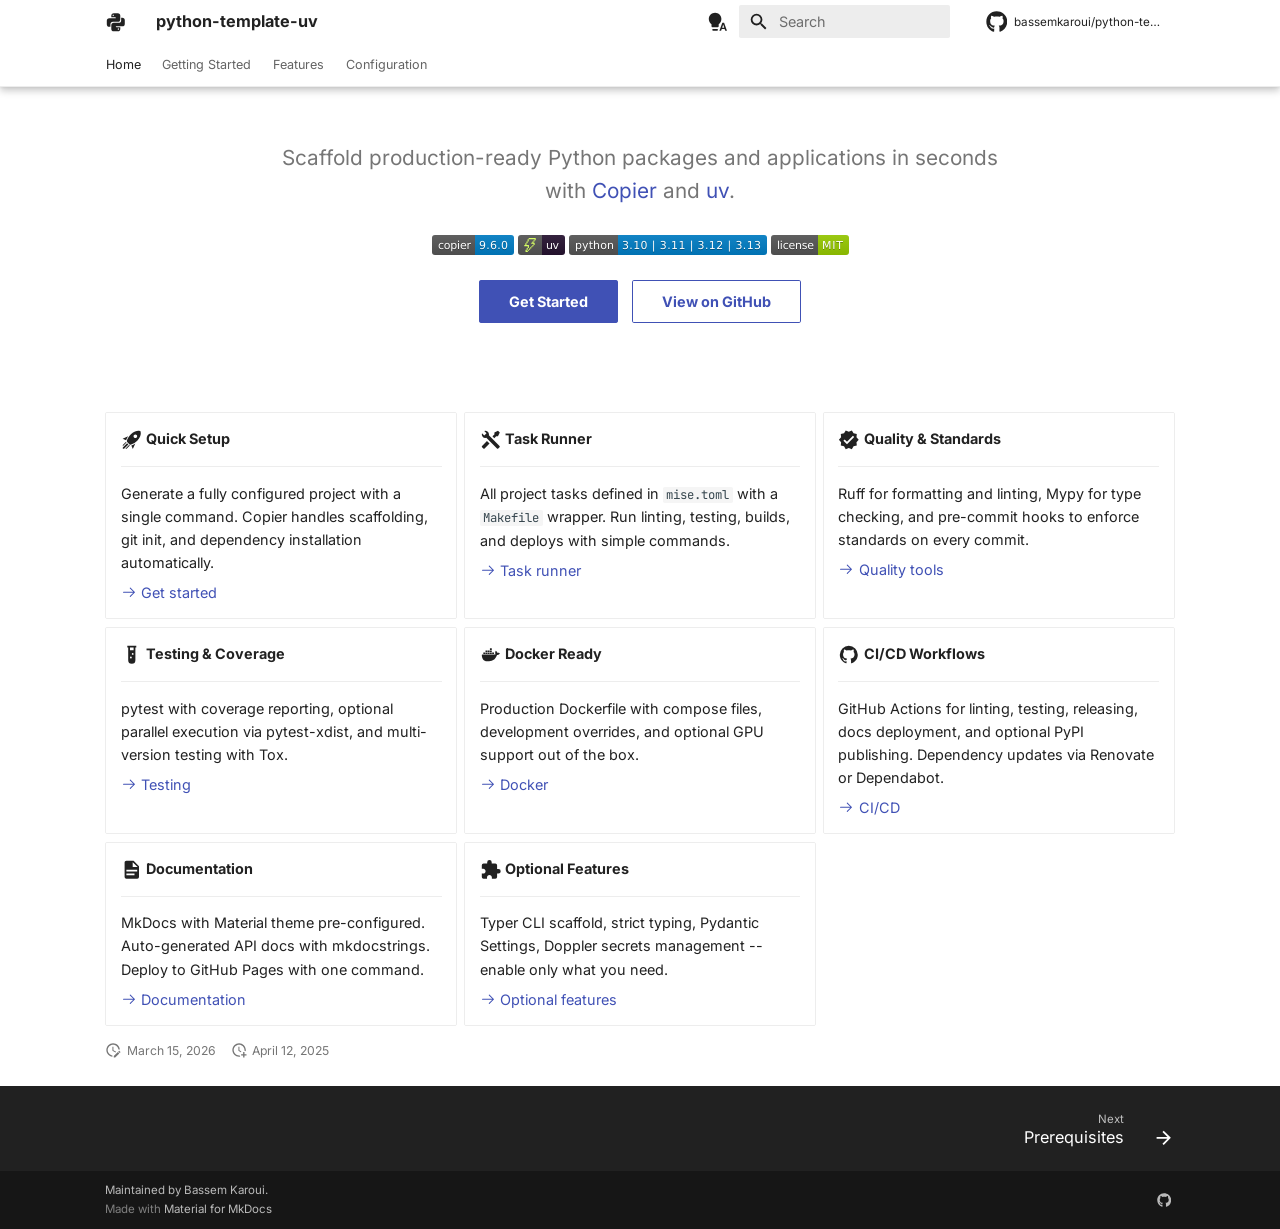
==== index.html @ ed6bb4bf "Deployed ac5b280 with MkDocs version: 1.6.1" ====
<!doctype html><html lang=en class=no-js> <head><meta charset=utf-8><meta name=viewport content="width=device-width,initial-scale=1"><meta name=description content="A Copier-powered template for creating Python packages managed with uv."><meta name=author content="Bassem Karoui"><link href="https://bassemkaroui.github.io/python-template-uv/" rel="canonical"><link href=getting-started/prerequisites/ rel=next><link rel=icon href=assets/images/favicon.png><meta name=generator content="mkdocs-1.6.1, mkdocs-material-9.7.5"><title>python-template-uv - python-template-uv</title><link rel=stylesheet href=assets/stylesheets/main.484c7ddc.min.css><link rel=stylesheet href=assets/stylesheets/palette.ab4e12ef.min.css><link rel="stylesheet" href="assets/external/fonts.googleapis.com/css.56f7ac64.css"><style>:root{--md-text-font:"Inter";--md-code-font:"JetBrains Mono"}</style><link rel=stylesheet href=css/overrides.css><script>__md_scope=new URL(".",location),__md_hash=e=>[...e].reduce(((e,_)=>(e<<5)-e+_.charCodeAt(0)),0),__md_get=(e,_=localStorage,t=__md_scope)=>JSON.parse(_.getItem(t.pathname+"."+e)),__md_set=(e,_,t=localStorage,a=__md_scope)=>{try{t.setItem(a.pathname+"."+e,JSON.stringify(_))}catch(e){}}</script><style>
    .md-header { background: transparent; }
    .md-main__inner { margin-top: 0; }
  </style></head> <body dir=ltr data-md-color-scheme=default data-md-color-primary=indigo data-md-color-accent=indigo> <input class=md-toggle data-md-toggle=drawer type=checkbox id=__drawer autocomplete=off> <input class=md-toggle data-md-toggle=search type=checkbox id=__search autocomplete=off> <label class=md-overlay for=__drawer></label> <div data-md-component=skip> <a href=#a-modern-python-project-template class=md-skip> Skip to content </a> </div> <div data-md-component=announce> </div> <header class="md-header md-header--shadow md-header--lifted" data-md-component=header> <nav class="md-header__inner md-grid" aria-label=Header> <a href=. title=python-template-uv class="md-header__button md-logo" aria-label=python-template-uv data-md-component=logo> <svg xmlns=http://www.w3.org/2000/svg viewbox="0 0 24 24"><path d="M19.14 7.5A2.86 2.86 0 0 1 22 10.36v3.78A2.86 2.86 0 0 1 19.14 17H12c0 .39.32.96.71.96H17v1.68a2.86 2.86 0 0 1-2.86 2.86H9.86A2.86 2.86 0 0 1 7 19.64v-3.75a2.85 2.85 0 0 1 2.86-2.85h5.25a2.85 2.85 0 0 0 2.85-2.86V7.5zm-4.28 11.79c-.4 0-.72.3-.72.89s.32.71.72.71a.71.71 0 0 0 .71-.71c0-.59-.32-.89-.71-.89m-10-1.79A2.86 2.86 0 0 1 2 14.64v-3.78A2.86 2.86 0 0 1 4.86 8H12c0-.39-.32-.96-.71-.96H7V5.36A2.86 2.86 0 0 1 9.86 2.5h4.28A2.86 2.86 0 0 1 17 5.36v3.75a2.85 2.85 0 0 1-2.86 2.85H8.89a2.85 2.85 0 0 0-2.85 2.86v2.68zM9.14 5.71c.4 0 .72-.3.72-.89s-.32-.71-.72-.71c-.39 0-.71.12-.71.71s.32.89.71.89"/></svg> </a> <label class="md-header__button md-icon" for=__drawer> <svg xmlns=http://www.w3.org/2000/svg viewbox="0 0 24 24"><path d="M3 6h18v2H3zm0 5h18v2H3zm0 5h18v2H3z"/></svg> </label> <div class=md-header__title data-md-component=header-title> <div class=md-header__ellipsis> <div class=md-header__topic> <span class=md-ellipsis> python-template-uv </span> </div> <div class=md-header__topic data-md-component=header-topic> <span class=md-ellipsis> python-template-uv </span> </div> </div> </div> <form class=md-header__option data-md-component=palette> <input class=md-option data-md-color-media=(prefers-color-scheme) data-md-color-scheme=default data-md-color-primary=indigo data-md-color-accent=indigo aria-label="Switch to light mode" type=radio name=__palette id=__palette_0> <label class="md-header__button md-icon" title="Switch to light mode" for=__palette_1 hidden> <svg xmlns=http://www.w3.org/2000/svg viewbox="0 0 24 24"><path d="M9 2C5.13 2 2 5.13 2 9c0 2.38 1.19 4.47 3 5.74V17c0 .55.45 1 1 1h6c.55 0 1-.45 1-1v-2.26c1.81-1.27 3-3.36 3-5.74 0-3.87-3.13-7-7-7M6 21c0 .55.45 1 1 1h4c.55 0 1-.45 1-1v-1H6zm13-8h-2l-3.2 9h1.9l.7-2h3.2l.7 2h1.9zm-2.15 5.65L18 15l1.15 3.65z"/></svg> </label> <input class=md-option data-md-color-media="(prefers-color-scheme: light)" data-md-color-scheme=default data-md-color-primary=white data-md-color-accent=deep-orange aria-label="Switch to dark mode" type=radio name=__palette id=__palette_1> <label class="md-header__button md-icon" title="Switch to dark mode" for=__palette_2 hidden> <svg xmlns=http://www.w3.org/2000/svg viewbox="0 0 24 24"><path d="M12 8a4 4 0 0 0-4 4 4 4 0 0 0 4 4 4 4 0 0 0 4-4 4 4 0 0 0-4-4m0 10a6 6 0 0 1-6-6 6 6 0 0 1 6-6 6 6 0 0 1 6 6 6 6 0 0 1-6 6m8-9.31V4h-4.69L12 .69 8.69 4H4v4.69L.69 12 4 15.31V20h4.69L12 23.31 15.31 20H20v-4.69L23.31 12z"/></svg> </label> <input class=md-option data-md-color-media="(prefers-color-scheme: dark)" data-md-color-scheme=slate data-md-color-primary=black data-md-color-accent=deep-orange aria-label="Switch to system preference" type=radio name=__palette id=__palette_2> <label class="md-header__button md-icon" title="Switch to system preference" for=__palette_0 hidden> <svg xmlns=http://www.w3.org/2000/svg viewbox="0 0 24 24"><path d="M12 18c-.89 0-1.74-.2-2.5-.55C11.56 16.5 13 14.42 13 12s-1.44-4.5-3.5-5.45C10.26 6.2 11.11 6 12 6a6 6 0 0 1 6 6 6 6 0 0 1-6 6m8-9.31V4h-4.69L12 .69 8.69 4H4v4.69L.69 12 4 15.31V20h4.69L12 23.31 15.31 20H20v-4.69L23.31 12z"/></svg> </label> </form> <script>var palette=__md_get("__palette");if(palette&&palette.color){if("(prefers-color-scheme)"===palette.color.media){var media=matchMedia("(prefers-color-scheme: light)"),input=document.querySelector(media.matches?"[data-md-color-media='(prefers-color-scheme: light)']":"[data-md-color-media='(prefers-color-scheme: dark)']");palette.color.media=input.getAttribute("data-md-color-media"),palette.color.scheme=input.getAttribute("data-md-color-scheme"),palette.color.primary=input.getAttribute("data-md-color-primary"),palette.color.accent=input.getAttribute("data-md-color-accent")}for(var[key,value]of Object.entries(palette.color))document.body.setAttribute("data-md-color-"+key,value)}</script> <label class="md-header__button md-icon" for=__search> <svg xmlns=http://www.w3.org/2000/svg viewbox="0 0 24 24"><path d="M9.5 3A6.5 6.5 0 0 1 16 9.5c0 1.61-.59 3.09-1.56 4.23l.27.27h.79l5 5-1.5 1.5-5-5v-.79l-.27-.27A6.52 6.52 0 0 1 9.5 16 6.5 6.5 0 0 1 3 9.5 6.5 6.5 0 0 1 9.5 3m0 2C7 5 5 7 5 9.5S7 14 9.5 14 14 12 14 9.5 12 5 9.5 5"/></svg> </label> <div class=md-search data-md-component=search role=dialog> <label class=md-search__overlay for=__search></label> <div class=md-search__inner role=search> <form class=md-search__form name=search> <input type=text class=md-search__input name=query aria-label=Search placeholder=Search autocapitalize=off autocorrect=off autocomplete=off spellcheck=false data-md-component=search-query required> <label class="md-search__icon md-icon" for=__search> <svg xmlns=http://www.w3.org/2000/svg viewbox="0 0 24 24"><path d="M9.5 3A6.5 6.5 0 0 1 16 9.5c0 1.61-.59 3.09-1.56 4.23l.27.27h.79l5 5-1.5 1.5-5-5v-.79l-.27-.27A6.52 6.52 0 0 1 9.5 16 6.5 6.5 0 0 1 3 9.5 6.5 6.5 0 0 1 9.5 3m0 2C7 5 5 7 5 9.5S7 14 9.5 14 14 12 14 9.5 12 5 9.5 5"/></svg> <svg xmlns=http://www.w3.org/2000/svg viewbox="0 0 24 24"><path d="M20 11v2H8l5.5 5.5-1.42 1.42L4.16 12l7.92-7.92L13.5 5.5 8 11z"/></svg> </label> <nav class=md-search__options aria-label=Search> <a href=javascript:void(0) class="md-search__icon md-icon" title=Share aria-label=Share data-clipboard data-clipboard-text data-md-component=search-share tabindex=-1> <svg xmlns=http://www.w3.org/2000/svg viewbox="0 0 24 24"><path d="M18 16.08c-.76 0-1.44.3-1.96.77L8.91 12.7c.05-.23.09-.46.09-.7s-.04-.47-.09-.7l7.05-4.11c.54.5 1.25.81 2.04.81a3 3 0 0 0 3-3 3 3 0 0 0-3-3 3 3 0 0 0-3 3c0 .24.04.47.09.7L8.04 9.81C7.5 9.31 6.79 9 6 9a3 3 0 0 0-3 3 3 3 0 0 0 3 3c.79 0 1.5-.31 2.04-.81l7.12 4.15c-.05.21-.08.43-.08.66 0 1.61 1.31 2.91 2.92 2.91s2.92-1.3 2.92-2.91A2.92 2.92 0 0 0 18 16.08"/></svg> </a> <button type=reset class="md-search__icon md-icon" title=Clear aria-label=Clear tabindex=-1> <svg xmlns=http://www.w3.org/2000/svg viewbox="0 0 24 24"><path d="M19 6.41 17.59 5 12 10.59 6.41 5 5 6.41 10.59 12 5 17.59 6.41 19 12 13.41 17.59 19 19 17.59 13.41 12z"/></svg> </button> </nav> <div class=md-search__suggest data-md-component=search-suggest></div> </form> <div class=md-search__output> <div class=md-search__scrollwrap tabindex=0 data-md-scrollfix> <div class=md-search-result data-md-component=search-result> <div class=md-search-result__meta> Initializing search </div> <ol class=md-search-result__list role=presentation></ol> </div> </div> </div> </div> </div> <div class=md-header__source> <a href="https://github.com/bassemkaroui/python-template-uv" title="Go to repository" class="md-source" data-md-component="source"> <div class="md-source__icon md-icon"> <svg xmlns=http://www.w3.org/2000/svg viewbox="0 0 512 512"><!-- Font Awesome Free 7.1.0 by @fontawesome - https://fontawesome.com License - https://fontawesome.com/license/free (Icons: CC BY 4.0, Fonts: SIL OFL 1.1, Code: MIT License) Copyright 2025 Fonticons, Inc.--><path d="M173.9 397.4c0 2-2.3 3.6-5.2 3.6-3.3.3-5.6-1.3-5.6-3.6 0-2 2.3-3.6 5.2-3.6 3-.3 5.6 1.3 5.6 3.6m-31.1-4.5c-.7 2 1.3 4.3 4.3 4.9 2.6 1 5.6 0 6.2-2s-1.3-4.3-4.3-5.2c-2.6-.7-5.5.3-6.2 2.3m44.2-1.7c-2.9.7-4.9 2.6-4.6 4.9.3 2 2.9 3.3 5.9 2.6 2.9-.7 4.9-2.6 4.6-4.6-.3-1.9-3-3.2-5.9-2.9M252.8 8C114.1 8 8 113.3 8 252c0 110.9 69.8 205.8 169.5 239.2 12.8 2.3 17.3-5.6 17.3-12.1 0-6.2-.3-40.4-.3-61.4 0 0-70 15-84.7-29.8 0 0-11.4-29.1-27.8-36.6 0 0-22.9-15.7 1.6-15.4 0 0 24.9 2 38.6 25.8 21.9 38.6 58.6 27.5 72.9 20.9 2.3-16 8.8-27.1 16-33.7-55.9-6.2-112.3-14.3-112.3-110.5 0-27.5 7.6-41.3 23.6-58.9-2.6-6.5-11.1-33.3 2.6-67.9 20.9-6.5 69 27 69 27 20-5.6 41.5-8.5 62.8-8.5s42.8 2.9 62.8 8.5c0 0 48.1-33.6 69-27 13.7 34.7 5.2 61.4 2.6 67.9 16 17.7 25.8 31.5 25.8 58.9 0 96.5-58.9 104.2-114.8 110.5 9.2 7.9 17 22.9 17 46.4 0 33.7-.3 75.4-.3 83.6 0 6.5 4.6 14.4 17.3 12.1C436.2 457.8 504 362.9 504 252 504 113.3 391.5 8 252.8 8M105.2 352.9c-1.3 1-1 3.3.7 5.2 1.6 1.6 3.9 2.3 5.2 1 1.3-1 1-3.3-.7-5.2-1.6-1.6-3.9-2.3-5.2-1m-10.8-8.1c-.7 1.3.3 2.9 2.3 3.9 1.6 1 3.6.7 4.3-.7.7-1.3-.3-2.9-2.3-3.9-2-.6-3.6-.3-4.3.7m32.4 35.6c-1.6 1.3-1 4.3 1.3 6.2 2.3 2.3 5.2 2.6 6.5 1 1.3-1.3.7-4.3-1.3-6.2-2.2-2.3-5.2-2.6-6.5-1m-11.4-14.7c-1.6 1-1.6 3.6 0 5.9s4.3 3.3 5.6 2.3c1.6-1.3 1.6-3.9 0-6.2-1.4-2.3-4-3.3-5.6-2"/></svg> </div> <div class=md-source__repository> bassemkaroui/python-template-uv </div> </a> </div> </nav> <nav class=md-tabs aria-label=Tabs data-md-component=tabs> <div class=md-grid> <ul class=md-tabs__list> <li class="md-tabs__item md-tabs__item--active"> <a href=. class=md-tabs__link> Home </a> </li> <li class=md-tabs__item> <a href=getting-started/prerequisites/ class=md-tabs__link> Getting Started </a> </li> <li class=md-tabs__item> <a href=features/overview/ class=md-tabs__link> Features </a> </li> <li class=md-tabs__item> <a href=configuration/variables/ class=md-tabs__link> Configuration </a> </li> </ul> </div> </nav> </header> <div class=md-container data-md-component=container> <main class=md-main data-md-component=main> <div class="md-main__inner md-grid"> <div class="md-sidebar md-sidebar--primary" data-md-component=sidebar data-md-type=navigation hidden> <div class=md-sidebar__scrollwrap> <div class=md-sidebar__inner> <nav class="md-nav md-nav--primary md-nav--lifted" aria-label=Navigation data-md-level=0> <label class=md-nav__title for=__drawer> <a href=. title=python-template-uv class="md-nav__button md-logo" aria-label=python-template-uv data-md-component=logo> <svg xmlns=http://www.w3.org/2000/svg viewbox="0 0 24 24"><path d="M19.14 7.5A2.86 2.86 0 0 1 22 10.36v3.78A2.86 2.86 0 0 1 19.14 17H12c0 .39.32.96.71.96H17v1.68a2.86 2.86 0 0 1-2.86 2.86H9.86A2.86 2.86 0 0 1 7 19.64v-3.75a2.85 2.85 0 0 1 2.86-2.85h5.25a2.85 2.85 0 0 0 2.85-2.86V7.5zm-4.28 11.79c-.4 0-.72.3-.72.89s.32.71.72.71a.71.71 0 0 0 .71-.71c0-.59-.32-.89-.71-.89m-10-1.79A2.86 2.86 0 0 1 2 14.64v-3.78A2.86 2.86 0 0 1 4.86 8H12c0-.39-.32-.96-.71-.96H7V5.36A2.86 2.86 0 0 1 9.86 2.5h4.28A2.86 2.86 0 0 1 17 5.36v3.75a2.85 2.85 0 0 1-2.86 2.85H8.89a2.85 2.85 0 0 0-2.85 2.86v2.68zM9.14 5.71c.4 0 .72-.3.72-.89s-.32-.71-.72-.71c-.39 0-.71.12-.71.71s.32.89.71.89"/></svg> </a> python-template-uv </label> <div class=md-nav__source> <a href="https://github.com/bassemkaroui/python-template-uv" title="Go to repository" class="md-source" data-md-component="source"> <div class="md-source__icon md-icon"> <svg xmlns=http://www.w3.org/2000/svg viewbox="0 0 512 512"><!-- Font Awesome Free 7.1.0 by @fontawesome - https://fontawesome.com License - https://fontawesome.com/license/free (Icons: CC BY 4.0, Fonts: SIL OFL 1.1, Code: MIT License) Copyright 2025 Fonticons, Inc.--><path d="M173.9 397.4c0 2-2.3 3.6-5.2 3.6-3.3.3-5.6-1.3-5.6-3.6 0-2 2.3-3.6 5.2-3.6 3-.3 5.6 1.3 5.6 3.6m-31.1-4.5c-.7 2 1.3 4.3 4.3 4.9 2.6 1 5.6 0 6.2-2s-1.3-4.3-4.3-5.2c-2.6-.7-5.5.3-6.2 2.3m44.2-1.7c-2.9.7-4.9 2.6-4.6 4.9.3 2 2.9 3.3 5.9 2.6 2.9-.7 4.9-2.6 4.6-4.6-.3-1.9-3-3.2-5.9-2.9M252.8 8C114.1 8 8 113.3 8 252c0 110.9 69.8 205.8 169.5 239.2 12.8 2.3 17.3-5.6 17.3-12.1 0-6.2-.3-40.4-.3-61.4 0 0-70 15-84.7-29.8 0 0-11.4-29.1-27.8-36.6 0 0-22.9-15.7 1.6-15.4 0 0 24.9 2 38.6 25.8 21.9 38.6 58.6 27.5 72.9 20.9 2.3-16 8.8-27.1 16-33.7-55.9-6.2-112.3-14.3-112.3-110.5 0-27.5 7.6-41.3 23.6-58.9-2.6-6.5-11.1-33.3 2.6-67.9 20.9-6.5 69 27 69 27 20-5.6 41.5-8.5 62.8-8.5s42.8 2.9 62.8 8.5c0 0 48.1-33.6 69-27 13.7 34.7 5.2 61.4 2.6 67.9 16 17.7 25.8 31.5 25.8 58.9 0 96.5-58.9 104.2-114.8 110.5 9.2 7.9 17 22.9 17 46.4 0 33.7-.3 75.4-.3 83.6 0 6.5 4.6 14.4 17.3 12.1C436.2 457.8 504 362.9 504 252 504 113.3 391.5 8 252.8 8M105.2 352.9c-1.3 1-1 3.3.7 5.2 1.6 1.6 3.9 2.3 5.2 1 1.3-1 1-3.3-.7-5.2-1.6-1.6-3.9-2.3-5.2-1m-10.8-8.1c-.7 1.3.3 2.9 2.3 3.9 1.6 1 3.6.7 4.3-.7.7-1.3-.3-2.9-2.3-3.9-2-.6-3.6-.3-4.3.7m32.4 35.6c-1.6 1.3-1 4.3 1.3 6.2 2.3 2.3 5.2 2.6 6.5 1 1.3-1.3.7-4.3-1.3-6.2-2.2-2.3-5.2-2.6-6.5-1m-11.4-14.7c-1.6 1-1.6 3.6 0 5.9s4.3 3.3 5.6 2.3c1.6-1.3 1.6-3.9 0-6.2-1.4-2.3-4-3.3-5.6-2"/></svg> </div> <div class=md-source__repository> bassemkaroui/python-template-uv </div> </a> </div> <ul class=md-nav__list data-md-scrollfix> <li class="md-nav__item md-nav__item--active"> <input class="md-nav__toggle md-toggle" type=checkbox id=__toc> <a href=. class="md-nav__link md-nav__link--active"> <span class=md-ellipsis> Home </span> </a> </li> <li class="md-nav__item md-nav__item--nested"> <input class="md-nav__toggle md-toggle " type=checkbox id=__nav_2> <label class=md-nav__link for=__nav_2 id=__nav_2_label tabindex=0> <span class=md-ellipsis> Getting Started </span> <span class="md-nav__icon md-icon"></span> </label> <nav class=md-nav data-md-level=1 aria-labelledby=__nav_2_label aria-expanded=false> <label class=md-nav__title for=__nav_2> <span class="md-nav__icon md-icon"></span> Getting Started </label> <ul class=md-nav__list data-md-scrollfix> <li class=md-nav__item> <a href=getting-started/prerequisites/ class=md-nav__link> <span class=md-ellipsis> Prerequisites </span> </a> </li> <li class=md-nav__item> <a href=getting-started/quickstart/ class=md-nav__link> <span class=md-ellipsis> Quickstart </span> </a> </li> <li class=md-nav__item> <a href=getting-started/updating/ class=md-nav__link> <span class=md-ellipsis> Updating </span> </a> </li> </ul> </nav> </li> <li class="md-nav__item md-nav__item--nested"> <input class="md-nav__toggle md-toggle " type=checkbox id=__nav_3> <label class=md-nav__link for=__nav_3 id=__nav_3_label tabindex=0> <span class=md-ellipsis> Features </span> <span class="md-nav__icon md-icon"></span> </label> <nav class=md-nav data-md-level=1 aria-labelledby=__nav_3_label aria-expanded=false> <label class=md-nav__title for=__nav_3> <span class="md-nav__icon md-icon"></span> Features </label> <ul class=md-nav__list data-md-scrollfix> <li class=md-nav__item> <a href=features/overview/ class=md-nav__link> <span class=md-ellipsis> Overview </span> </a> </li> <li class=md-nav__item> <a href=features/task-runner/ class=md-nav__link> <span class=md-ellipsis> Task Runner </span> </a> </li> <li class=md-nav__item> <a href=features/quality-tools/ class=md-nav__link> <span class=md-ellipsis> Quality Tools </span> </a> </li> <li class=md-nav__item> <a href=features/testing/ class=md-nav__link> <span class=md-ellipsis> Testing </span> </a> </li> <li class=md-nav__item> <a href=features/documentation/ class=md-nav__link> <span class=md-ellipsis> Documentation </span> </a> </li> <li class=md-nav__item> <a href=features/docker/ class=md-nav__link> <span class=md-ellipsis> Docker </span> </a> </li> <li class=md-nav__item> <a href=features/ci-cd/ class=md-nav__link> <span class=md-ellipsis> CI/CD </span> </a> </li> <li class=md-nav__item> <a href=features/optional/ class=md-nav__link> <span class=md-ellipsis> Optional Features </span> </a> </li> </ul> </nav> </li> <li class="md-nav__item md-nav__item--nested"> <input class="md-nav__toggle md-toggle " type=checkbox id=__nav_4> <label class=md-nav__link for=__nav_4 id=__nav_4_label tabindex=0> <span class=md-ellipsis> Configuration </span> <span class="md-nav__icon md-icon"></span> </label> <nav class=md-nav data-md-level=1 aria-labelledby=__nav_4_label aria-expanded=false> <label class=md-nav__title for=__nav_4> <span class="md-nav__icon md-icon"></span> Configuration </label> <ul class=md-nav__list data-md-scrollfix> <li class=md-nav__item> <a href=configuration/variables/ class=md-nav__link> <span class=md-ellipsis> Template Variables </span> </a> </li> </ul> </nav> </li> </ul> </nav> </div> </div> </div> <div class="md-sidebar md-sidebar--secondary" data-md-component=sidebar data-md-type=toc hidden> <div class=md-sidebar__scrollwrap> <div class=md-sidebar__inner> <nav class="md-nav md-nav--secondary" aria-label="Table of contents"> </nav> </div> </div> </div> <div class=md-content data-md-component=content> <article class="md-content__inner md-typeset"> <style>
  .md-typeset h1 { display: none; }
</style> <div class=hero> <div class=hero-content> <h1 id=a-modern-python-project-template>A modern Python project template <span class="twemoji hero-icon"><svg xmlns=http://www.w3.org/2000/svg viewbox="0 0 24 24"><path d="M19.14 7.5A2.86 2.86 0 0 1 22 10.36v3.78A2.86 2.86 0 0 1 19.14 17H12c0 .39.32.96.71.96H17v1.68a2.86 2.86 0 0 1-2.86 2.86H9.86A2.86 2.86 0 0 1 7 19.64v-3.75a2.85 2.85 0 0 1 2.86-2.85h5.25a2.85 2.85 0 0 0 2.85-2.86V7.5zm-4.28 11.79c-.4 0-.72.3-.72.89s.32.71.72.71a.71.71 0 0 0 .71-.71c0-.59-.32-.89-.71-.89m-10-1.79A2.86 2.86 0 0 1 2 14.64v-3.78A2.86 2.86 0 0 1 4.86 8H12c0-.39-.32-.96-.71-.96H7V5.36A2.86 2.86 0 0 1 9.86 2.5h4.28A2.86 2.86 0 0 1 17 5.36v3.75a2.85 2.85 0 0 1-2.86 2.85H8.89a2.85 2.85 0 0 0-2.85 2.86v2.68zM9.14 5.71c.4 0 .72-.3.72-.89s-.32-.71-.72-.71c-.39 0-.71.12-.71.71s.32.89.71.89"/></svg></span><a class=headerlink href=#a-modern-python-project-template title="Permanent link">&para;</a></h1> <p>Scaffold production-ready Python packages and applications in seconds with <a href="https://copier.readthedocs.io/">Copier</a> and <a href="https://docs.astral.sh/uv/">uv</a>.</p> <p><a href="https://copier.readthedocs.io/"><img alt="Copier Template" src="assets/external/img.shields.io/badge/copier-9.6.0-blue.svg"></a> <a href="https://github.com/astral-sh/uv"><img alt="uv" src="assets/external/img.shields.io/endpoint.d3339b3a.svg"></a> <a href><img alt="Python 3.10-3.13" src="assets/external/img.shields.io/badge/python-3.10 | 3.11 | 3.12 | 3.13-blue.svg"></a> <a href="https://github.com/bassemkaroui/python-template-uv/blob/main/LICENSE"><img alt="License" src="assets/external/img.shields.io/github/license/bassemkaroui/python-template-uv.svg"></a></p> <p><a href=getting-started/quickstart/ class="md-button md-button--primary">Get Started</a> <a class="md-button" href="https://github.com/bassemkaroui/python-template-uv">View on GitHub</a></p> </div> </div> <div class="grid cards"> <ul> <li> <p><span class="twemoji lg middle"><svg xmlns=http://www.w3.org/2000/svg viewbox="0 0 24 24"><path d="m13.13 22.19-1.63-3.83c1.57-.58 3.04-1.36 4.4-2.27zM5.64 12.5l-3.83-1.63 6.1-2.77C7 9.46 6.22 10.93 5.64 12.5M21.61 2.39S16.66.269 11 5.93c-2.19 2.19-3.5 4.6-4.35 6.71-.28.75-.09 1.57.46 2.13l2.13 2.12c.55.56 1.37.74 2.12.46A19.1 19.1 0 0 0 18.07 13c5.66-5.66 3.54-10.61 3.54-10.61m-7.07 7.07c-.78-.78-.78-2.05 0-2.83s2.05-.78 2.83 0c.77.78.78 2.05 0 2.83s-2.05.78-2.83 0m-5.66 7.07-1.41-1.41zM6.24 22l3.64-3.64c-.34-.09-.67-.24-.97-.45L4.83 22zM2 22h1.41l4.77-4.76-1.42-1.41L2 20.59zm0-2.83 4.09-4.08c-.21-.3-.36-.62-.45-.97L2 17.76z"/></svg></span> <strong>Quick Setup</strong></p> <hr> <p>Generate a fully configured project with a single command. Copier handles scaffolding, git init, and dependency installation automatically.</p> <p><a href=getting-started/quickstart/ ><span class=twemoji><svg xmlns=http://www.w3.org/2000/svg viewbox="0 0 24 24"><path d="M13.22 19.03a.75.75 0 0 1 0-1.06L18.19 13H3.75a.75.75 0 0 1 0-1.5h14.44l-4.97-4.97a.749.749 0 0 1 .326-1.275.75.75 0 0 1 .734.215l6.25 6.25a.75.75 0 0 1 0 1.06l-6.25 6.25a.75.75 0 0 1-1.06 0"/></svg></span> Get started</a></p> </li> <li> <p><span class="twemoji lg middle"><svg xmlns=http://www.w3.org/2000/svg viewbox="0 0 24 24"><path d="m21.71 20.29-1.42 1.42a1 1 0 0 1-1.41 0L7 9.85A3.8 3.8 0 0 1 6 10a4 4 0 0 1-3.78-5.3l2.54 2.54.53-.53 1.42-1.42.53-.53L4.7 2.22A4 4 0 0 1 10 6a3.8 3.8 0 0 1-.15 1l11.86 11.88a1 1 0 0 1 0 1.41M2.29 18.88a1 1 0 0 0 0 1.41l1.42 1.42a1 1 0 0 0 1.41 0l5.47-5.46-2.83-2.83M20 2l-4 2v2l-2.17 2.17 2 2L18 8h2l2-4Z"/></svg></span> <strong>Task Runner</strong></p> <hr> <p>All project tasks defined in <code>mise.toml</code> with a <code>Makefile</code> wrapper. Run linting, testing, builds, and deploys with simple commands.</p> <p><a href=features/task-runner/ ><span class=twemoji><svg xmlns=http://www.w3.org/2000/svg viewbox="0 0 24 24"><path d="M13.22 19.03a.75.75 0 0 1 0-1.06L18.19 13H3.75a.75.75 0 0 1 0-1.5h14.44l-4.97-4.97a.749.749 0 0 1 .326-1.275.75.75 0 0 1 .734.215l6.25 6.25a.75.75 0 0 1 0 1.06l-6.25 6.25a.75.75 0 0 1-1.06 0"/></svg></span> Task runner</a></p> </li> <li> <p><span class="twemoji lg middle"><svg xmlns=http://www.w3.org/2000/svg viewbox="0 0 24 24"><path d="m23 12-2.44-2.78.34-3.68-3.61-.82-1.89-3.18L12 3 8.6 1.54 6.71 4.72l-3.61.81.34 3.68L1 12l2.44 2.78-.34 3.69 3.61.82 1.89 3.18L12 21l3.4 1.46 1.89-3.18 3.61-.82-.34-3.68zm-13 5-4-4 1.41-1.41L10 14.17l6.59-6.59L18 9z"/></svg></span> <strong>Quality &amp; Standards</strong></p> <hr> <p>Ruff for formatting and linting, Mypy for type checking, and pre-commit hooks to enforce standards on every commit.</p> <p><a href=features/quality-tools/ ><span class=twemoji><svg xmlns=http://www.w3.org/2000/svg viewbox="0 0 24 24"><path d="M13.22 19.03a.75.75 0 0 1 0-1.06L18.19 13H3.75a.75.75 0 0 1 0-1.5h14.44l-4.97-4.97a.749.749 0 0 1 .326-1.275.75.75 0 0 1 .734.215l6.25 6.25a.75.75 0 0 1 0 1.06l-6.25 6.25a.75.75 0 0 1-1.06 0"/></svg></span> Quality tools</a></p> </li> <li> <p><span class="twemoji lg middle"><svg xmlns=http://www.w3.org/2000/svg viewbox="0 0 24 24"><path d="M7 2v2h1v14a4 4 0 0 0 4 4 4 4 0 0 0 4-4V4h1V2zm4 14c-.6 0-1-.4-1-1s.4-1 1-1 1 .4 1 1-.4 1-1 1m2-4c-.6 0-1-.4-1-1s.4-1 1-1 1 .4 1 1-.4 1-1 1m1-5h-4V4h4z"/></svg></span> <strong>Testing &amp; Coverage</strong></p> <hr> <p>pytest with coverage reporting, optional parallel execution via pytest-xdist, and multi-version testing with Tox.</p> <p><a href=features/testing/ ><span class=twemoji><svg xmlns=http://www.w3.org/2000/svg viewbox="0 0 24 24"><path d="M13.22 19.03a.75.75 0 0 1 0-1.06L18.19 13H3.75a.75.75 0 0 1 0-1.5h14.44l-4.97-4.97a.749.749 0 0 1 .326-1.275.75.75 0 0 1 .734.215l6.25 6.25a.75.75 0 0 1 0 1.06l-6.25 6.25a.75.75 0 0 1-1.06 0"/></svg></span> Testing</a></p> </li> <li> <p><span class="twemoji lg middle"><svg xmlns=http://www.w3.org/2000/svg viewbox="0 0 24 24"><path d="M21.81 10.25c-.06-.04-.56-.43-1.64-.43-.28 0-.56.03-.84.08-.21-1.4-1.38-2.11-1.43-2.14l-.29-.17-.18.27c-.24.36-.43.77-.51 1.19-.2.8-.08 1.56.33 2.21-.49.28-1.29.35-1.46.35H2.62c-.34 0-.62.28-.62.63 0 1.15.18 2.3.58 3.38.45 1.19 1.13 2.07 2 2.61.98.6 2.59.94 4.42.94.79 0 1.61-.07 2.42-.22 1.12-.2 2.2-.59 3.19-1.16A8.3 8.3 0 0 0 16.78 16c1.05-1.17 1.67-2.5 2.12-3.65h.19c1.14 0 1.85-.46 2.24-.85.26-.24.45-.53.59-.87l.08-.24zm-17.96.99h1.76c.08 0 .16-.07.16-.16V9.5c0-.08-.07-.16-.16-.16H3.85c-.09 0-.16.07-.16.16v1.58c.01.09.07.16.16.16m2.43 0h1.76c.08 0 .16-.07.16-.16V9.5c0-.08-.07-.16-.16-.16H6.28c-.09 0-.16.07-.16.16v1.58c.01.09.07.16.16.16m2.47 0h1.75c.1 0 .17-.07.17-.16V9.5c0-.08-.06-.16-.17-.16H8.75c-.08 0-.15.07-.15.16v1.58c0 .09.06.16.15.16m2.44 0h1.77c.08 0 .15-.07.15-.16V9.5c0-.08-.06-.16-.15-.16h-1.77c-.08 0-.15.07-.15.16v1.58c0 .09.07.16.15.16M6.28 9h1.76c.08 0 .16-.09.16-.18V7.25c0-.09-.07-.16-.16-.16H6.28c-.09 0-.16.06-.16.16v1.57c.01.09.07.18.16.18m2.47 0h1.75c.1 0 .17-.09.17-.18V7.25c0-.09-.06-.16-.17-.16H8.75c-.08 0-.15.06-.15.16v1.57c0 .09.06.18.15.18m2.44 0h1.77c.08 0 .15-.09.15-.18V7.25c0-.09-.07-.16-.15-.16h-1.77c-.08 0-.15.06-.15.16v1.57c0 .09.07.18.15.18m0-2.28h1.77c.08 0 .15-.07.15-.16V5c0-.1-.07-.17-.15-.17h-1.77c-.08 0-.15.06-.15.17v1.56c0 .08.07.16.15.16m2.46 4.52h1.76c.09 0 .16-.07.16-.16V9.5c0-.08-.07-.16-.16-.16h-1.76c-.08 0-.15.07-.15.16v1.58c0 .09.07.16.15.16"/></svg></span> <strong>Docker Ready</strong></p> <hr> <p>Production Dockerfile with compose files, development overrides, and optional GPU support out of the box.</p> <p><a href=features/docker/ ><span class=twemoji><svg xmlns=http://www.w3.org/2000/svg viewbox="0 0 24 24"><path d="M13.22 19.03a.75.75 0 0 1 0-1.06L18.19 13H3.75a.75.75 0 0 1 0-1.5h14.44l-4.97-4.97a.749.749 0 0 1 .326-1.275.75.75 0 0 1 .734.215l6.25 6.25a.75.75 0 0 1 0 1.06l-6.25 6.25a.75.75 0 0 1-1.06 0"/></svg></span> Docker</a></p> </li> <li> <p><span class="twemoji lg middle"><svg xmlns=http://www.w3.org/2000/svg viewbox="0 0 24 24"><path d="M12 2A10 10 0 0 0 2 12c0 4.42 2.87 8.17 6.84 9.5.5.08.66-.23.66-.5v-1.69c-2.77.6-3.36-1.34-3.36-1.34-.46-1.16-1.11-1.47-1.11-1.47-.91-.62.07-.6.07-.6 1 .07 1.53 1.03 1.53 1.03.87 1.52 2.34 1.07 2.91.83.09-.65.35-1.09.63-1.34-2.22-.25-4.55-1.11-4.55-4.92 0-1.11.38-2 1.03-2.71-.1-.25-.45-1.29.1-2.64 0 0 .84-.27 2.75 1.02.79-.22 1.65-.33 2.5-.33s1.71.11 2.5.33c1.91-1.29 2.75-1.02 2.75-1.02.55 1.35.2 2.39.1 2.64.65.71 1.03 1.6 1.03 2.71 0 3.82-2.34 4.66-4.57 4.91.36.31.69.92.69 1.85V21c0 .27.16.59.67.5C19.14 20.16 22 16.42 22 12A10 10 0 0 0 12 2"/></svg></span> <strong>CI/CD Workflows</strong></p> <hr> <p>GitHub Actions for linting, testing, releasing, docs deployment, and optional PyPI publishing. Dependency updates via Renovate or Dependabot.</p> <p><a href=features/ci-cd/ ><span class=twemoji><svg xmlns=http://www.w3.org/2000/svg viewbox="0 0 24 24"><path d="M13.22 19.03a.75.75 0 0 1 0-1.06L18.19 13H3.75a.75.75 0 0 1 0-1.5h14.44l-4.97-4.97a.749.749 0 0 1 .326-1.275.75.75 0 0 1 .734.215l6.25 6.25a.75.75 0 0 1 0 1.06l-6.25 6.25a.75.75 0 0 1-1.06 0"/></svg></span> CI/CD</a></p> </li> <li> <p><span class="twemoji lg middle"><svg xmlns=http://www.w3.org/2000/svg viewbox="0 0 24 24"><path d="M13 9h5.5L13 3.5zM6 2h8l6 6v12a2 2 0 0 1-2 2H6a2 2 0 0 1-2-2V4c0-1.11.89-2 2-2m9 16v-2H6v2zm3-4v-2H6v2z"/></svg></span> <strong>Documentation</strong></p> <hr> <p>MkDocs with Material theme pre-configured. Auto-generated API docs with mkdocstrings. Deploy to GitHub Pages with one command.</p> <p><a href=features/documentation/ ><span class=twemoji><svg xmlns=http://www.w3.org/2000/svg viewbox="0 0 24 24"><path d="M13.22 19.03a.75.75 0 0 1 0-1.06L18.19 13H3.75a.75.75 0 0 1 0-1.5h14.44l-4.97-4.97a.749.749 0 0 1 .326-1.275.75.75 0 0 1 .734.215l6.25 6.25a.75.75 0 0 1 0 1.06l-6.25 6.25a.75.75 0 0 1-1.06 0"/></svg></span> Documentation</a></p> </li> <li> <p><span class="twemoji lg middle"><svg xmlns=http://www.w3.org/2000/svg viewbox="0 0 24 24"><path d="M20.5 11H19V7a2 2 0 0 0-2-2h-4V3.5A2.5 2.5 0 0 0 10.5 1 2.5 2.5 0 0 0 8 3.5V5H4a2 2 0 0 0-2 2v3.8h1.5c1.5 0 2.7 1.2 2.7 2.7S5 16.2 3.5 16.2H2V20a2 2 0 0 0 2 2h3.8v-1.5c0-1.5 1.2-2.7 2.7-2.7s2.7 1.2 2.7 2.7V22H17a2 2 0 0 0 2-2v-4h1.5a2.5 2.5 0 0 0 2.5-2.5 2.5 2.5 0 0 0-2.5-2.5"/></svg></span> <strong>Optional Features</strong></p> <hr> <p>Typer CLI scaffold, strict typing, Pydantic Settings, Doppler secrets management -- enable only what you need.</p> <p><a href=features/optional/ ><span class=twemoji><svg xmlns=http://www.w3.org/2000/svg viewbox="0 0 24 24"><path d="M13.22 19.03a.75.75 0 0 1 0-1.06L18.19 13H3.75a.75.75 0 0 1 0-1.5h14.44l-4.97-4.97a.749.749 0 0 1 .326-1.275.75.75 0 0 1 .734.215l6.25 6.25a.75.75 0 0 1 0 1.06l-6.25 6.25a.75.75 0 0 1-1.06 0"/></svg></span> Optional features</a></p> </li> </ul> </div> <aside class=md-source-file> <span class=md-source-file__fact> <span class=md-icon title="Last update"> <svg xmlns=http://www.w3.org/2000/svg viewbox="0 0 24 24"><path d="M21 13.1c-.1 0-.3.1-.4.2l-1 1 2.1 2.1 1-1c.2-.2.2-.6 0-.8l-1.3-1.3c-.1-.1-.2-.2-.4-.2m-1.9 1.8-6.1 6V23h2.1l6.1-6.1zM12.5 7v5.2l4 2.4-1 1L11 13V7zM11 21.9c-5.1-.5-9-4.8-9-9.9C2 6.5 6.5 2 12 2c5.3 0 9.6 4.1 10 9.3-.3-.1-.6-.2-1-.2s-.7.1-1 .2C19.6 7.2 16.2 4 12 4c-4.4 0-8 3.6-8 8 0 4.1 3.1 7.5 7.1 7.9l-.1.2z"/></svg> </span> <span class="git-revision-date-localized-plugin git-revision-date-localized-plugin-date" title="March 15, 2026 14:25:08 UTC">March 15, 2026</span> </span> <span class=md-source-file__fact> <span class=md-icon title=Created> <svg xmlns=http://www.w3.org/2000/svg viewbox="0 0 24 24"><path d="M14.47 15.08 11 13V7h1.5v5.25l3.08 1.83c-.41.28-.79.62-1.11 1m-1.39 4.84c-.36.05-.71.08-1.08.08-4.42 0-8-3.58-8-8s3.58-8 8-8 8 3.58 8 8c0 .37-.03.72-.08 1.08.69.1 1.33.32 1.92.64.1-.56.16-1.13.16-1.72 0-5.5-4.5-10-10-10S2 6.5 2 12s4.47 10 10 10c.59 0 1.16-.06 1.72-.16-.32-.59-.54-1.23-.64-1.92M18 15v3h-3v2h3v3h2v-3h3v-2h-3v-3z"/></svg> </span> <span class="git-revision-date-localized-plugin git-revision-date-localized-plugin-date" title="April 12, 2025 21:39:57 UTC">April 12, 2025</span> </span> </aside> </article> </div> <script>var tabs=__md_get("__tabs");if(Array.isArray(tabs))e:for(var set of document.querySelectorAll(".tabbed-set")){var labels=set.querySelector(".tabbed-labels");for(var tab of tabs)for(var label of labels.getElementsByTagName("label"))if(label.innerText.trim()===tab){var input=document.getElementById(label.htmlFor);input.checked=!0;continue e}}</script> <script>var target=document.getElementById(location.hash.slice(1));target&&target.name&&(target.checked=target.name.startsWith("__tabbed_"))</script> </div> <button type=button class="md-top md-icon" data-md-component=top hidden> <svg xmlns=http://www.w3.org/2000/svg viewbox="0 0 24 24"><path d="M13 20h-2V8l-5.5 5.5-1.42-1.42L12 4.16l7.92 7.92-1.42 1.42L13 8z"/></svg> Back to top </button> </main> <footer class=md-footer> <nav class="md-footer__inner md-grid" aria-label=Footer> <a href=getting-started/prerequisites/ class="md-footer__link md-footer__link--next" aria-label="Next: Prerequisites"> <div class=md-footer__title> <span class=md-footer__direction> Next </span> <div class=md-ellipsis> Prerequisites </div> </div> <div class="md-footer__button md-icon"> <svg xmlns=http://www.w3.org/2000/svg viewbox="0 0 24 24"><path d="M4 11v2h12l-5.5 5.5 1.42 1.42L19.84 12l-7.92-7.92L10.5 5.5 16 11z"/></svg> </div> </a> </nav> <div class="md-footer-meta md-typeset"> <div class="md-footer-meta__inner md-grid"> <div class=md-copyright> <div class=md-copyright__highlight> Maintained by <a href="https://github.com/bassemkaroui">Bassem Karoui</a>. </div> Made with <a href="https://squidfunk.github.io/mkdocs-material/" target="_blank" rel="noopener"> Material for MkDocs </a> </div> <div class=md-social> <a href="https://github.com/bassemkaroui/python-template-uv" target="_blank" rel="noopener" title="github.com" class="md-social__link"> <svg xmlns=http://www.w3.org/2000/svg viewbox="0 0 512 512"><!-- Font Awesome Free 7.1.0 by @fontawesome - https://fontawesome.com License - https://fontawesome.com/license/free (Icons: CC BY 4.0, Fonts: SIL OFL 1.1, Code: MIT License) Copyright 2025 Fonticons, Inc.--><path d="M173.9 397.4c0 2-2.3 3.6-5.2 3.6-3.3.3-5.6-1.3-5.6-3.6 0-2 2.3-3.6 5.2-3.6 3-.3 5.6 1.3 5.6 3.6m-31.1-4.5c-.7 2 1.3 4.3 4.3 4.9 2.6 1 5.6 0 6.2-2s-1.3-4.3-4.3-5.2c-2.6-.7-5.5.3-6.2 2.3m44.2-1.7c-2.9.7-4.9 2.6-4.6 4.9.3 2 2.9 3.3 5.9 2.6 2.9-.7 4.9-2.6 4.6-4.6-.3-1.9-3-3.2-5.9-2.9M252.8 8C114.1 8 8 113.3 8 252c0 110.9 69.8 205.8 169.5 239.2 12.8 2.3 17.3-5.6 17.3-12.1 0-6.2-.3-40.4-.3-61.4 0 0-70 15-84.7-29.8 0 0-11.4-29.1-27.8-36.6 0 0-22.9-15.7 1.6-15.4 0 0 24.9 2 38.6 25.8 21.9 38.6 58.6 27.5 72.9 20.9 2.3-16 8.8-27.1 16-33.7-55.9-6.2-112.3-14.3-112.3-110.5 0-27.5 7.6-41.3 23.6-58.9-2.6-6.5-11.1-33.3 2.6-67.9 20.9-6.5 69 27 69 27 20-5.6 41.5-8.5 62.8-8.5s42.8 2.9 62.8 8.5c0 0 48.1-33.6 69-27 13.7 34.7 5.2 61.4 2.6 67.9 16 17.7 25.8 31.5 25.8 58.9 0 96.5-58.9 104.2-114.8 110.5 9.2 7.9 17 22.9 17 46.4 0 33.7-.3 75.4-.3 83.6 0 6.5 4.6 14.4 17.3 12.1C436.2 457.8 504 362.9 504 252 504 113.3 391.5 8 252.8 8M105.2 352.9c-1.3 1-1 3.3.7 5.2 1.6 1.6 3.9 2.3 5.2 1 1.3-1 1-3.3-.7-5.2-1.6-1.6-3.9-2.3-5.2-1m-10.8-8.1c-.7 1.3.3 2.9 2.3 3.9 1.6 1 3.6.7 4.3-.7.7-1.3-.3-2.9-2.3-3.9-2-.6-3.6-.3-4.3.7m32.4 35.6c-1.6 1.3-1 4.3 1.3 6.2 2.3 2.3 5.2 2.6 6.5 1 1.3-1.3.7-4.3-1.3-6.2-2.2-2.3-5.2-2.6-6.5-1m-11.4-14.7c-1.6 1-1.6 3.6 0 5.9s4.3 3.3 5.6 2.3c1.6-1.3 1.6-3.9 0-6.2-1.4-2.3-4-3.3-5.6-2"/></svg> </a> </div> </div> </div> </footer> </div> <div class=md-dialog data-md-component=dialog> <div class="md-dialog__inner md-typeset"></div> </div> <div class=md-progress data-md-component=progress role=progressbar></div> <script id=__config type=application/json>{"annotate": null, "base": ".", "features": ["navigation.footer", "navigation.indexes", "navigation.instant", "navigation.instant.prefetch", "navigation.instant.progress", "navigation.path", "navigation.tabs", "navigation.tabs.sticky", "navigation.top", "navigation.tracking", "toc.follow", "search.suggest", "search.share", "search.highlight", "content.tabs.link", "content.code.annotate", "content.code.copy", "content.tooltips", "content.footnote.tooltips"], "search": "assets/javascripts/workers/search.2c215733.min.js", "tags": null, "translations": {"clipboard.copied": "Copied to clipboard", "clipboard.copy": "Copy to clipboard", "search.result.more.one": "1 more on this page", "search.result.more.other": "# more on this page", "search.result.none": "No matching documents", "search.result.one": "1 matching document", "search.result.other": "# matching documents", "search.result.placeholder": "Type to start searching", "search.result.term.missing": "Missing", "select.version": "Select version"}, "version": null}</script> <script src=assets/javascripts/bundle.79ae519e.min.js></script> </body> </html>
---- assets/external/fonts.googleapis.com/css.56f7ac64.css ----
/* cyrillic-ext */
@font-face {
  font-family: 'Inter';
  font-style: italic;
  font-weight: 300;
  font-display: fallback;
  src: url(../fonts.gstatic.com/s/inter/v20/UcC53FwrK3iLTcvneQg7Ca725JhhKnNqk6L0UUMJng.woff2) format('woff2');
  unicode-range: U+0460-052F, U+1C80-1C8A, U+20B4, U+2DE0-2DFF, U+A640-A69F, U+FE2E-FE2F;
}
/* cyrillic */
@font-face {
  font-family: 'Inter';
  font-style: italic;
  font-weight: 300;
  font-display: fallback;
  src: url(../fonts.gstatic.com/s/inter/v20/UcC53FwrK3iLTcvneQg7Ca725JhhKnNqk6L9UUMJng.woff2) format('woff2');
  unicode-range: U+0301, U+0400-045F, U+0490-0491, U+04B0-04B1, U+2116;
}
/* greek-ext */
@font-face {
  font-family: 'Inter';
  font-style: italic;
  font-weight: 300;
  font-display: fallback;
  src: url(../fonts.gstatic.com/s/inter/v20/UcC53FwrK3iLTcvneQg7Ca725JhhKnNqk6L1UUMJng.woff2) format('woff2');
  unicode-range: U+1F00-1FFF;
}
/* greek */
@font-face {
  font-family: 'Inter';
  font-style: italic;
  font-weight: 300;
  font-display: fallback;
  src: url(../fonts.gstatic.com/s/inter/v20/UcC53FwrK3iLTcvneQg7Ca725JhhKnNqk6L6UUMJng.woff2) format('woff2');
  unicode-range: U+0370-0377, U+037A-037F, U+0384-038A, U+038C, U+038E-03A1, U+03A3-03FF;
}
/* vietnamese */
@font-face {
  font-family: 'Inter';
  font-style: italic;
  font-weight: 300;
  font-display: fallback;
  src: url(../fonts.gstatic.com/s/inter/v20/UcC53FwrK3iLTcvneQg7Ca725JhhKnNqk6L2UUMJng.woff2) format('woff2');
  unicode-range: U+0102-0103, U+0110-0111, U+0128-0129, U+0168-0169, U+01A0-01A1, U+01AF-01B0, U+0300-0301, U+0303-0304, U+0308-0309, U+0323, U+0329, U+1EA0-1EF9, U+20AB;
}
/* latin-ext */
@font-face {
  font-family: 'Inter';
  font-style: italic;
  font-weight: 300;
  font-display: fallback;
  src: url(../fonts.gstatic.com/s/inter/v20/UcC53FwrK3iLTcvneQg7Ca725JhhKnNqk6L3UUMJng.woff2) format('woff2');
  unicode-range: U+0100-02BA, U+02BD-02C5, U+02C7-02CC, U+02CE-02D7, U+02DD-02FF, U+0304, U+0308, U+0329, U+1D00-1DBF, U+1E00-1E9F, U+1EF2-1EFF, U+2020, U+20A0-20AB, U+20AD-20C0, U+2113, U+2C60-2C7F, U+A720-A7FF;
}
/* latin */
@font-face {
  font-family: 'Inter';
  font-style: italic;
  font-weight: 300;
  font-display: fallback;
  src: url(../fonts.gstatic.com/s/inter/v20/UcC53FwrK3iLTcvneQg7Ca725JhhKnNqk6L5UUM.woff2) format('woff2');
  unicode-range: U+0000-00FF, U+0131, U+0152-0153, U+02BB-02BC, U+02C6, U+02DA, U+02DC, U+0304, U+0308, U+0329, U+2000-206F, U+20AC, U+2122, U+2191, U+2193, U+2212, U+2215, U+FEFF, U+FFFD;
}
/* cyrillic-ext */
@font-face {
  font-family: 'Inter';
  font-style: italic;
  font-weight: 400;
  font-display: fallback;
  src: url(../fonts.gstatic.com/s/inter/v20/UcC53FwrK3iLTcvneQg7Ca725JhhKnNqk6L0UUMJng.woff2) format('woff2');
  unicode-range: U+0460-052F, U+1C80-1C8A, U+20B4, U+2DE0-2DFF, U+A640-A69F, U+FE2E-FE2F;
}
/* cyrillic */
@font-face {
  font-family: 'Inter';
  font-style: italic;
  font-weight: 400;
  font-display: fallback;
  src: url(../fonts.gstatic.com/s/inter/v20/UcC53FwrK3iLTcvneQg7Ca725JhhKnNqk6L9UUMJng.woff2) format('woff2');
  unicode-range: U+0301, U+0400-045F, U+0490-0491, U+04B0-04B1, U+2116;
}
/* greek-ext */
@font-face {
  font-family: 'Inter';
  font-style: italic;
  font-weight: 400;
  font-display: fallback;
  src: url(../fonts.gstatic.com/s/inter/v20/UcC53FwrK3iLTcvneQg7Ca725JhhKnNqk6L1UUMJng.woff2) format('woff2');
  unicode-range: U+1F00-1FFF;
}
/* greek */
@font-face {
  font-family: 'Inter';
  font-style: italic;
  font-weight: 400;
  font-display: fallback;
  src: url(../fonts.gstatic.com/s/inter/v20/UcC53FwrK3iLTcvneQg7Ca725JhhKnNqk6L6UUMJng.woff2) format('woff2');
  unicode-range: U+0370-0377, U+037A-037F, U+0384-038A, U+038C, U+038E-03A1, U+03A3-03FF;
}
/* vietnamese */
@font-face {
  font-family: 'Inter';
  font-style: italic;
  font-weight: 400;
  font-display: fallback;
  src: url(../fonts.gstatic.com/s/inter/v20/UcC53FwrK3iLTcvneQg7Ca725JhhKnNqk6L2UUMJng.woff2) format('woff2');
  unicode-range: U+0102-0103, U+0110-0111, U+0128-0129, U+0168-0169, U+01A0-01A1, U+01AF-01B0, U+0300-0301, U+0303-0304, U+0308-0309, U+0323, U+0329, U+1EA0-1EF9, U+20AB;
}
/* latin-ext */
@font-face {
  font-family: 'Inter';
  font-style: italic;
  font-weight: 400;
  font-display: fallback;
  src: url(../fonts.gstatic.com/s/inter/v20/UcC53FwrK3iLTcvneQg7Ca725JhhKnNqk6L3UUMJng.woff2) format('woff2');
  unicode-range: U+0100-02BA, U+02BD-02C5, U+02C7-02CC, U+02CE-02D7, U+02DD-02FF, U+0304, U+0308, U+0329, U+1D00-1DBF, U+1E00-1E9F, U+1EF2-1EFF, U+2020, U+20A0-20AB, U+20AD-20C0, U+2113, U+2C60-2C7F, U+A720-A7FF;
}
/* latin */
@font-face {
  font-family: 'Inter';
  font-style: italic;
  font-weight: 400;
  font-display: fallback;
  src: url(../fonts.gstatic.com/s/inter/v20/UcC53FwrK3iLTcvneQg7Ca725JhhKnNqk6L5UUM.woff2) format('woff2');
  unicode-range: U+0000-00FF, U+0131, U+0152-0153, U+02BB-02BC, U+02C6, U+02DA, U+02DC, U+0304, U+0308, U+0329, U+2000-206F, U+20AC, U+2122, U+2191, U+2193, U+2212, U+2215, U+FEFF, U+FFFD;
}
/* cyrillic-ext */
@font-face {
  font-family: 'Inter';
  font-style: italic;
  font-weight: 700;
  font-display: fallback;
  src: url(../fonts.gstatic.com/s/inter/v20/UcC53FwrK3iLTcvneQg7Ca725JhhKnNqk6L0UUMJng.woff2) format('woff2');
  unicode-range: U+0460-052F, U+1C80-1C8A, U+20B4, U+2DE0-2DFF, U+A640-A69F, U+FE2E-FE2F;
}
/* cyrillic */
@font-face {
  font-family: 'Inter';
  font-style: italic;
  font-weight: 700;
  font-display: fallback;
  src: url(../fonts.gstatic.com/s/inter/v20/UcC53FwrK3iLTcvneQg7Ca725JhhKnNqk6L9UUMJng.woff2) format('woff2');
  unicode-range: U+0301, U+0400-045F, U+0490-0491, U+04B0-04B1, U+2116;
}
/* greek-ext */
@font-face {
  font-family: 'Inter';
  font-style: italic;
  font-weight: 700;
  font-display: fallback;
  src: url(../fonts.gstatic.com/s/inter/v20/UcC53FwrK3iLTcvneQg7Ca725JhhKnNqk6L1UUMJng.woff2) format('woff2');
  unicode-range: U+1F00-1FFF;
}
/* greek */
@font-face {
  font-family: 'Inter';
  font-style: italic;
  font-weight: 700;
  font-display: fallback;
  src: url(../fonts.gstatic.com/s/inter/v20/UcC53FwrK3iLTcvneQg7Ca725JhhKnNqk6L6UUMJng.woff2) format('woff2');
  unicode-range: U+0370-0377, U+037A-037F, U+0384-038A, U+038C, U+038E-03A1, U+03A3-03FF;
}
/* vietnamese */
@font-face {
  font-family: 'Inter';
  font-style: italic;
  font-weight: 700;
  font-display: fallback;
  src: url(../fonts.gstatic.com/s/inter/v20/UcC53FwrK3iLTcvneQg7Ca725JhhKnNqk6L2UUMJng.woff2) format('woff2');
  unicode-range: U+0102-0103, U+0110-0111, U+0128-0129, U+0168-0169, U+01A0-01A1, U+01AF-01B0, U+0300-0301, U+0303-0304, U+0308-0309, U+0323, U+0329, U+1EA0-1EF9, U+20AB;
}
/* latin-ext */
@font-face {
  font-family: 'Inter';
  font-style: italic;
  font-weight: 700;
  font-display: fallback;
  src: url(../fonts.gstatic.com/s/inter/v20/UcC53FwrK3iLTcvneQg7Ca725JhhKnNqk6L3UUMJng.woff2) format('woff2');
  unicode-range: U+0100-02BA, U+02BD-02C5, U+02C7-02CC, U+02CE-02D7, U+02DD-02FF, U+0304, U+0308, U+0329, U+1D00-1DBF, U+1E00-1E9F, U+1EF2-1EFF, U+2020, U+20A0-20AB, U+20AD-20C0, U+2113, U+2C60-2C7F, U+A720-A7FF;
}
/* latin */
@font-face {
  font-family: 'Inter';
  font-style: italic;
  font-weight: 700;
  font-display: fallback;
  src: url(../fonts.gstatic.com/s/inter/v20/UcC53FwrK3iLTcvneQg7Ca725JhhKnNqk6L5UUM.woff2) format('woff2');
  unicode-range: U+0000-00FF, U+0131, U+0152-0153, U+02BB-02BC, U+02C6, U+02DA, U+02DC, U+0304, U+0308, U+0329, U+2000-206F, U+20AC, U+2122, U+2191, U+2193, U+2212, U+2215, U+FEFF, U+FFFD;
}
/* cyrillic-ext */
@font-face {
  font-family: 'Inter';
  font-style: normal;
  font-weight: 300;
  font-display: fallback;
  src: url(../fonts.gstatic.com/s/inter/v20/UcC73FwrK3iLTeHuS_nVMrMxCp50SjIa2JL7SUc.woff2) format('woff2');
  unicode-range: U+0460-052F, U+1C80-1C8A, U+20B4, U+2DE0-2DFF, U+A640-A69F, U+FE2E-FE2F;
}
/* cyrillic */
@font-face {
  font-family: 'Inter';
  font-style: normal;
  font-weight: 300;
  font-display: fallback;
  src: url(../fonts.gstatic.com/s/inter/v20/UcC73FwrK3iLTeHuS_nVMrMxCp50SjIa0ZL7SUc.woff2) format('woff2');
  unicode-range: U+0301, U+0400-045F, U+0490-0491, U+04B0-04B1, U+2116;
}
/* greek-ext */
@font-face {
  font-family: 'Inter';
  font-style: normal;
  font-weight: 300;
  font-display: fallback;
  src: url(../fonts.gstatic.com/s/inter/v20/UcC73FwrK3iLTeHuS_nVMrMxCp50SjIa2ZL7SUc.woff2) format('woff2');
  unicode-range: U+1F00-1FFF;
}
/* greek */
@font-face {
  font-family: 'Inter';
  font-style: normal;
  font-weight: 300;
  font-display: fallback;
  src: url(../fonts.gstatic.com/s/inter/v20/UcC73FwrK3iLTeHuS_nVMrMxCp50SjIa1pL7SUc.woff2) format('woff2');
  unicode-range: U+0370-0377, U+037A-037F, U+0384-038A, U+038C, U+038E-03A1, U+03A3-03FF;
}
/* vietnamese */
@font-face {
  font-family: 'Inter';
  font-style: normal;
  font-weight: 300;
  font-display: fallback;
  src: url(../fonts.gstatic.com/s/inter/v20/UcC73FwrK3iLTeHuS_nVMrMxCp50SjIa2pL7SUc.woff2) format('woff2');
  unicode-range: U+0102-0103, U+0110-0111, U+0128-0129, U+0168-0169, U+01A0-01A1, U+01AF-01B0, U+0300-0301, U+0303-0304, U+0308-0309, U+0323, U+0329, U+1EA0-1EF9, U+20AB;
}
/* latin-ext */
@font-face {
  font-family: 'Inter';
  font-style: normal;
  font-weight: 300;
  font-display: fallback;
  src: url(../fonts.gstatic.com/s/inter/v20/UcC73FwrK3iLTeHuS_nVMrMxCp50SjIa25L7SUc.woff2) format('woff2');
  unicode-range: U+0100-02BA, U+02BD-02C5, U+02C7-02CC, U+02CE-02D7, U+02DD-02FF, U+0304, U+0308, U+0329, U+1D00-1DBF, U+1E00-1E9F, U+1EF2-1EFF, U+2020, U+20A0-20AB, U+20AD-20C0, U+2113, U+2C60-2C7F, U+A720-A7FF;
}
/* latin */
@font-face {
  font-family: 'Inter';
  font-style: normal;
  font-weight: 300;
  font-display: fallback;
  src: url(../fonts.gstatic.com/s/inter/v20/UcC73FwrK3iLTeHuS_nVMrMxCp50SjIa1ZL7.woff2) format('woff2');
  unicode-range: U+0000-00FF, U+0131, U+0152-0153, U+02BB-02BC, U+02C6, U+02DA, U+02DC, U+0304, U+0308, U+0329, U+2000-206F, U+20AC, U+2122, U+2191, U+2193, U+2212, U+2215, U+FEFF, U+FFFD;
}
/* cyrillic-ext */
@font-face {
  font-family: 'Inter';
  font-style: normal;
  font-weight: 400;
  font-display: fallback;
  src: url(../fonts.gstatic.com/s/inter/v20/UcC73FwrK3iLTeHuS_nVMrMxCp50SjIa2JL7SUc.woff2) format('woff2');
  unicode-range: U+0460-052F, U+1C80-1C8A, U+20B4, U+2DE0-2DFF, U+A640-A69F, U+FE2E-FE2F;
}
/* cyrillic */
@font-face {
  font-family: 'Inter';
  font-style: normal;
  font-weight: 400;
  font-display: fallback;
  src: url(../fonts.gstatic.com/s/inter/v20/UcC73FwrK3iLTeHuS_nVMrMxCp50SjIa0ZL7SUc.woff2) format('woff2');
  unicode-range: U+0301, U+0400-045F, U+0490-0491, U+04B0-04B1, U+2116;
}
/* greek-ext */
@font-face {
  font-family: 'Inter';
  font-style: normal;
  font-weight: 400;
  font-display: fallback;
  src: url(../fonts.gstatic.com/s/inter/v20/UcC73FwrK3iLTeHuS_nVMrMxCp50SjIa2ZL7SUc.woff2) format('woff2');
  unicode-range: U+1F00-1FFF;
}
/* greek */
@font-face {
  font-family: 'Inter';
  font-style: normal;
  font-weight: 400;
  font-display: fallback;
  src: url(../fonts.gstatic.com/s/inter/v20/UcC73FwrK3iLTeHuS_nVMrMxCp50SjIa1pL7SUc.woff2) format('woff2');
  unicode-range: U+0370-0377, U+037A-037F, U+0384-038A, U+038C, U+038E-03A1, U+03A3-03FF;
}
/* vietnamese */
@font-face {
  font-family: 'Inter';
  font-style: normal;
  font-weight: 400;
  font-display: fallback;
  src: url(../fonts.gstatic.com/s/inter/v20/UcC73FwrK3iLTeHuS_nVMrMxCp50SjIa2pL7SUc.woff2) format('woff2');
  unicode-range: U+0102-0103, U+0110-0111, U+0128-0129, U+0168-0169, U+01A0-01A1, U+01AF-01B0, U+0300-0301, U+0303-0304, U+0308-0309, U+0323, U+0329, U+1EA0-1EF9, U+20AB;
}
/* latin-ext */
@font-face {
  font-family: 'Inter';
  font-style: normal;
  font-weight: 400;
  font-display: fallback;
  src: url(../fonts.gstatic.com/s/inter/v20/UcC73FwrK3iLTeHuS_nVMrMxCp50SjIa25L7SUc.woff2) format('woff2');
  unicode-range: U+0100-02BA, U+02BD-02C5, U+02C7-02CC, U+02CE-02D7, U+02DD-02FF, U+0304, U+0308, U+0329, U+1D00-1DBF, U+1E00-1E9F, U+1EF2-1EFF, U+2020, U+20A0-20AB, U+20AD-20C0, U+2113, U+2C60-2C7F, U+A720-A7FF;
}
/* latin */
@font-face {
  font-family: 'Inter';
  font-style: normal;
  font-weight: 400;
  font-display: fallback;
  src: url(../fonts.gstatic.com/s/inter/v20/UcC73FwrK3iLTeHuS_nVMrMxCp50SjIa1ZL7.woff2) format('woff2');
  unicode-range: U+0000-00FF, U+0131, U+0152-0153, U+02BB-02BC, U+02C6, U+02DA, U+02DC, U+0304, U+0308, U+0329, U+2000-206F, U+20AC, U+2122, U+2191, U+2193, U+2212, U+2215, U+FEFF, U+FFFD;
}
/* cyrillic-ext */
@font-face {
  font-family: 'Inter';
  font-style: normal;
  font-weight: 700;
  font-display: fallback;
  src: url(../fonts.gstatic.com/s/inter/v20/UcC73FwrK3iLTeHuS_nVMrMxCp50SjIa2JL7SUc.woff2) format('woff2');
  unicode-range: U+0460-052F, U+1C80-1C8A, U+20B4, U+2DE0-2DFF, U+A640-A69F, U+FE2E-FE2F;
}
/* cyrillic */
@font-face {
  font-family: 'Inter';
  font-style: normal;
  font-weight: 700;
  font-display: fallback;
  src: url(../fonts.gstatic.com/s/inter/v20/UcC73FwrK3iLTeHuS_nVMrMxCp50SjIa0ZL7SUc.woff2) format('woff2');
  unicode-range: U+0301, U+0400-045F, U+0490-0491, U+04B0-04B1, U+2116;
}
/* greek-ext */
@font-face {
  font-family: 'Inter';
  font-style: normal;
  font-weight: 700;
  font-display: fallback;
  src: url(../fonts.gstatic.com/s/inter/v20/UcC73FwrK3iLTeHuS_nVMrMxCp50SjIa2ZL7SUc.woff2) format('woff2');
  unicode-range: U+1F00-1FFF;
}
/* greek */
@font-face {
  font-family: 'Inter';
  font-style: normal;
  font-weight: 700;
  font-display: fallback;
  src: url(../fonts.gstatic.com/s/inter/v20/UcC73FwrK3iLTeHuS_nVMrMxCp50SjIa1pL7SUc.woff2) format('woff2');
  unicode-range: U+0370-0377, U+037A-037F, U+0384-038A, U+038C, U+038E-03A1, U+03A3-03FF;
}
/* vietnamese */
@font-face {
  font-family: 'Inter';
  font-style: normal;
  font-weight: 700;
  font-display: fallback;
  src: url(../fonts.gstatic.com/s/inter/v20/UcC73FwrK3iLTeHuS_nVMrMxCp50SjIa2pL7SUc.woff2) format('woff2');
  unicode-range: U+0102-0103, U+0110-0111, U+0128-0129, U+0168-0169, U+01A0-01A1, U+01AF-01B0, U+0300-0301, U+0303-0304, U+0308-0309, U+0323, U+0329, U+1EA0-1EF9, U+20AB;
}
/* latin-ext */
@font-face {
  font-family: 'Inter';
  font-style: normal;
  font-weight: 700;
  font-display: fallback;
  src: url(../fonts.gstatic.com/s/inter/v20/UcC73FwrK3iLTeHuS_nVMrMxCp50SjIa25L7SUc.woff2) format('woff2');
  unicode-range: U+0100-02BA, U+02BD-02C5, U+02C7-02CC, U+02CE-02D7, U+02DD-02FF, U+0304, U+0308, U+0329, U+1D00-1DBF, U+1E00-1E9F, U+1EF2-1EFF, U+2020, U+20A0-20AB, U+20AD-20C0, U+2113, U+2C60-2C7F, U+A720-A7FF;
}
/* latin */
@font-face {
  font-family: 'Inter';
  font-style: normal;
  font-weight: 700;
  font-display: fallback;
  src: url(../fonts.gstatic.com/s/inter/v20/UcC73FwrK3iLTeHuS_nVMrMxCp50SjIa1ZL7.woff2) format('woff2');
  unicode-range: U+0000-00FF, U+0131, U+0152-0153, U+02BB-02BC, U+02C6, U+02DA, U+02DC, U+0304, U+0308, U+0329, U+2000-206F, U+20AC, U+2122, U+2191, U+2193, U+2212, U+2215, U+FEFF, U+FFFD;
}
/* cyrillic-ext */
@font-face {
  font-family: 'JetBrains Mono';
  font-style: italic;
  font-weight: 400;
  font-display: fallback;
  src: url(../fonts.gstatic.com/s/jetbrainsmono/v24/tDbp2o-flEEny0FZhsfKu5WU4xD-IQ-PuZJJXxfpAO-LfjGbsVNLG7DGdF6OZ1PszQMgo-8.woff2) format('woff2');
  unicode-range: U+0460-052F, U+1C80-1C8A, U+20B4, U+2DE0-2DFF, U+A640-A69F, U+FE2E-FE2F;
}
/* cyrillic */
@font-face {
  font-family: 'JetBrains Mono';
  font-style: italic;
  font-weight: 400;
  font-display: fallback;
  src: url(../fonts.gstatic.com/s/jetbrainsmono/v24/tDbp2o-flEEny0FZhsfKu5WU4xD-IQ-PuZJJXxfpAO-LfjGbsVNLG7DGdF6OZ1PsxAMgo-8.woff2) format('woff2');
  unicode-range: U+0301, U+0400-045F, U+0490-0491, U+04B0-04B1, U+2116;
}
/* greek */
@font-face {
  font-family: 'JetBrains Mono';
  font-style: italic;
  font-weight: 400;
  font-display: fallback;
  src: url(../fonts.gstatic.com/s/jetbrainsmono/v24/tDbp2o-flEEny0FZhsfKu5WU4xD-IQ-PuZJJXxfpAO-LfjGbsVNLG7DGdF6OZ1PswwMgo-8.woff2) format('woff2');
  unicode-range: U+0370-0377, U+037A-037F, U+0384-038A, U+038C, U+038E-03A1, U+03A3-03FF;
}
/* vietnamese */
@font-face {
  font-family: 'JetBrains Mono';
  font-style: italic;
  font-weight: 400;
  font-display: fallback;
  src: url(../fonts.gstatic.com/s/jetbrainsmono/v24/tDbp2o-flEEny0FZhsfKu5WU4xD-IQ-PuZJJXxfpAO-LfjGbsVNLG7DGdF6OZ1PszwMgo-8.woff2) format('woff2');
  unicode-range: U+0102-0103, U+0110-0111, U+0128-0129, U+0168-0169, U+01A0-01A1, U+01AF-01B0, U+0300-0301, U+0303-0304, U+0308-0309, U+0323, U+0329, U+1EA0-1EF9, U+20AB;
}
/* latin-ext */
@font-face {
  font-family: 'JetBrains Mono';
  font-style: italic;
  font-weight: 400;
  font-display: fallback;
  src: url(../fonts.gstatic.com/s/jetbrainsmono/v24/tDbp2o-flEEny0FZhsfKu5WU4xD-IQ-PuZJJXxfpAO-LfjGbsVNLG7DGdF6OZ1PszgMgo-8.woff2) format('woff2');
  unicode-range: U+0100-02BA, U+02BD-02C5, U+02C7-02CC, U+02CE-02D7, U+02DD-02FF, U+0304, U+0308, U+0329, U+1D00-1DBF, U+1E00-1E9F, U+1EF2-1EFF, U+2020, U+20A0-20AB, U+20AD-20C0, U+2113, U+2C60-2C7F, U+A720-A7FF;
}
/* latin */
@font-face {
  font-family: 'JetBrains Mono';
  font-style: italic;
  font-weight: 400;
  font-display: fallback;
  src: url(../fonts.gstatic.com/s/jetbrainsmono/v24/tDbp2o-flEEny0FZhsfKu5WU4xD-IQ-PuZJJXxfpAO-LfjGbsVNLG7DGdF6OZ1PswAMg.woff2) format('woff2');
  unicode-range: U+0000-00FF, U+0131, U+0152-0153, U+02BB-02BC, U+02C6, U+02DA, U+02DC, U+0304, U+0308, U+0329, U+2000-206F, U+20AC, U+2122, U+2191, U+2193, U+2212, U+2215, U+FEFF, U+FFFD;
}
/* cyrillic-ext */
@font-face {
  font-family: 'JetBrains Mono';
  font-style: italic;
  font-weight: 700;
  font-display: fallback;
  src: url(../fonts.gstatic.com/s/jetbrainsmono/v24/tDbp2o-flEEny0FZhsfKu5WU4xD-IQ-PuZJJXxfpAO-LfjGbsVNLG7DGdF6OZ1PszQMgo-8.woff2) format('woff2');
  unicode-range: U+0460-052F, U+1C80-1C8A, U+20B4, U+2DE0-2DFF, U+A640-A69F, U+FE2E-FE2F;
}
/* cyrillic */
@font-face {
  font-family: 'JetBrains Mono';
  font-style: italic;
  font-weight: 700;
  font-display: fallback;
  src: url(../fonts.gstatic.com/s/jetbrainsmono/v24/tDbp2o-flEEny0FZhsfKu5WU4xD-IQ-PuZJJXxfpAO-LfjGbsVNLG7DGdF6OZ1PsxAMgo-8.woff2) format('woff2');
  unicode-range: U+0301, U+0400-045F, U+0490-0491, U+04B0-04B1, U+2116;
}
/* greek */
@font-face {
  font-family: 'JetBrains Mono';
  font-style: italic;
  font-weight: 700;
  font-display: fallback;
  src: url(../fonts.gstatic.com/s/jetbrainsmono/v24/tDbp2o-flEEny0FZhsfKu5WU4xD-IQ-PuZJJXxfpAO-LfjGbsVNLG7DGdF6OZ1PswwMgo-8.woff2) format('woff2');
  unicode-range: U+0370-0377, U+037A-037F, U+0384-038A, U+038C, U+038E-03A1, U+03A3-03FF;
}
/* vietnamese */
@font-face {
  font-family: 'JetBrains Mono';
  font-style: italic;
  font-weight: 700;
  font-display: fallback;
  src: url(../fonts.gstatic.com/s/jetbrainsmono/v24/tDbp2o-flEEny0FZhsfKu5WU4xD-IQ-PuZJJXxfpAO-LfjGbsVNLG7DGdF6OZ1PszwMgo-8.woff2) format('woff2');
  unicode-range: U+0102-0103, U+0110-0111, U+0128-0129, U+0168-0169, U+01A0-01A1, U+01AF-01B0, U+0300-0301, U+0303-0304, U+0308-0309, U+0323, U+0329, U+1EA0-1EF9, U+20AB;
}
/* latin-ext */
@font-face {
  font-family: 'JetBrains Mono';
  font-style: italic;
  font-weight: 700;
  font-display: fallback;
  src: url(../fonts.gstatic.com/s/jetbrainsmono/v24/tDbp2o-flEEny0FZhsfKu5WU4xD-IQ-PuZJJXxfpAO-LfjGbsVNLG7DGdF6OZ1PszgMgo-8.woff2) format('woff2');
  unicode-range: U+0100-02BA, U+02BD-02C5, U+02C7-02CC, U+02CE-02D7, U+02DD-02FF, U+0304, U+0308, U+0329, U+1D00-1DBF, U+1E00-1E9F, U+1EF2-1EFF, U+2020, U+20A0-20AB, U+20AD-20C0, U+2113, U+2C60-2C7F, U+A720-A7FF;
}
/* latin */
@font-face {
  font-family: 'JetBrains Mono';
  font-style: italic;
  font-weight: 700;
  font-display: fallback;
  src: url(../fonts.gstatic.com/s/jetbrainsmono/v24/tDbp2o-flEEny0FZhsfKu5WU4xD-IQ-PuZJJXxfpAO-LfjGbsVNLG7DGdF6OZ1PswAMg.woff2) format('woff2');
  unicode-range: U+0000-00FF, U+0131, U+0152-0153, U+02BB-02BC, U+02C6, U+02DA, U+02DC, U+0304, U+0308, U+0329, U+2000-206F, U+20AC, U+2122, U+2191, U+2193, U+2212, U+2215, U+FEFF, U+FFFD;
}
/* cyrillic-ext */
@font-face {
  font-family: 'JetBrains Mono';
  font-style: normal;
  font-weight: 400;
  font-display: fallback;
  src: url(../fonts.gstatic.com/s/jetbrainsmono/v24/tDbv2o-flEEny0FZhsfKu5WU4zr3E_BX0PnT8RD8yKwBNntkaToggR7BYRbKPx3cwhsk.woff2) format('woff2');
  unicode-range: U+0460-052F, U+1C80-1C8A, U+20B4, U+2DE0-2DFF, U+A640-A69F, U+FE2E-FE2F;
}
/* cyrillic */
@font-face {
  font-family: 'JetBrains Mono';
  font-style: normal;
  font-weight: 400;
  font-display: fallback;
  src: url(../fonts.gstatic.com/s/jetbrainsmono/v24/tDbv2o-flEEny0FZhsfKu5WU4zr3E_BX0PnT8RD8yKwBNntkaToggR7BYRbKPxTcwhsk.woff2) format('woff2');
  unicode-range: U+0301, U+0400-045F, U+0490-0491, U+04B0-04B1, U+2116;
}
/* greek */
@font-face {
  font-family: 'JetBrains Mono';
  font-style: normal;
  font-weight: 400;
  font-display: fallback;
  src: url(../fonts.gstatic.com/s/jetbrainsmono/v24/tDbv2o-flEEny0FZhsfKu5WU4zr3E_BX0PnT8RD8yKwBNntkaToggR7BYRbKPxPcwhsk.woff2) format('woff2');
  unicode-range: U+0370-0377, U+037A-037F, U+0384-038A, U+038C, U+038E-03A1, U+03A3-03FF;
}
/* vietnamese */
@font-face {
  font-family: 'JetBrains Mono';
  font-style: normal;
  font-weight: 400;
  font-display: fallback;
  src: url(../fonts.gstatic.com/s/jetbrainsmono/v24/tDbv2o-flEEny0FZhsfKu5WU4zr3E_BX0PnT8RD8yKwBNntkaToggR7BYRbKPx_cwhsk.woff2) format('woff2');
  unicode-range: U+0102-0103, U+0110-0111, U+0128-0129, U+0168-0169, U+01A0-01A1, U+01AF-01B0, U+0300-0301, U+0303-0304, U+0308-0309, U+0323, U+0329, U+1EA0-1EF9, U+20AB;
}
/* latin-ext */
@font-face {
  font-family: 'JetBrains Mono';
  font-style: normal;
  font-weight: 400;
  font-display: fallback;
  src: url(../fonts.gstatic.com/s/jetbrainsmono/v24/tDbv2o-flEEny0FZhsfKu5WU4zr3E_BX0PnT8RD8yKwBNntkaToggR7BYRbKPx7cwhsk.woff2) format('woff2');
  unicode-range: U+0100-02BA, U+02BD-02C5, U+02C7-02CC, U+02CE-02D7, U+02DD-02FF, U+0304, U+0308, U+0329, U+1D00-1DBF, U+1E00-1E9F, U+1EF2-1EFF, U+2020, U+20A0-20AB, U+20AD-20C0, U+2113, U+2C60-2C7F, U+A720-A7FF;
}
/* latin */
@font-face {
  font-family: 'JetBrains Mono';
  font-style: normal;
  font-weight: 400;
  font-display: fallback;
  src: url(../fonts.gstatic.com/s/jetbrainsmono/v24/tDbv2o-flEEny0FZhsfKu5WU4zr3E_BX0PnT8RD8yKwBNntkaToggR7BYRbKPxDcwg.woff2) format('woff2');
  unicode-range: U+0000-00FF, U+0131, U+0152-0153, U+02BB-02BC, U+02C6, U+02DA, U+02DC, U+0304, U+0308, U+0329, U+2000-206F, U+20AC, U+2122, U+2191, U+2193, U+2212, U+2215, U+FEFF, U+FFFD;
}
/* cyrillic-ext */
@font-face {
  font-family: 'JetBrains Mono';
  font-style: normal;
  font-weight: 700;
  font-display: fallback;
  src: url(../fonts.gstatic.com/s/jetbrainsmono/v24/tDbv2o-flEEny0FZhsfKu5WU4zr3E_BX0PnT8RD8yKwBNntkaToggR7BYRbKPx3cwhsk.woff2) format('woff2');
  unicode-range: U+0460-052F, U+1C80-1C8A, U+20B4, U+2DE0-2DFF, U+A640-A69F, U+FE2E-FE2F;
}
/* cyrillic */
@font-face {
  font-family: 'JetBrains Mono';
  font-style: normal;
  font-weight: 700;
  font-display: fallback;
  src: url(../fonts.gstatic.com/s/jetbrainsmono/v24/tDbv2o-flEEny0FZhsfKu5WU4zr3E_BX0PnT8RD8yKwBNntkaToggR7BYRbKPxTcwhsk.woff2) format('woff2');
  unicode-range: U+0301, U+0400-045F, U+0490-0491, U+04B0-04B1, U+2116;
}
/* greek */
@font-face {
  font-family: 'JetBrains Mono';
  font-style: normal;
  font-weight: 700;
  font-display: fallback;
  src: url(../fonts.gstatic.com/s/jetbrainsmono/v24/tDbv2o-flEEny0FZhsfKu5WU4zr3E_BX0PnT8RD8yKwBNntkaToggR7BYRbKPxPcwhsk.woff2) format('woff2');
  unicode-range: U+0370-0377, U+037A-037F, U+0384-038A, U+038C, U+038E-03A1, U+03A3-03FF;
}
/* vietnamese */
@font-face {
  font-family: 'JetBrains Mono';
  font-style: normal;
  font-weight: 700;
  font-display: fallback;
  src: url(../fonts.gstatic.com/s/jetbrainsmono/v24/tDbv2o-flEEny0FZhsfKu5WU4zr3E_BX0PnT8RD8yKwBNntkaToggR7BYRbKPx_cwhsk.woff2) format('woff2');
  unicode-range: U+0102-0103, U+0110-0111, U+0128-0129, U+0168-0169, U+01A0-01A1, U+01AF-01B0, U+0300-0301, U+0303-0304, U+0308-0309, U+0323, U+0329, U+1EA0-1EF9, U+20AB;
}
/* latin-ext */
@font-face {
  font-family: 'JetBrains Mono';
  font-style: normal;
  font-weight: 700;
  font-display: fallback;
  src: url(../fonts.gstatic.com/s/jetbrainsmono/v24/tDbv2o-flEEny0FZhsfKu5WU4zr3E_BX0PnT8RD8yKwBNntkaToggR7BYRbKPx7cwhsk.woff2) format('woff2');
  unicode-range: U+0100-02BA, U+02BD-02C5, U+02C7-02CC, U+02CE-02D7, U+02DD-02FF, U+0304, U+0308, U+0329, U+1D00-1DBF, U+1E00-1E9F, U+1EF2-1EFF, U+2020, U+20A0-20AB, U+20AD-20C0, U+2113, U+2C60-2C7F, U+A720-A7FF;
}
/* latin */
@font-face {
  font-family: 'JetBrains Mono';
  font-style: normal;
  font-weight: 700;
  font-display: fallback;
  src: url(../fonts.gstatic.com/s/jetbrainsmono/v24/tDbv2o-flEEny0FZhsfKu5WU4zr3E_BX0PnT8RD8yKwBNntkaToggR7BYRbKPxDcwg.woff2) format('woff2');
  unicode-range: U+0000-00FF, U+0131, U+0152-0153, U+02BB-02BC, U+02C6, U+02DA, U+02DC, U+0304, U+0308, U+0329, U+2000-206F, U+20AC, U+2122, U+2191, U+2193, U+2212, U+2215, U+FEFF, U+FFFD;
}
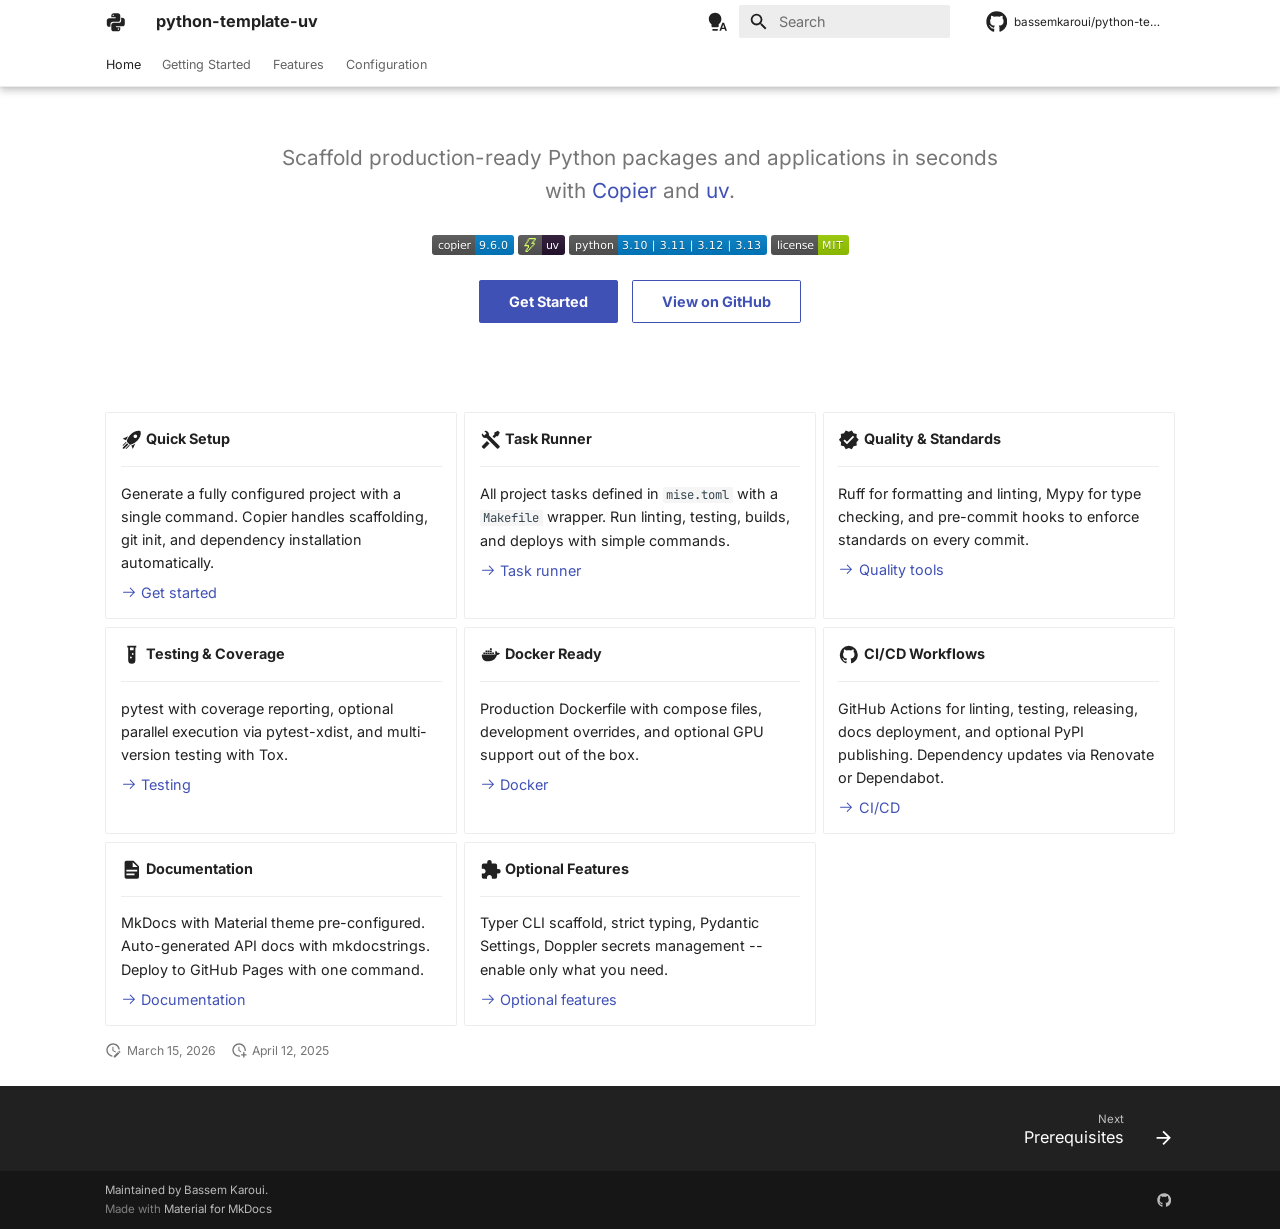
==== commit 90d4551b: "Deployed 30bda1a with MkDocs version: 1.6.1" ====
--- a/index.html
+++ b/index.html
@@ -1,6 +1,6 @@
 <!doctype html><html lang=en class=no-js> <head><meta charset=utf-8><meta name=viewport content="width=device-width,initial-scale=1"><meta name=description content="A Copier-powered template for creating Python packages managed with uv."><meta name=author content="Bassem Karoui"><link href="https://bassemkaroui.github.io/python-template-uv/" rel="canonical"><link href=getting-started/prerequisites/ rel=next><link rel=icon href=assets/images/favicon.png><meta name=generator content="mkdocs-1.6.1, mkdocs-material-9.7.5"><title>python-template-uv - python-template-uv</title><link rel=stylesheet href=assets/stylesheets/main.484c7ddc.min.css><link rel=stylesheet href=assets/stylesheets/palette.ab4e12ef.min.css><link rel="stylesheet" href="assets/external/fonts.googleapis.com/css.56f7ac64.css"><style>:root{--md-text-font:"Inter";--md-code-font:"JetBrains Mono"}</style><link rel=stylesheet href=css/overrides.css><script>__md_scope=new URL(".",location),__md_hash=e=>[...e].reduce(((e,_)=>(e<<5)-e+_.charCodeAt(0)),0),__md_get=(e,_=localStorage,t=__md_scope)=>JSON.parse(_.getItem(t.pathname+"."+e)),__md_set=(e,_,t=localStorage,a=__md_scope)=>{try{t.setItem(a.pathname+"."+e,JSON.stringify(_))}catch(e){}}</script><style>
     .md-header { background: transparent; }
     .md-main__inner { margin-top: 0; }
-  </style></head> <body dir=ltr data-md-color-scheme=default data-md-color-primary=indigo data-md-color-accent=indigo> <input class=md-toggle data-md-toggle=drawer type=checkbox id=__drawer autocomplete=off> <input class=md-toggle data-md-toggle=search type=checkbox id=__search autocomplete=off> <label class=md-overlay for=__drawer></label> <div data-md-component=skip> <a href=#a-modern-python-project-template class=md-skip> Skip to content </a> </div> <div data-md-component=announce> </div> <header class="md-header md-header--shadow md-header--lifted" data-md-component=header> <nav class="md-header__inner md-grid" aria-label=Header> <a href=. title=python-template-uv class="md-header__button md-logo" aria-label=python-template-uv data-md-component=logo> <svg xmlns=http://www.w3.org/2000/svg viewbox="0 0 24 24"><path d="M19.14 7.5A2.86 2.86 0 0 1 22 10.36v3.78A2.86 2.86 0 0 1 19.14 17H12c0 .39.32.96.71.96H17v1.68a2.86 2.86 0 0 1-2.86 2.86H9.86A2.86 2.86 0 0 1 7 19.64v-3.75a2.85 2.85 0 0 1 2.86-2.85h5.25a2.85 2.85 0 0 0 2.85-2.86V7.5zm-4.28 11.79c-.4 0-.72.3-.72.89s.32.71.72.71a.71.71 0 0 0 .71-.71c0-.59-.32-.89-.71-.89m-10-1.79A2.86 2.86 0 0 1 2 14.64v-3.78A2.86 2.86 0 0 1 4.86 8H12c0-.39-.32-.96-.71-.96H7V5.36A2.86 2.86 0 0 1 9.86 2.5h4.28A2.86 2.86 0 0 1 17 5.36v3.75a2.85 2.85 0 0 1-2.86 2.85H8.89a2.85 2.85 0 0 0-2.85 2.86v2.68zM9.14 5.71c.4 0 .72-.3.72-.89s-.32-.71-.72-.71c-.39 0-.71.12-.71.71s.32.89.71.89"/></svg> </a> <label class="md-header__button md-icon" for=__drawer> <svg xmlns=http://www.w3.org/2000/svg viewbox="0 0 24 24"><path d="M3 6h18v2H3zm0 5h18v2H3zm0 5h18v2H3z"/></svg> </label> <div class=md-header__title data-md-component=header-title> <div class=md-header__ellipsis> <div class=md-header__topic> <span class=md-ellipsis> python-template-uv </span> </div> <div class=md-header__topic data-md-component=header-topic> <span class=md-ellipsis> python-template-uv </span> </div> </div> </div> <form class=md-header__option data-md-component=palette> <input class=md-option data-md-color-media=(prefers-color-scheme) data-md-color-scheme=default data-md-color-primary=indigo data-md-color-accent=indigo aria-label="Switch to light mode" type=radio name=__palette id=__palette_0> <label class="md-header__button md-icon" title="Switch to light mode" for=__palette_1 hidden> <svg xmlns=http://www.w3.org/2000/svg viewbox="0 0 24 24"><path d="M9 2C5.13 2 2 5.13 2 9c0 2.38 1.19 4.47 3 5.74V17c0 .55.45 1 1 1h6c.55 0 1-.45 1-1v-2.26c1.81-1.27 3-3.36 3-5.74 0-3.87-3.13-7-7-7M6 21c0 .55.45 1 1 1h4c.55 0 1-.45 1-1v-1H6zm13-8h-2l-3.2 9h1.9l.7-2h3.2l.7 2h1.9zm-2.15 5.65L18 15l1.15 3.65z"/></svg> </label> <input class=md-option data-md-color-media="(prefers-color-scheme: light)" data-md-color-scheme=default data-md-color-primary=white data-md-color-accent=deep-orange aria-label="Switch to dark mode" type=radio name=__palette id=__palette_1> <label class="md-header__button md-icon" title="Switch to dark mode" for=__palette_2 hidden> <svg xmlns=http://www.w3.org/2000/svg viewbox="0 0 24 24"><path d="M12 8a4 4 0 0 0-4 4 4 4 0 0 0 4 4 4 4 0 0 0 4-4 4 4 0 0 0-4-4m0 10a6 6 0 0 1-6-6 6 6 0 0 1 6-6 6 6 0 0 1 6 6 6 6 0 0 1-6 6m8-9.31V4h-4.69L12 .69 8.69 4H4v4.69L.69 12 4 15.31V20h4.69L12 23.31 15.31 20H20v-4.69L23.31 12z"/></svg> </label> <input class=md-option data-md-color-media="(prefers-color-scheme: dark)" data-md-color-scheme=slate data-md-color-primary=black data-md-color-accent=deep-orange aria-label="Switch to system preference" type=radio name=__palette id=__palette_2> <label class="md-header__button md-icon" title="Switch to system preference" for=__palette_0 hidden> <svg xmlns=http://www.w3.org/2000/svg viewbox="0 0 24 24"><path d="M12 18c-.89 0-1.74-.2-2.5-.55C11.56 16.5 13 14.42 13 12s-1.44-4.5-3.5-5.45C10.26 6.2 11.11 6 12 6a6 6 0 0 1 6 6 6 6 0 0 1-6 6m8-9.31V4h-4.69L12 .69 8.69 4H4v4.69L.69 12 4 15.31V20h4.69L12 23.31 15.31 20H20v-4.69L23.31 12z"/></svg> </label> </form> <script>var palette=__md_get("__palette");if(palette&&palette.color){if("(prefers-color-scheme)"===palette.color.media){var media=matchMedia("(prefers-color-scheme: light)"),input=document.querySelector(media.matches?"[data-md-color-media='(prefers-color-scheme: light)']":"[data-md-color-media='(prefers-color-scheme: dark)']");palette.color.media=input.getAttribute("data-md-color-media"),palette.color.scheme=input.getAttribute("data-md-color-scheme"),palette.color.primary=input.getAttribute("data-md-color-primary"),palette.color.accent=input.getAttribute("data-md-color-accent")}for(var[key,value]of Object.entries(palette.color))document.body.setAttribute("data-md-color-"+key,value)}</script> <label class="md-header__button md-icon" for=__search> <svg xmlns=http://www.w3.org/2000/svg viewbox="0 0 24 24"><path d="M9.5 3A6.5 6.5 0 0 1 16 9.5c0 1.61-.59 3.09-1.56 4.23l.27.27h.79l5 5-1.5 1.5-5-5v-.79l-.27-.27A6.52 6.52 0 0 1 9.5 16 6.5 6.5 0 0 1 3 9.5 6.5 6.5 0 0 1 9.5 3m0 2C7 5 5 7 5 9.5S7 14 9.5 14 14 12 14 9.5 12 5 9.5 5"/></svg> </label> <div class=md-search data-md-component=search role=dialog> <label class=md-search__overlay for=__search></label> <div class=md-search__inner role=search> <form class=md-search__form name=search> <input type=text class=md-search__input name=query aria-label=Search placeholder=Search autocapitalize=off autocorrect=off autocomplete=off spellcheck=false data-md-component=search-query required> <label class="md-search__icon md-icon" for=__search> <svg xmlns=http://www.w3.org/2000/svg viewbox="0 0 24 24"><path d="M9.5 3A6.5 6.5 0 0 1 16 9.5c0 1.61-.59 3.09-1.56 4.23l.27.27h.79l5 5-1.5 1.5-5-5v-.79l-.27-.27A6.52 6.52 0 0 1 9.5 16 6.5 6.5 0 0 1 3 9.5 6.5 6.5 0 0 1 9.5 3m0 2C7 5 5 7 5 9.5S7 14 9.5 14 14 12 14 9.5 12 5 9.5 5"/></svg> <svg xmlns=http://www.w3.org/2000/svg viewbox="0 0 24 24"><path d="M20 11v2H8l5.5 5.5-1.42 1.42L4.16 12l7.92-7.92L13.5 5.5 8 11z"/></svg> </label> <nav class=md-search__options aria-label=Search> <a href=javascript:void(0) class="md-search__icon md-icon" title=Share aria-label=Share data-clipboard data-clipboard-text data-md-component=search-share tabindex=-1> <svg xmlns=http://www.w3.org/2000/svg viewbox="0 0 24 24"><path d="M18 16.08c-.76 0-1.44.3-1.96.77L8.91 12.7c.05-.23.09-.46.09-.7s-.04-.47-.09-.7l7.05-4.11c.54.5 1.25.81 2.04.81a3 3 0 0 0 3-3 3 3 0 0 0-3-3 3 3 0 0 0-3 3c0 .24.04.47.09.7L8.04 9.81C7.5 9.31 6.79 9 6 9a3 3 0 0 0-3 3 3 3 0 0 0 3 3c.79 0 1.5-.31 2.04-.81l7.12 4.15c-.05.21-.08.43-.08.66 0 1.61 1.31 2.91 2.92 2.91s2.92-1.3 2.92-2.91A2.92 2.92 0 0 0 18 16.08"/></svg> </a> <button type=reset class="md-search__icon md-icon" title=Clear aria-label=Clear tabindex=-1> <svg xmlns=http://www.w3.org/2000/svg viewbox="0 0 24 24"><path d="M19 6.41 17.59 5 12 10.59 6.41 5 5 6.41 10.59 12 5 17.59 6.41 19 12 13.41 17.59 19 19 17.59 13.41 12z"/></svg> </button> </nav> <div class=md-search__suggest data-md-component=search-suggest></div> </form> <div class=md-search__output> <div class=md-search__scrollwrap tabindex=0 data-md-scrollfix> <div class=md-search-result data-md-component=search-result> <div class=md-search-result__meta> Initializing search </div> <ol class=md-search-result__list role=presentation></ol> </div> </div> </div> </div> </div> <div class=md-header__source> <a href="https://github.com/bassemkaroui/python-template-uv" title="Go to repository" class="md-source" data-md-component="source"> <div class="md-source__icon md-icon"> <svg xmlns=http://www.w3.org/2000/svg viewbox="0 0 512 512"><!-- Font Awesome Free 7.1.0 by @fontawesome - https://fontawesome.com License - https://fontawesome.com/license/free (Icons: CC BY 4.0, Fonts: SIL OFL 1.1, Code: MIT License) Copyright 2025 Fonticons, Inc.--><path d="M173.9 397.4c0 2-2.3 3.6-5.2 3.6-3.3.3-5.6-1.3-5.6-3.6 0-2 2.3-3.6 5.2-3.6 3-.3 5.6 1.3 5.6 3.6m-31.1-4.5c-.7 2 1.3 4.3 4.3 4.9 2.6 1 5.6 0 6.2-2s-1.3-4.3-4.3-5.2c-2.6-.7-5.5.3-6.2 2.3m44.2-1.7c-2.9.7-4.9 2.6-4.6 4.9.3 2 2.9 3.3 5.9 2.6 2.9-.7 4.9-2.6 4.6-4.6-.3-1.9-3-3.2-5.9-2.9M252.8 8C114.1 8 8 113.3 8 252c0 110.9 69.8 205.8 169.5 239.2 12.8 2.3 17.3-5.6 17.3-12.1 0-6.2-.3-40.4-.3-61.4 0 0-70 15-84.7-29.8 0 0-11.4-29.1-27.8-36.6 0 0-22.9-15.7 1.6-15.4 0 0 24.9 2 38.6 25.8 21.9 38.6 58.6 27.5 72.9 20.9 2.3-16 8.8-27.1 16-33.7-55.9-6.2-112.3-14.3-112.3-110.5 0-27.5 7.6-41.3 23.6-58.9-2.6-6.5-11.1-33.3 2.6-67.9 20.9-6.5 69 27 69 27 20-5.6 41.5-8.5 62.8-8.5s42.8 2.9 62.8 8.5c0 0 48.1-33.6 69-27 13.7 34.7 5.2 61.4 2.6 67.9 16 17.7 25.8 31.5 25.8 58.9 0 96.5-58.9 104.2-114.8 110.5 9.2 7.9 17 22.9 17 46.4 0 33.7-.3 75.4-.3 83.6 0 6.5 4.6 14.4 17.3 12.1C436.2 457.8 504 362.9 504 252 504 113.3 391.5 8 252.8 8M105.2 352.9c-1.3 1-1 3.3.7 5.2 1.6 1.6 3.9 2.3 5.2 1 1.3-1 1-3.3-.7-5.2-1.6-1.6-3.9-2.3-5.2-1m-10.8-8.1c-.7 1.3.3 2.9 2.3 3.9 1.6 1 3.6.7 4.3-.7.7-1.3-.3-2.9-2.3-3.9-2-.6-3.6-.3-4.3.7m32.4 35.6c-1.6 1.3-1 4.3 1.3 6.2 2.3 2.3 5.2 2.6 6.5 1 1.3-1.3.7-4.3-1.3-6.2-2.2-2.3-5.2-2.6-6.5-1m-11.4-14.7c-1.6 1-1.6 3.6 0 5.9s4.3 3.3 5.6 2.3c1.6-1.3 1.6-3.9 0-6.2-1.4-2.3-4-3.3-5.6-2"/></svg> </div> <div class=md-source__repository> bassemkaroui/python-template-uv </div> </a> </div> </nav> <nav class=md-tabs aria-label=Tabs data-md-component=tabs> <div class=md-grid> <ul class=md-tabs__list> <li class="md-tabs__item md-tabs__item--active"> <a href=. class=md-tabs__link> Home </a> </li> <li class=md-tabs__item> <a href=getting-started/prerequisites/ class=md-tabs__link> Getting Started </a> </li> <li class=md-tabs__item> <a href=features/overview/ class=md-tabs__link> Features </a> </li> <li class=md-tabs__item> <a href=configuration/variables/ class=md-tabs__link> Configuration </a> </li> </ul> </div> </nav> </header> <div class=md-container data-md-component=container> <main class=md-main data-md-component=main> <div class="md-main__inner md-grid"> <div class="md-sidebar md-sidebar--primary" data-md-component=sidebar data-md-type=navigation hidden> <div class=md-sidebar__scrollwrap> <div class=md-sidebar__inner> <nav class="md-nav md-nav--primary md-nav--lifted" aria-label=Navigation data-md-level=0> <label class=md-nav__title for=__drawer> <a href=. title=python-template-uv class="md-nav__button md-logo" aria-label=python-template-uv data-md-component=logo> <svg xmlns=http://www.w3.org/2000/svg viewbox="0 0 24 24"><path d="M19.14 7.5A2.86 2.86 0 0 1 22 10.36v3.78A2.86 2.86 0 0 1 19.14 17H12c0 .39.32.96.71.96H17v1.68a2.86 2.86 0 0 1-2.86 2.86H9.86A2.86 2.86 0 0 1 7 19.64v-3.75a2.85 2.85 0 0 1 2.86-2.85h5.25a2.85 2.85 0 0 0 2.85-2.86V7.5zm-4.28 11.79c-.4 0-.72.3-.72.89s.32.71.72.71a.71.71 0 0 0 .71-.71c0-.59-.32-.89-.71-.89m-10-1.79A2.86 2.86 0 0 1 2 14.64v-3.78A2.86 2.86 0 0 1 4.86 8H12c0-.39-.32-.96-.71-.96H7V5.36A2.86 2.86 0 0 1 9.86 2.5h4.28A2.86 2.86 0 0 1 17 5.36v3.75a2.85 2.85 0 0 1-2.86 2.85H8.89a2.85 2.85 0 0 0-2.85 2.86v2.68zM9.14 5.71c.4 0 .72-.3.72-.89s-.32-.71-.72-.71c-.39 0-.71.12-.71.71s.32.89.71.89"/></svg> </a> python-template-uv </label> <div class=md-nav__source> <a href="https://github.com/bassemkaroui/python-template-uv" title="Go to repository" class="md-source" data-md-component="source"> <div class="md-source__icon md-icon"> <svg xmlns=http://www.w3.org/2000/svg viewbox="0 0 512 512"><!-- Font Awesome Free 7.1.0 by @fontawesome - https://fontawesome.com License - https://fontawesome.com/license/free (Icons: CC BY 4.0, Fonts: SIL OFL 1.1, Code: MIT License) Copyright 2025 Fonticons, Inc.--><path d="M173.9 397.4c0 2-2.3 3.6-5.2 3.6-3.3.3-5.6-1.3-5.6-3.6 0-2 2.3-3.6 5.2-3.6 3-.3 5.6 1.3 5.6 3.6m-31.1-4.5c-.7 2 1.3 4.3 4.3 4.9 2.6 1 5.6 0 6.2-2s-1.3-4.3-4.3-5.2c-2.6-.7-5.5.3-6.2 2.3m44.2-1.7c-2.9.7-4.9 2.6-4.6 4.9.3 2 2.9 3.3 5.9 2.6 2.9-.7 4.9-2.6 4.6-4.6-.3-1.9-3-3.2-5.9-2.9M252.8 8C114.1 8 8 113.3 8 252c0 110.9 69.8 205.8 169.5 239.2 12.8 2.3 17.3-5.6 17.3-12.1 0-6.2-.3-40.4-.3-61.4 0 0-70 15-84.7-29.8 0 0-11.4-29.1-27.8-36.6 0 0-22.9-15.7 1.6-15.4 0 0 24.9 2 38.6 25.8 21.9 38.6 58.6 27.5 72.9 20.9 2.3-16 8.8-27.1 16-33.7-55.9-6.2-112.3-14.3-112.3-110.5 0-27.5 7.6-41.3 23.6-58.9-2.6-6.5-11.1-33.3 2.6-67.9 20.9-6.5 69 27 69 27 20-5.6 41.5-8.5 62.8-8.5s42.8 2.9 62.8 8.5c0 0 48.1-33.6 69-27 13.7 34.7 5.2 61.4 2.6 67.9 16 17.7 25.8 31.5 25.8 58.9 0 96.5-58.9 104.2-114.8 110.5 9.2 7.9 17 22.9 17 46.4 0 33.7-.3 75.4-.3 83.6 0 6.5 4.6 14.4 17.3 12.1C436.2 457.8 504 362.9 504 252 504 113.3 391.5 8 252.8 8M105.2 352.9c-1.3 1-1 3.3.7 5.2 1.6 1.6 3.9 2.3 5.2 1 1.3-1 1-3.3-.7-5.2-1.6-1.6-3.9-2.3-5.2-1m-10.8-8.1c-.7 1.3.3 2.9 2.3 3.9 1.6 1 3.6.7 4.3-.7.7-1.3-.3-2.9-2.3-3.9-2-.6-3.6-.3-4.3.7m32.4 35.6c-1.6 1.3-1 4.3 1.3 6.2 2.3 2.3 5.2 2.6 6.5 1 1.3-1.3.7-4.3-1.3-6.2-2.2-2.3-5.2-2.6-6.5-1m-11.4-14.7c-1.6 1-1.6 3.6 0 5.9s4.3 3.3 5.6 2.3c1.6-1.3 1.6-3.9 0-6.2-1.4-2.3-4-3.3-5.6-2"/></svg> </div> <div class=md-source__repository> bassemkaroui/python-template-uv </div> </a> </div> <ul class=md-nav__list data-md-scrollfix> <li class="md-nav__item md-nav__item--active"> <input class="md-nav__toggle md-toggle" type=checkbox id=__toc> <a href=. class="md-nav__link md-nav__link--active"> <span class=md-ellipsis> Home </span> </a> </li> <li class="md-nav__item md-nav__item--nested"> <input class="md-nav__toggle md-toggle " type=checkbox id=__nav_2> <label class=md-nav__link for=__nav_2 id=__nav_2_label tabindex=0> <span class=md-ellipsis> Getting Started </span> <span class="md-nav__icon md-icon"></span> </label> <nav class=md-nav data-md-level=1 aria-labelledby=__nav_2_label aria-expanded=false> <label class=md-nav__title for=__nav_2> <span class="md-nav__icon md-icon"></span> Getting Started </label> <ul class=md-nav__list data-md-scrollfix> <li class=md-nav__item> <a href=getting-started/prerequisites/ class=md-nav__link> <span class=md-ellipsis> Prerequisites </span> </a> </li> <li class=md-nav__item> <a href=getting-started/quickstart/ class=md-nav__link> <span class=md-ellipsis> Quickstart </span> </a> </li> <li class=md-nav__item> <a href=getting-started/updating/ class=md-nav__link> <span class=md-ellipsis> Updating </span> </a> </li> </ul> </nav> </li> <li class="md-nav__item md-nav__item--nested"> <input class="md-nav__toggle md-toggle " type=checkbox id=__nav_3> <label class=md-nav__link for=__nav_3 id=__nav_3_label tabindex=0> <span class=md-ellipsis> Features </span> <span class="md-nav__icon md-icon"></span> </label> <nav class=md-nav data-md-level=1 aria-labelledby=__nav_3_label aria-expanded=false> <label class=md-nav__title for=__nav_3> <span class="md-nav__icon md-icon"></span> Features </label> <ul class=md-nav__list data-md-scrollfix> <li class=md-nav__item> <a href=features/overview/ class=md-nav__link> <span class=md-ellipsis> Overview </span> </a> </li> <li class=md-nav__item> <a href=features/task-runner/ class=md-nav__link> <span class=md-ellipsis> Task Runner </span> </a> </li> <li class=md-nav__item> <a href=features/quality-tools/ class=md-nav__link> <span class=md-ellipsis> Quality Tools </span> </a> </li> <li class=md-nav__item> <a href=features/testing/ class=md-nav__link> <span class=md-ellipsis> Testing </span> </a> </li> <li class=md-nav__item> <a href=features/documentation/ class=md-nav__link> <span class=md-ellipsis> Documentation </span> </a> </li> <li class=md-nav__item> <a href=features/docker/ class=md-nav__link> <span class=md-ellipsis> Docker </span> </a> </li> <li class=md-nav__item> <a href=features/ci-cd/ class=md-nav__link> <span class=md-ellipsis> CI/CD </span> </a> </li> <li class=md-nav__item> <a href=features/optional/ class=md-nav__link> <span class=md-ellipsis> Optional Features </span> </a> </li> </ul> </nav> </li> <li class="md-nav__item md-nav__item--nested"> <input class="md-nav__toggle md-toggle " type=checkbox id=__nav_4> <label class=md-nav__link for=__nav_4 id=__nav_4_label tabindex=0> <span class=md-ellipsis> Configuration </span> <span class="md-nav__icon md-icon"></span> </label> <nav class=md-nav data-md-level=1 aria-labelledby=__nav_4_label aria-expanded=false> <label class=md-nav__title for=__nav_4> <span class="md-nav__icon md-icon"></span> Configuration </label> <ul class=md-nav__list data-md-scrollfix> <li class=md-nav__item> <a href=configuration/variables/ class=md-nav__link> <span class=md-ellipsis> Template Variables </span> </a> </li> </ul> </nav> </li> </ul> </nav> </div> </div> </div> <div class="md-sidebar md-sidebar--secondary" data-md-component=sidebar data-md-type=toc hidden> <div class=md-sidebar__scrollwrap> <div class=md-sidebar__inner> <nav class="md-nav md-nav--secondary" aria-label="Table of contents"> </nav> </div> </div> </div> <div class=md-content data-md-component=content> <article class="md-content__inner md-typeset"> <style>
+  </style><meta property=og:type content=website><meta property=og:title content=python-template-uv><meta property=og:description content="A Copier-powered template for creating Python packages managed with uv."><meta property=og:image content=https://bassemkaroui.github.io/python-template-uv/assets/images/social/index.png><meta property=og:image:type content=image/png><meta property=og:image:width content=1200><meta property=og:image:height content=630><meta content=https://bassemkaroui.github.io/python-template-uv/ property=og:url><meta property=twitter:card content=summary_large_image><meta property=twitter:title content=python-template-uv><meta property=twitter:description content="A Copier-powered template for creating Python packages managed with uv."><meta property=twitter:image content=https://bassemkaroui.github.io/python-template-uv/assets/images/social/index.png></head> <body dir=ltr data-md-color-scheme=default data-md-color-primary=indigo data-md-color-accent=indigo> <input class=md-toggle data-md-toggle=drawer type=checkbox id=__drawer autocomplete=off> <input class=md-toggle data-md-toggle=search type=checkbox id=__search autocomplete=off> <label class=md-overlay for=__drawer></label> <div data-md-component=skip> <a href=#a-modern-python-project-template class=md-skip> Skip to content </a> </div> <div data-md-component=announce> </div> <header class="md-header md-header--shadow md-header--lifted" data-md-component=header> <nav class="md-header__inner md-grid" aria-label=Header> <a href=. title=python-template-uv class="md-header__button md-logo" aria-label=python-template-uv data-md-component=logo> <svg xmlns=http://www.w3.org/2000/svg viewbox="0 0 24 24"><path d="M19.14 7.5A2.86 2.86 0 0 1 22 10.36v3.78A2.86 2.86 0 0 1 19.14 17H12c0 .39.32.96.71.96H17v1.68a2.86 2.86 0 0 1-2.86 2.86H9.86A2.86 2.86 0 0 1 7 19.64v-3.75a2.85 2.85 0 0 1 2.86-2.85h5.25a2.85 2.85 0 0 0 2.85-2.86V7.5zm-4.28 11.79c-.4 0-.72.3-.72.89s.32.71.72.71a.71.71 0 0 0 .71-.71c0-.59-.32-.89-.71-.89m-10-1.79A2.86 2.86 0 0 1 2 14.64v-3.78A2.86 2.86 0 0 1 4.86 8H12c0-.39-.32-.96-.71-.96H7V5.36A2.86 2.86 0 0 1 9.86 2.5h4.28A2.86 2.86 0 0 1 17 5.36v3.75a2.85 2.85 0 0 1-2.86 2.85H8.89a2.85 2.85 0 0 0-2.85 2.86v2.68zM9.14 5.71c.4 0 .72-.3.72-.89s-.32-.71-.72-.71c-.39 0-.71.12-.71.71s.32.89.71.89"/></svg> </a> <label class="md-header__button md-icon" for=__drawer> <svg xmlns=http://www.w3.org/2000/svg viewbox="0 0 24 24"><path d="M3 6h18v2H3zm0 5h18v2H3zm0 5h18v2H3z"/></svg> </label> <div class=md-header__title data-md-component=header-title> <div class=md-header__ellipsis> <div class=md-header__topic> <span class=md-ellipsis> python-template-uv </span> </div> <div class=md-header__topic data-md-component=header-topic> <span class=md-ellipsis> python-template-uv </span> </div> </div> </div> <form class=md-header__option data-md-component=palette> <input class=md-option data-md-color-media=(prefers-color-scheme) data-md-color-scheme=default data-md-color-primary=indigo data-md-color-accent=indigo aria-label="Switch to light mode" type=radio name=__palette id=__palette_0> <label class="md-header__button md-icon" title="Switch to light mode" for=__palette_1 hidden> <svg xmlns=http://www.w3.org/2000/svg viewbox="0 0 24 24"><path d="M9 2C5.13 2 2 5.13 2 9c0 2.38 1.19 4.47 3 5.74V17c0 .55.45 1 1 1h6c.55 0 1-.45 1-1v-2.26c1.81-1.27 3-3.36 3-5.74 0-3.87-3.13-7-7-7M6 21c0 .55.45 1 1 1h4c.55 0 1-.45 1-1v-1H6zm13-8h-2l-3.2 9h1.9l.7-2h3.2l.7 2h1.9zm-2.15 5.65L18 15l1.15 3.65z"/></svg> </label> <input class=md-option data-md-color-media="(prefers-color-scheme: light)" data-md-color-scheme=default data-md-color-primary=white data-md-color-accent=deep-orange aria-label="Switch to dark mode" type=radio name=__palette id=__palette_1> <label class="md-header__button md-icon" title="Switch to dark mode" for=__palette_2 hidden> <svg xmlns=http://www.w3.org/2000/svg viewbox="0 0 24 24"><path d="M12 8a4 4 0 0 0-4 4 4 4 0 0 0 4 4 4 4 0 0 0 4-4 4 4 0 0 0-4-4m0 10a6 6 0 0 1-6-6 6 6 0 0 1 6-6 6 6 0 0 1 6 6 6 6 0 0 1-6 6m8-9.31V4h-4.69L12 .69 8.69 4H4v4.69L.69 12 4 15.31V20h4.69L12 23.31 15.31 20H20v-4.69L23.31 12z"/></svg> </label> <input class=md-option data-md-color-media="(prefers-color-scheme: dark)" data-md-color-scheme=slate data-md-color-primary=black data-md-color-accent=deep-orange aria-label="Switch to system preference" type=radio name=__palette id=__palette_2> <label class="md-header__button md-icon" title="Switch to system preference" for=__palette_0 hidden> <svg xmlns=http://www.w3.org/2000/svg viewbox="0 0 24 24"><path d="M12 18c-.89 0-1.74-.2-2.5-.55C11.56 16.5 13 14.42 13 12s-1.44-4.5-3.5-5.45C10.26 6.2 11.11 6 12 6a6 6 0 0 1 6 6 6 6 0 0 1-6 6m8-9.31V4h-4.69L12 .69 8.69 4H4v4.69L.69 12 4 15.31V20h4.69L12 23.31 15.31 20H20v-4.69L23.31 12z"/></svg> </label> </form> <script>var palette=__md_get("__palette");if(palette&&palette.color){if("(prefers-color-scheme)"===palette.color.media){var media=matchMedia("(prefers-color-scheme: light)"),input=document.querySelector(media.matches?"[data-md-color-media='(prefers-color-scheme: light)']":"[data-md-color-media='(prefers-color-scheme: dark)']");palette.color.media=input.getAttribute("data-md-color-media"),palette.color.scheme=input.getAttribute("data-md-color-scheme"),palette.color.primary=input.getAttribute("data-md-color-primary"),palette.color.accent=input.getAttribute("data-md-color-accent")}for(var[key,value]of Object.entries(palette.color))document.body.setAttribute("data-md-color-"+key,value)}</script> <label class="md-header__button md-icon" for=__search> <svg xmlns=http://www.w3.org/2000/svg viewbox="0 0 24 24"><path d="M9.5 3A6.5 6.5 0 0 1 16 9.5c0 1.61-.59 3.09-1.56 4.23l.27.27h.79l5 5-1.5 1.5-5-5v-.79l-.27-.27A6.52 6.52 0 0 1 9.5 16 6.5 6.5 0 0 1 3 9.5 6.5 6.5 0 0 1 9.5 3m0 2C7 5 5 7 5 9.5S7 14 9.5 14 14 12 14 9.5 12 5 9.5 5"/></svg> </label> <div class=md-search data-md-component=search role=dialog> <label class=md-search__overlay for=__search></label> <div class=md-search__inner role=search> <form class=md-search__form name=search> <input type=text class=md-search__input name=query aria-label=Search placeholder=Search autocapitalize=off autocorrect=off autocomplete=off spellcheck=false data-md-component=search-query required> <label class="md-search__icon md-icon" for=__search> <svg xmlns=http://www.w3.org/2000/svg viewbox="0 0 24 24"><path d="M9.5 3A6.5 6.5 0 0 1 16 9.5c0 1.61-.59 3.09-1.56 4.23l.27.27h.79l5 5-1.5 1.5-5-5v-.79l-.27-.27A6.52 6.52 0 0 1 9.5 16 6.5 6.5 0 0 1 3 9.5 6.5 6.5 0 0 1 9.5 3m0 2C7 5 5 7 5 9.5S7 14 9.5 14 14 12 14 9.5 12 5 9.5 5"/></svg> <svg xmlns=http://www.w3.org/2000/svg viewbox="0 0 24 24"><path d="M20 11v2H8l5.5 5.5-1.42 1.42L4.16 12l7.92-7.92L13.5 5.5 8 11z"/></svg> </label> <nav class=md-search__options aria-label=Search> <a href=javascript:void(0) class="md-search__icon md-icon" title=Share aria-label=Share data-clipboard data-clipboard-text data-md-component=search-share tabindex=-1> <svg xmlns=http://www.w3.org/2000/svg viewbox="0 0 24 24"><path d="M18 16.08c-.76 0-1.44.3-1.96.77L8.91 12.7c.05-.23.09-.46.09-.7s-.04-.47-.09-.7l7.05-4.11c.54.5 1.25.81 2.04.81a3 3 0 0 0 3-3 3 3 0 0 0-3-3 3 3 0 0 0-3 3c0 .24.04.47.09.7L8.04 9.81C7.5 9.31 6.79 9 6 9a3 3 0 0 0-3 3 3 3 0 0 0 3 3c.79 0 1.5-.31 2.04-.81l7.12 4.15c-.05.21-.08.43-.08.66 0 1.61 1.31 2.91 2.92 2.91s2.92-1.3 2.92-2.91A2.92 2.92 0 0 0 18 16.08"/></svg> </a> <button type=reset class="md-search__icon md-icon" title=Clear aria-label=Clear tabindex=-1> <svg xmlns=http://www.w3.org/2000/svg viewbox="0 0 24 24"><path d="M19 6.41 17.59 5 12 10.59 6.41 5 5 6.41 10.59 12 5 17.59 6.41 19 12 13.41 17.59 19 19 17.59 13.41 12z"/></svg> </button> </nav> <div class=md-search__suggest data-md-component=search-suggest></div> </form> <div class=md-search__output> <div class=md-search__scrollwrap tabindex=0 data-md-scrollfix> <div class=md-search-result data-md-component=search-result> <div class=md-search-result__meta> Initializing search </div> <ol class=md-search-result__list role=presentation></ol> </div> </div> </div> </div> </div> <div class=md-header__source> <a href="https://github.com/bassemkaroui/python-template-uv" title="Go to repository" class="md-source" data-md-component="source"> <div class="md-source__icon md-icon"> <svg xmlns=http://www.w3.org/2000/svg viewbox="0 0 512 512"><!-- Font Awesome Free 7.1.0 by @fontawesome - https://fontawesome.com License - https://fontawesome.com/license/free (Icons: CC BY 4.0, Fonts: SIL OFL 1.1, Code: MIT License) Copyright 2025 Fonticons, Inc.--><path d="M173.9 397.4c0 2-2.3 3.6-5.2 3.6-3.3.3-5.6-1.3-5.6-3.6 0-2 2.3-3.6 5.2-3.6 3-.3 5.6 1.3 5.6 3.6m-31.1-4.5c-.7 2 1.3 4.3 4.3 4.9 2.6 1 5.6 0 6.2-2s-1.3-4.3-4.3-5.2c-2.6-.7-5.5.3-6.2 2.3m44.2-1.7c-2.9.7-4.9 2.6-4.6 4.9.3 2 2.9 3.3 5.9 2.6 2.9-.7 4.9-2.6 4.6-4.6-.3-1.9-3-3.2-5.9-2.9M252.8 8C114.1 8 8 113.3 8 252c0 110.9 69.8 205.8 169.5 239.2 12.8 2.3 17.3-5.6 17.3-12.1 0-6.2-.3-40.4-.3-61.4 0 0-70 15-84.7-29.8 0 0-11.4-29.1-27.8-36.6 0 0-22.9-15.7 1.6-15.4 0 0 24.9 2 38.6 25.8 21.9 38.6 58.6 27.5 72.9 20.9 2.3-16 8.8-27.1 16-33.7-55.9-6.2-112.3-14.3-112.3-110.5 0-27.5 7.6-41.3 23.6-58.9-2.6-6.5-11.1-33.3 2.6-67.9 20.9-6.5 69 27 69 27 20-5.6 41.5-8.5 62.8-8.5s42.8 2.9 62.8 8.5c0 0 48.1-33.6 69-27 13.7 34.7 5.2 61.4 2.6 67.9 16 17.7 25.8 31.5 25.8 58.9 0 96.5-58.9 104.2-114.8 110.5 9.2 7.9 17 22.9 17 46.4 0 33.7-.3 75.4-.3 83.6 0 6.5 4.6 14.4 17.3 12.1C436.2 457.8 504 362.9 504 252 504 113.3 391.5 8 252.8 8M105.2 352.9c-1.3 1-1 3.3.7 5.2 1.6 1.6 3.9 2.3 5.2 1 1.3-1 1-3.3-.7-5.2-1.6-1.6-3.9-2.3-5.2-1m-10.8-8.1c-.7 1.3.3 2.9 2.3 3.9 1.6 1 3.6.7 4.3-.7.7-1.3-.3-2.9-2.3-3.9-2-.6-3.6-.3-4.3.7m32.4 35.6c-1.6 1.3-1 4.3 1.3 6.2 2.3 2.3 5.2 2.6 6.5 1 1.3-1.3.7-4.3-1.3-6.2-2.2-2.3-5.2-2.6-6.5-1m-11.4-14.7c-1.6 1-1.6 3.6 0 5.9s4.3 3.3 5.6 2.3c1.6-1.3 1.6-3.9 0-6.2-1.4-2.3-4-3.3-5.6-2"/></svg> </div> <div class=md-source__repository> bassemkaroui/python-template-uv </div> </a> </div> </nav> <nav class=md-tabs aria-label=Tabs data-md-component=tabs> <div class=md-grid> <ul class=md-tabs__list> <li class="md-tabs__item md-tabs__item--active"> <a href=. class=md-tabs__link> Home </a> </li> <li class=md-tabs__item> <a href=getting-started/prerequisites/ class=md-tabs__link> Getting Started </a> </li> <li class=md-tabs__item> <a href=features/overview/ class=md-tabs__link> Features </a> </li> <li class=md-tabs__item> <a href=configuration/variables/ class=md-tabs__link> Configuration </a> </li> </ul> </div> </nav> </header> <div class=md-container data-md-component=container> <main class=md-main data-md-component=main> <div class="md-main__inner md-grid"> <div class="md-sidebar md-sidebar--primary" data-md-component=sidebar data-md-type=navigation hidden> <div class=md-sidebar__scrollwrap> <div class=md-sidebar__inner> <nav class="md-nav md-nav--primary md-nav--lifted" aria-label=Navigation data-md-level=0> <label class=md-nav__title for=__drawer> <a href=. title=python-template-uv class="md-nav__button md-logo" aria-label=python-template-uv data-md-component=logo> <svg xmlns=http://www.w3.org/2000/svg viewbox="0 0 24 24"><path d="M19.14 7.5A2.86 2.86 0 0 1 22 10.36v3.78A2.86 2.86 0 0 1 19.14 17H12c0 .39.32.96.71.96H17v1.68a2.86 2.86 0 0 1-2.86 2.86H9.86A2.86 2.86 0 0 1 7 19.64v-3.75a2.85 2.85 0 0 1 2.86-2.85h5.25a2.85 2.85 0 0 0 2.85-2.86V7.5zm-4.28 11.79c-.4 0-.72.3-.72.89s.32.71.72.71a.71.71 0 0 0 .71-.71c0-.59-.32-.89-.71-.89m-10-1.79A2.86 2.86 0 0 1 2 14.64v-3.78A2.86 2.86 0 0 1 4.86 8H12c0-.39-.32-.96-.71-.96H7V5.36A2.86 2.86 0 0 1 9.86 2.5h4.28A2.86 2.86 0 0 1 17 5.36v3.75a2.85 2.85 0 0 1-2.86 2.85H8.89a2.85 2.85 0 0 0-2.85 2.86v2.68zM9.14 5.71c.4 0 .72-.3.72-.89s-.32-.71-.72-.71c-.39 0-.71.12-.71.71s.32.89.71.89"/></svg> </a> python-template-uv </label> <div class=md-nav__source> <a href="https://github.com/bassemkaroui/python-template-uv" title="Go to repository" class="md-source" data-md-component="source"> <div class="md-source__icon md-icon"> <svg xmlns=http://www.w3.org/2000/svg viewbox="0 0 512 512"><!-- Font Awesome Free 7.1.0 by @fontawesome - https://fontawesome.com License - https://fontawesome.com/license/free (Icons: CC BY 4.0, Fonts: SIL OFL 1.1, Code: MIT License) Copyright 2025 Fonticons, Inc.--><path d="M173.9 397.4c0 2-2.3 3.6-5.2 3.6-3.3.3-5.6-1.3-5.6-3.6 0-2 2.3-3.6 5.2-3.6 3-.3 5.6 1.3 5.6 3.6m-31.1-4.5c-.7 2 1.3 4.3 4.3 4.9 2.6 1 5.6 0 6.2-2s-1.3-4.3-4.3-5.2c-2.6-.7-5.5.3-6.2 2.3m44.2-1.7c-2.9.7-4.9 2.6-4.6 4.9.3 2 2.9 3.3 5.9 2.6 2.9-.7 4.9-2.6 4.6-4.6-.3-1.9-3-3.2-5.9-2.9M252.8 8C114.1 8 8 113.3 8 252c0 110.9 69.8 205.8 169.5 239.2 12.8 2.3 17.3-5.6 17.3-12.1 0-6.2-.3-40.4-.3-61.4 0 0-70 15-84.7-29.8 0 0-11.4-29.1-27.8-36.6 0 0-22.9-15.7 1.6-15.4 0 0 24.9 2 38.6 25.8 21.9 38.6 58.6 27.5 72.9 20.9 2.3-16 8.8-27.1 16-33.7-55.9-6.2-112.3-14.3-112.3-110.5 0-27.5 7.6-41.3 23.6-58.9-2.6-6.5-11.1-33.3 2.6-67.9 20.9-6.5 69 27 69 27 20-5.6 41.5-8.5 62.8-8.5s42.8 2.9 62.8 8.5c0 0 48.1-33.6 69-27 13.7 34.7 5.2 61.4 2.6 67.9 16 17.7 25.8 31.5 25.8 58.9 0 96.5-58.9 104.2-114.8 110.5 9.2 7.9 17 22.9 17 46.4 0 33.7-.3 75.4-.3 83.6 0 6.5 4.6 14.4 17.3 12.1C436.2 457.8 504 362.9 504 252 504 113.3 391.5 8 252.8 8M105.2 352.9c-1.3 1-1 3.3.7 5.2 1.6 1.6 3.9 2.3 5.2 1 1.3-1 1-3.3-.7-5.2-1.6-1.6-3.9-2.3-5.2-1m-10.8-8.1c-.7 1.3.3 2.9 2.3 3.9 1.6 1 3.6.7 4.3-.7.7-1.3-.3-2.9-2.3-3.9-2-.6-3.6-.3-4.3.7m32.4 35.6c-1.6 1.3-1 4.3 1.3 6.2 2.3 2.3 5.2 2.6 6.5 1 1.3-1.3.7-4.3-1.3-6.2-2.2-2.3-5.2-2.6-6.5-1m-11.4-14.7c-1.6 1-1.6 3.6 0 5.9s4.3 3.3 5.6 2.3c1.6-1.3 1.6-3.9 0-6.2-1.4-2.3-4-3.3-5.6-2"/></svg> </div> <div class=md-source__repository> bassemkaroui/python-template-uv </div> </a> </div> <ul class=md-nav__list data-md-scrollfix> <li class="md-nav__item md-nav__item--active"> <input class="md-nav__toggle md-toggle" type=checkbox id=__toc> <a href=. class="md-nav__link md-nav__link--active"> <span class=md-ellipsis> Home </span> </a> </li> <li class="md-nav__item md-nav__item--nested"> <input class="md-nav__toggle md-toggle " type=checkbox id=__nav_2> <label class=md-nav__link for=__nav_2 id=__nav_2_label tabindex=0> <span class=md-ellipsis> Getting Started </span> <span class="md-nav__icon md-icon"></span> </label> <nav class=md-nav data-md-level=1 aria-labelledby=__nav_2_label aria-expanded=false> <label class=md-nav__title for=__nav_2> <span class="md-nav__icon md-icon"></span> Getting Started </label> <ul class=md-nav__list data-md-scrollfix> <li class=md-nav__item> <a href=getting-started/prerequisites/ class=md-nav__link> <span class=md-ellipsis> Prerequisites </span> </a> </li> <li class=md-nav__item> <a href=getting-started/quickstart/ class=md-nav__link> <span class=md-ellipsis> Quickstart </span> </a> </li> <li class=md-nav__item> <a href=getting-started/updating/ class=md-nav__link> <span class=md-ellipsis> Updating </span> </a> </li> </ul> </nav> </li> <li class="md-nav__item md-nav__item--nested"> <input class="md-nav__toggle md-toggle " type=checkbox id=__nav_3> <label class=md-nav__link for=__nav_3 id=__nav_3_label tabindex=0> <span class=md-ellipsis> Features </span> <span class="md-nav__icon md-icon"></span> </label> <nav class=md-nav data-md-level=1 aria-labelledby=__nav_3_label aria-expanded=false> <label class=md-nav__title for=__nav_3> <span class="md-nav__icon md-icon"></span> Features </label> <ul class=md-nav__list data-md-scrollfix> <li class=md-nav__item> <a href=features/overview/ class=md-nav__link> <span class=md-ellipsis> Overview </span> </a> </li> <li class=md-nav__item> <a href=features/task-runner/ class=md-nav__link> <span class=md-ellipsis> Task Runner </span> </a> </li> <li class=md-nav__item> <a href=features/quality-tools/ class=md-nav__link> <span class=md-ellipsis> Quality Tools </span> </a> </li> <li class=md-nav__item> <a href=features/testing/ class=md-nav__link> <span class=md-ellipsis> Testing </span> </a> </li> <li class=md-nav__item> <a href=features/documentation/ class=md-nav__link> <span class=md-ellipsis> Documentation </span> </a> </li> <li class=md-nav__item> <a href=features/docker/ class=md-nav__link> <span class=md-ellipsis> Docker </span> </a> </li> <li class=md-nav__item> <a href=features/ci-cd/ class=md-nav__link> <span class=md-ellipsis> CI/CD </span> </a> </li> <li class=md-nav__item> <a href=features/optional/ class=md-nav__link> <span class=md-ellipsis> Optional Features </span> </a> </li> </ul> </nav> </li> <li class="md-nav__item md-nav__item--nested"> <input class="md-nav__toggle md-toggle " type=checkbox id=__nav_4> <label class=md-nav__link for=__nav_4 id=__nav_4_label tabindex=0> <span class=md-ellipsis> Configuration </span> <span class="md-nav__icon md-icon"></span> </label> <nav class=md-nav data-md-level=1 aria-labelledby=__nav_4_label aria-expanded=false> <label class=md-nav__title for=__nav_4> <span class="md-nav__icon md-icon"></span> Configuration </label> <ul class=md-nav__list data-md-scrollfix> <li class=md-nav__item> <a href=configuration/variables/ class=md-nav__link> <span class=md-ellipsis> Template Variables </span> </a> </li> </ul> </nav> </li> </ul> </nav> </div> </div> </div> <div class="md-sidebar md-sidebar--secondary" data-md-component=sidebar data-md-type=toc hidden> <div class=md-sidebar__scrollwrap> <div class=md-sidebar__inner> <nav class="md-nav md-nav--secondary" aria-label="Table of contents"> </nav> </div> </div> </div> <div class=md-content data-md-component=content> <article class="md-content__inner md-typeset"> <style>
   .md-typeset h1 { display: none; }
 </style> <div class=hero> <div class=hero-content> <h1 id=a-modern-python-project-template>A modern Python project template <span class="twemoji hero-icon"><svg xmlns=http://www.w3.org/2000/svg viewbox="0 0 24 24"><path d="M19.14 7.5A2.86 2.86 0 0 1 22 10.36v3.78A2.86 2.86 0 0 1 19.14 17H12c0 .39.32.96.71.96H17v1.68a2.86 2.86 0 0 1-2.86 2.86H9.86A2.86 2.86 0 0 1 7 19.64v-3.75a2.85 2.85 0 0 1 2.86-2.85h5.25a2.85 2.85 0 0 0 2.85-2.86V7.5zm-4.28 11.79c-.4 0-.72.3-.72.89s.32.71.72.71a.71.71 0 0 0 .71-.71c0-.59-.32-.89-.71-.89m-10-1.79A2.86 2.86 0 0 1 2 14.64v-3.78A2.86 2.86 0 0 1 4.86 8H12c0-.39-.32-.96-.71-.96H7V5.36A2.86 2.86 0 0 1 9.86 2.5h4.28A2.86 2.86 0 0 1 17 5.36v3.75a2.85 2.85 0 0 1-2.86 2.85H8.89a2.85 2.85 0 0 0-2.85 2.86v2.68zM9.14 5.71c.4 0 .72-.3.72-.89s-.32-.71-.72-.71c-.39 0-.71.12-.71.71s.32.89.71.89"/></svg></span><a class=headerlink href=#a-modern-python-project-template title="Permanent link">&para;</a></h1> <p>Scaffold production-ready Python packages and applications in seconds with <a href="https://copier.readthedocs.io/">Copier</a> and <a href="https://docs.astral.sh/uv/">uv</a>.</p> <p><a href="https://copier.readthedocs.io/"><img alt="Copier Template" src="assets/external/img.shields.io/badge/copier-9.6.0-blue.svg"></a> <a href="https://github.com/astral-sh/uv"><img alt="uv" src="assets/external/img.shields.io/endpoint.d3339b3a.svg"></a> <a href><img alt="Python 3.10-3.13" src="assets/external/img.shields.io/badge/python-3.10 | 3.11 | 3.12 | 3.13-blue.svg"></a> <a href="https://github.com/bassemkaroui/python-template-uv/blob/main/LICENSE"><img alt="License" src="assets/external/img.shields.io/github/license/bassemkaroui/python-template-uv.svg"></a></p> <p><a href=getting-started/quickstart/ class="md-button md-button--primary">Get Started</a> <a class="md-button" href="https://github.com/bassemkaroui/python-template-uv">View on GitHub</a></p> </div> </div> <div class="grid cards"> <ul> <li> <p><span class="twemoji lg middle"><svg xmlns=http://www.w3.org/2000/svg viewbox="0 0 24 24"><path d="m13.13 22.19-1.63-3.83c1.57-.58 3.04-1.36 4.4-2.27zM5.64 12.5l-3.83-1.63 6.1-2.77C7 9.46 6.22 10.93 5.64 12.5M21.61 2.39S16.66.269 11 5.93c-2.19 2.19-3.5 4.6-4.35 6.71-.28.75-.09 1.57.46 2.13l2.13 2.12c.55.56 1.37.74 2.12.46A19.1 19.1 0 0 0 18.07 13c5.66-5.66 3.54-10.61 3.54-10.61m-7.07 7.07c-.78-.78-.78-2.05 0-2.83s2.05-.78 2.83 0c.77.78.78 2.05 0 2.83s-2.05.78-2.83 0m-5.66 7.07-1.41-1.41zM6.24 22l3.64-3.64c-.34-.09-.67-.24-.97-.45L4.83 22zM2 22h1.41l4.77-4.76-1.42-1.41L2 20.59zm0-2.83 4.09-4.08c-.21-.3-.36-.62-.45-.97L2 17.76z"/></svg></span> <strong>Quick Setup</strong></p> <hr> <p>Generate a fully configured project with a single command. Copier handles scaffolding, git init, and dependency installation automatically.</p> <p><a href=getting-started/quickstart/ ><span class=twemoji><svg xmlns=http://www.w3.org/2000/svg viewbox="0 0 24 24"><path d="M13.22 19.03a.75.75 0 0 1 0-1.06L18.19 13H3.75a.75.75 0 0 1 0-1.5h14.44l-4.97-4.97a.749.749 0 0 1 .326-1.275.75.75 0 0 1 .734.215l6.25 6.25a.75.75 0 0 1 0 1.06l-6.25 6.25a.75.75 0 0 1-1.06 0"/></svg></span> Get started</a></p> </li> <li> <p><span class="twemoji lg middle"><svg xmlns=http://www.w3.org/2000/svg viewbox="0 0 24 24"><path d="m21.71 20.29-1.42 1.42a1 1 0 0 1-1.41 0L7 9.85A3.8 3.8 0 0 1 6 10a4 4 0 0 1-3.78-5.3l2.54 2.54.53-.53 1.42-1.42.53-.53L4.7 2.22A4 4 0 0 1 10 6a3.8 3.8 0 0 1-.15 1l11.86 11.88a1 1 0 0 1 0 1.41M2.29 18.88a1 1 0 0 0 0 1.41l1.42 1.42a1 1 0 0 0 1.41 0l5.47-5.46-2.83-2.83M20 2l-4 2v2l-2.17 2.17 2 2L18 8h2l2-4Z"/></svg></span> <strong>Task Runner</strong></p> <hr> <p>All project tasks defined in <code>mise.toml</code> with a <code>Makefile</code> wrapper. Run linting, testing, builds, and deploys with simple commands.</p> <p><a href=features/task-runner/ ><span class=twemoji><svg xmlns=http://www.w3.org/2000/svg viewbox="0 0 24 24"><path d="M13.22 19.03a.75.75 0 0 1 0-1.06L18.19 13H3.75a.75.75 0 0 1 0-1.5h14.44l-4.97-4.97a.749.749 0 0 1 .326-1.275.75.75 0 0 1 .734.215l6.25 6.25a.75.75 0 0 1 0 1.06l-6.25 6.25a.75.75 0 0 1-1.06 0"/></svg></span> Task runner</a></p> </li> <li> <p><span class="twemoji lg middle"><svg xmlns=http://www.w3.org/2000/svg viewbox="0 0 24 24"><path d="m23 12-2.44-2.78.34-3.68-3.61-.82-1.89-3.18L12 3 8.6 1.54 6.71 4.72l-3.61.81.34 3.68L1 12l2.44 2.78-.34 3.69 3.61.82 1.89 3.18L12 21l3.4 1.46 1.89-3.18 3.61-.82-.34-3.68zm-13 5-4-4 1.41-1.41L10 14.17l6.59-6.59L18 9z"/></svg></span> <strong>Quality &amp; Standards</strong></p> <hr> <p>Ruff for formatting and linting, Mypy for type checking, and pre-commit hooks to enforce standards on every commit.</p> <p><a href=features/quality-tools/ ><span class=twemoji><svg xmlns=http://www.w3.org/2000/svg viewbox="0 0 24 24"><path d="M13.22 19.03a.75.75 0 0 1 0-1.06L18.19 13H3.75a.75.75 0 0 1 0-1.5h14.44l-4.97-4.97a.749.749 0 0 1 .326-1.275.75.75 0 0 1 .734.215l6.25 6.25a.75.75 0 0 1 0 1.06l-6.25 6.25a.75.75 0 0 1-1.06 0"/></svg></span> Quality tools</a></p> </li> <li> <p><span class="twemoji lg middle"><svg xmlns=http://www.w3.org/2000/svg viewbox="0 0 24 24"><path d="M7 2v2h1v14a4 4 0 0 0 4 4 4 4 0 0 0 4-4V4h1V2zm4 14c-.6 0-1-.4-1-1s.4-1 1-1 1 .4 1 1-.4 1-1 1m2-4c-.6 0-1-.4-1-1s.4-1 1-1 1 .4 1 1-.4 1-1 1m1-5h-4V4h4z"/></svg></span> <strong>Testing &amp; Coverage</strong></p> <hr> <p>pytest with coverage reporting, optional parallel execution via pytest-xdist, and multi-version testing with Tox.</p> <p><a href=features/testing/ ><span class=twemoji><svg xmlns=http://www.w3.org/2000/svg viewbox="0 0 24 24"><path d="M13.22 19.03a.75.75 0 0 1 0-1.06L18.19 13H3.75a.75.75 0 0 1 0-1.5h14.44l-4.97-4.97a.749.749 0 0 1 .326-1.275.75.75 0 0 1 .734.215l6.25 6.25a.75.75 0 0 1 0 1.06l-6.25 6.25a.75.75 0 0 1-1.06 0"/></svg></span> Testing</a></p> </li> <li> <p><span class="twemoji lg middle"><svg xmlns=http://www.w3.org/2000/svg viewbox="0 0 24 24"><path d="M21.81 10.25c-.06-.04-.56-.43-1.64-.43-.28 0-.56.03-.84.08-.21-1.4-1.38-2.11-1.43-2.14l-.29-.17-.18.27c-.24.36-.43.77-.51 1.19-.2.8-.08 1.56.33 2.21-.49.28-1.29.35-1.46.35H2.62c-.34 0-.62.28-.62.63 0 1.15.18 2.3.58 3.38.45 1.19 1.13 2.07 2 2.61.98.6 2.59.94 4.42.94.79 0 1.61-.07 2.42-.22 1.12-.2 2.2-.59 3.19-1.16A8.3 8.3 0 0 0 16.78 16c1.05-1.17 1.67-2.5 2.12-3.65h.19c1.14 0 1.85-.46 2.24-.85.26-.24.45-.53.59-.87l.08-.24zm-17.96.99h1.76c.08 0 .16-.07.16-.16V9.5c0-.08-.07-.16-.16-.16H3.85c-.09 0-.16.07-.16.16v1.58c.01.09.07.16.16.16m2.43 0h1.76c.08 0 .16-.07.16-.16V9.5c0-.08-.07-.16-.16-.16H6.28c-.09 0-.16.07-.16.16v1.58c.01.09.07.16.16.16m2.47 0h1.75c.1 0 .17-.07.17-.16V9.5c0-.08-.06-.16-.17-.16H8.75c-.08 0-.15.07-.15.16v1.58c0 .09.06.16.15.16m2.44 0h1.77c.08 0 .15-.07.15-.16V9.5c0-.08-.06-.16-.15-.16h-1.77c-.08 0-.15.07-.15.16v1.58c0 .09.07.16.15.16M6.28 9h1.76c.08 0 .16-.09.16-.18V7.25c0-.09-.07-.16-.16-.16H6.28c-.09 0-.16.06-.16.16v1.57c.01.09.07.18.16.18m2.47 0h1.75c.1 0 .17-.09.17-.18V7.25c0-.09-.06-.16-.17-.16H8.75c-.08 0-.15.06-.15.16v1.57c0 .09.06.18.15.18m2.44 0h1.77c.08 0 .15-.09.15-.18V7.25c0-.09-.07-.16-.15-.16h-1.77c-.08 0-.15.06-.15.16v1.57c0 .09.07.18.15.18m0-2.28h1.77c.08 0 .15-.07.15-.16V5c0-.1-.07-.17-.15-.17h-1.77c-.08 0-.15.06-.15.17v1.56c0 .08.07.16.15.16m2.46 4.52h1.76c.09 0 .16-.07.16-.16V9.5c0-.08-.07-.16-.16-.16h-1.76c-.08 0-.15.07-.15.16v1.58c0 .09.07.16.15.16"/></svg></span> <strong>Docker Ready</strong></p> <hr> <p>Production Dockerfile with compose files, development overrides, and optional GPU support out of the box.</p> <p><a href=features/docker/ ><span class=twemoji><svg xmlns=http://www.w3.org/2000/svg viewbox="0 0 24 24"><path d="M13.22 19.03a.75.75 0 0 1 0-1.06L18.19 13H3.75a.75.75 0 0 1 0-1.5h14.44l-4.97-4.97a.749.749 0 0 1 .326-1.275.75.75 0 0 1 .734.215l6.25 6.25a.75.75 0 0 1 0 1.06l-6.25 6.25a.75.75 0 0 1-1.06 0"/></svg></span> Docker</a></p> </li> <li> <p><span class="twemoji lg middle"><svg xmlns=http://www.w3.org/2000/svg viewbox="0 0 24 24"><path d="M12 2A10 10 0 0 0 2 12c0 4.42 2.87 8.17 6.84 9.5.5.08.66-.23.66-.5v-1.69c-2.77.6-3.36-1.34-3.36-1.34-.46-1.16-1.11-1.47-1.11-1.47-.91-.62.07-.6.07-.6 1 .07 1.53 1.03 1.53 1.03.87 1.52 2.34 1.07 2.91.83.09-.65.35-1.09.63-1.34-2.22-.25-4.55-1.11-4.55-4.92 0-1.11.38-2 1.03-2.71-.1-.25-.45-1.29.1-2.64 0 0 .84-.27 2.75 1.02.79-.22 1.65-.33 2.5-.33s1.71.11 2.5.33c1.91-1.29 2.75-1.02 2.75-1.02.55 1.35.2 2.39.1 2.64.65.71 1.03 1.6 1.03 2.71 0 3.82-2.34 4.66-4.57 4.91.36.31.69.92.69 1.85V21c0 .27.16.59.67.5C19.14 20.16 22 16.42 22 12A10 10 0 0 0 12 2"/></svg></span> <strong>CI/CD Workflows</strong></p> <hr> <p>GitHub Actions for linting, testing, releasing, docs deployment, and optional PyPI publishing. Dependency updates via Renovate or Dependabot.</p> <p><a href=features/ci-cd/ ><span class=twemoji><svg xmlns=http://www.w3.org/2000/svg viewbox="0 0 24 24"><path d="M13.22 19.03a.75.75 0 0 1 0-1.06L18.19 13H3.75a.75.75 0 0 1 0-1.5h14.44l-4.97-4.97a.749.749 0 0 1 .326-1.275.75.75 0 0 1 .734.215l6.25 6.25a.75.75 0 0 1 0 1.06l-6.25 6.25a.75.75 0 0 1-1.06 0"/></svg></span> CI/CD</a></p> </li> <li> <p><span class="twemoji lg middle"><svg xmlns=http://www.w3.org/2000/svg viewbox="0 0 24 24"><path d="M13 9h5.5L13 3.5zM6 2h8l6 6v12a2 2 0 0 1-2 2H6a2 2 0 0 1-2-2V4c0-1.11.89-2 2-2m9 16v-2H6v2zm3-4v-2H6v2z"/></svg></span> <strong>Documentation</strong></p> <hr> <p>MkDocs with Material theme pre-configured. Auto-generated API docs with mkdocstrings. Deploy to GitHub Pages with one command.</p> <p><a href=features/documentation/ ><span class=twemoji><svg xmlns=http://www.w3.org/2000/svg viewbox="0 0 24 24"><path d="M13.22 19.03a.75.75 0 0 1 0-1.06L18.19 13H3.75a.75.75 0 0 1 0-1.5h14.44l-4.97-4.97a.749.749 0 0 1 .326-1.275.75.75 0 0 1 .734.215l6.25 6.25a.75.75 0 0 1 0 1.06l-6.25 6.25a.75.75 0 0 1-1.06 0"/></svg></span> Documentation</a></p> </li> <li> <p><span class="twemoji lg middle"><svg xmlns=http://www.w3.org/2000/svg viewbox="0 0 24 24"><path d="M20.5 11H19V7a2 2 0 0 0-2-2h-4V3.5A2.5 2.5 0 0 0 10.5 1 2.5 2.5 0 0 0 8 3.5V5H4a2 2 0 0 0-2 2v3.8h1.5c1.5 0 2.7 1.2 2.7 2.7S5 16.2 3.5 16.2H2V20a2 2 0 0 0 2 2h3.8v-1.5c0-1.5 1.2-2.7 2.7-2.7s2.7 1.2 2.7 2.7V22H17a2 2 0 0 0 2-2v-4h1.5a2.5 2.5 0 0 0 2.5-2.5 2.5 2.5 0 0 0-2.5-2.5"/></svg></span> <strong>Optional Features</strong></p> <hr> <p>Typer CLI scaffold, strict typing, Pydantic Settings, Doppler secrets management -- enable only what you need.</p> <p><a href=features/optional/ ><span class=twemoji><svg xmlns=http://www.w3.org/2000/svg viewbox="0 0 24 24"><path d="M13.22 19.03a.75.75 0 0 1 0-1.06L18.19 13H3.75a.75.75 0 0 1 0-1.5h14.44l-4.97-4.97a.749.749 0 0 1 .326-1.275.75.75 0 0 1 .734.215l6.25 6.25a.75.75 0 0 1 0 1.06l-6.25 6.25a.75.75 0 0 1-1.06 0"/></svg></span> Optional features</a></p> </li> </ul> </div> <aside class=md-source-file> <span class=md-source-file__fact> <span class=md-icon title="Last update"> <svg xmlns=http://www.w3.org/2000/svg viewbox="0 0 24 24"><path d="M21 13.1c-.1 0-.3.1-.4.2l-1 1 2.1 2.1 1-1c.2-.2.2-.6 0-.8l-1.3-1.3c-.1-.1-.2-.2-.4-.2m-1.9 1.8-6.1 6V23h2.1l6.1-6.1zM12.5 7v5.2l4 2.4-1 1L11 13V7zM11 21.9c-5.1-.5-9-4.8-9-9.9C2 6.5 6.5 2 12 2c5.3 0 9.6 4.1 10 9.3-.3-.1-.6-.2-1-.2s-.7.1-1 .2C19.6 7.2 16.2 4 12 4c-4.4 0-8 3.6-8 8 0 4.1 3.1 7.5 7.1 7.9l-.1.2z"/></svg> </span> <span class="git-revision-date-localized-plugin git-revision-date-localized-plugin-date" title="March 15, 2026 14:25:08 UTC">March 15, 2026</span> </span> <span class=md-source-file__fact> <span class=md-icon title=Created> <svg xmlns=http://www.w3.org/2000/svg viewbox="0 0 24 24"><path d="M14.47 15.08 11 13V7h1.5v5.25l3.08 1.83c-.41.28-.79.62-1.11 1m-1.39 4.84c-.36.05-.71.08-1.08.08-4.42 0-8-3.58-8-8s3.58-8 8-8 8 3.58 8 8c0 .37-.03.72-.08 1.08.69.1 1.33.32 1.92.64.1-.56.16-1.13.16-1.72 0-5.5-4.5-10-10-10S2 6.5 2 12s4.47 10 10 10c.59 0 1.16-.06 1.72-.16-.32-.59-.54-1.23-.64-1.92M18 15v3h-3v2h3v3h2v-3h3v-2h-3v-3z"/></svg> </span> <span class="git-revision-date-localized-plugin git-revision-date-localized-plugin-date" title="April 12, 2025 21:39:57 UTC">April 12, 2025</span> </span> </aside> </article> </div> <script>var tabs=__md_get("__tabs");if(Array.isArray(tabs))e:for(var set of document.querySelectorAll(".tabbed-set")){var labels=set.querySelector(".tabbed-labels");for(var tab of tabs)for(var label of labels.getElementsByTagName("label"))if(label.innerText.trim()===tab){var input=document.getElementById(label.htmlFor);input.checked=!0;continue e}}</script> <script>var target=document.getElementById(location.hash.slice(1));target&&target.name&&(target.checked=target.name.startsWith("__tabbed_"))</script> </div> <button type=button class="md-top md-icon" data-md-component=top hidden> <svg xmlns=http://www.w3.org/2000/svg viewbox="0 0 24 24"><path d="M13 20h-2V8l-5.5 5.5-1.42-1.42L12 4.16l7.92 7.92-1.42 1.42L13 8z"/></svg> Back to top </button> </main> <footer class=md-footer> <nav class="md-footer__inner md-grid" aria-label=Footer> <a href=getting-started/prerequisites/ class="md-footer__link md-footer__link--next" aria-label="Next: Prerequisites"> <div class=md-footer__title> <span class=md-footer__direction> Next </span> <div class=md-ellipsis> Prerequisites </div> </div> <div class="md-footer__button md-icon"> <svg xmlns=http://www.w3.org/2000/svg viewbox="0 0 24 24"><path d="M4 11v2h12l-5.5 5.5 1.42 1.42L19.84 12l-7.92-7.92L10.5 5.5 16 11z"/></svg> </div> </a> </nav> <div class="md-footer-meta md-typeset"> <div class="md-footer-meta__inner md-grid"> <div class=md-copyright> <div class=md-copyright__highlight> Maintained by <a href="https://github.com/bassemkaroui">Bassem Karoui</a>. </div> Made with <a href="https://squidfunk.github.io/mkdocs-material/" target="_blank" rel="noopener"> Material for MkDocs </a> </div> <div class=md-social> <a href="https://github.com/bassemkaroui/python-template-uv" target="_blank" rel="noopener" title="github.com" class="md-social__link"> <svg xmlns=http://www.w3.org/2000/svg viewbox="0 0 512 512"><!-- Font Awesome Free 7.1.0 by @fontawesome - https://fontawesome.com License - https://fontawesome.com/license/free (Icons: CC BY 4.0, Fonts: SIL OFL 1.1, Code: MIT License) Copyright 2025 Fonticons, Inc.--><path d="M173.9 397.4c0 2-2.3 3.6-5.2 3.6-3.3.3-5.6-1.3-5.6-3.6 0-2 2.3-3.6 5.2-3.6 3-.3 5.6 1.3 5.6 3.6m-31.1-4.5c-.7 2 1.3 4.3 4.3 4.9 2.6 1 5.6 0 6.2-2s-1.3-4.3-4.3-5.2c-2.6-.7-5.5.3-6.2 2.3m44.2-1.7c-2.9.7-4.9 2.6-4.6 4.9.3 2 2.9 3.3 5.9 2.6 2.9-.7 4.9-2.6 4.6-4.6-.3-1.9-3-3.2-5.9-2.9M252.8 8C114.1 8 8 113.3 8 252c0 110.9 69.8 205.8 169.5 239.2 12.8 2.3 17.3-5.6 17.3-12.1 0-6.2-.3-40.4-.3-61.4 0 0-70 15-84.7-29.8 0 0-11.4-29.1-27.8-36.6 0 0-22.9-15.7 1.6-15.4 0 0 24.9 2 38.6 25.8 21.9 38.6 58.6 27.5 72.9 20.9 2.3-16 8.8-27.1 16-33.7-55.9-6.2-112.3-14.3-112.3-110.5 0-27.5 7.6-41.3 23.6-58.9-2.6-6.5-11.1-33.3 2.6-67.9 20.9-6.5 69 27 69 27 20-5.6 41.5-8.5 62.8-8.5s42.8 2.9 62.8 8.5c0 0 48.1-33.6 69-27 13.7 34.7 5.2 61.4 2.6 67.9 16 17.7 25.8 31.5 25.8 58.9 0 96.5-58.9 104.2-114.8 110.5 9.2 7.9 17 22.9 17 46.4 0 33.7-.3 75.4-.3 83.6 0 6.5 4.6 14.4 17.3 12.1C436.2 457.8 504 362.9 504 252 504 113.3 391.5 8 252.8 8M105.2 352.9c-1.3 1-1 3.3.7 5.2 1.6 1.6 3.9 2.3 5.2 1 1.3-1 1-3.3-.7-5.2-1.6-1.6-3.9-2.3-5.2-1m-10.8-8.1c-.7 1.3.3 2.9 2.3 3.9 1.6 1 3.6.7 4.3-.7.7-1.3-.3-2.9-2.3-3.9-2-.6-3.6-.3-4.3.7m32.4 35.6c-1.6 1.3-1 4.3 1.3 6.2 2.3 2.3 5.2 2.6 6.5 1 1.3-1.3.7-4.3-1.3-6.2-2.2-2.3-5.2-2.6-6.5-1m-11.4-14.7c-1.6 1-1.6 3.6 0 5.9s4.3 3.3 5.6 2.3c1.6-1.3 1.6-3.9 0-6.2-1.4-2.3-4-3.3-5.6-2"/></svg> </a> </div> </div> </div> </footer> </div> <div class=md-dialog data-md-component=dialog> <div class="md-dialog__inner md-typeset"></div> </div> <div class=md-progress data-md-component=progress role=progressbar></div> <script id=__config type=application/json>{"annotate": null, "base": ".", "features": ["navigation.footer", "navigation.indexes", "navigation.instant", "navigation.instant.prefetch", "navigation.instant.progress", "navigation.path", "navigation.tabs", "navigation.tabs.sticky", "navigation.top", "navigation.tracking", "toc.follow", "search.suggest", "search.share", "search.highlight", "content.tabs.link", "content.code.annotate", "content.code.copy", "content.tooltips", "content.footnote.tooltips"], "search": "assets/javascripts/workers/search.2c215733.min.js", "tags": null, "translations": {"clipboard.copied": "Copied to clipboard", "clipboard.copy": "Copy to clipboard", "search.result.more.one": "1 more on this page", "search.result.more.other": "# more on this page", "search.result.none": "No matching documents", "search.result.one": "1 matching document", "search.result.other": "# matching documents", "search.result.placeholder": "Type to start searching", "search.result.term.missing": "Missing", "select.version": "Select version"}, "version": null}</script> <script src=assets/javascripts/bundle.79ae519e.min.js></script> </body> </html>
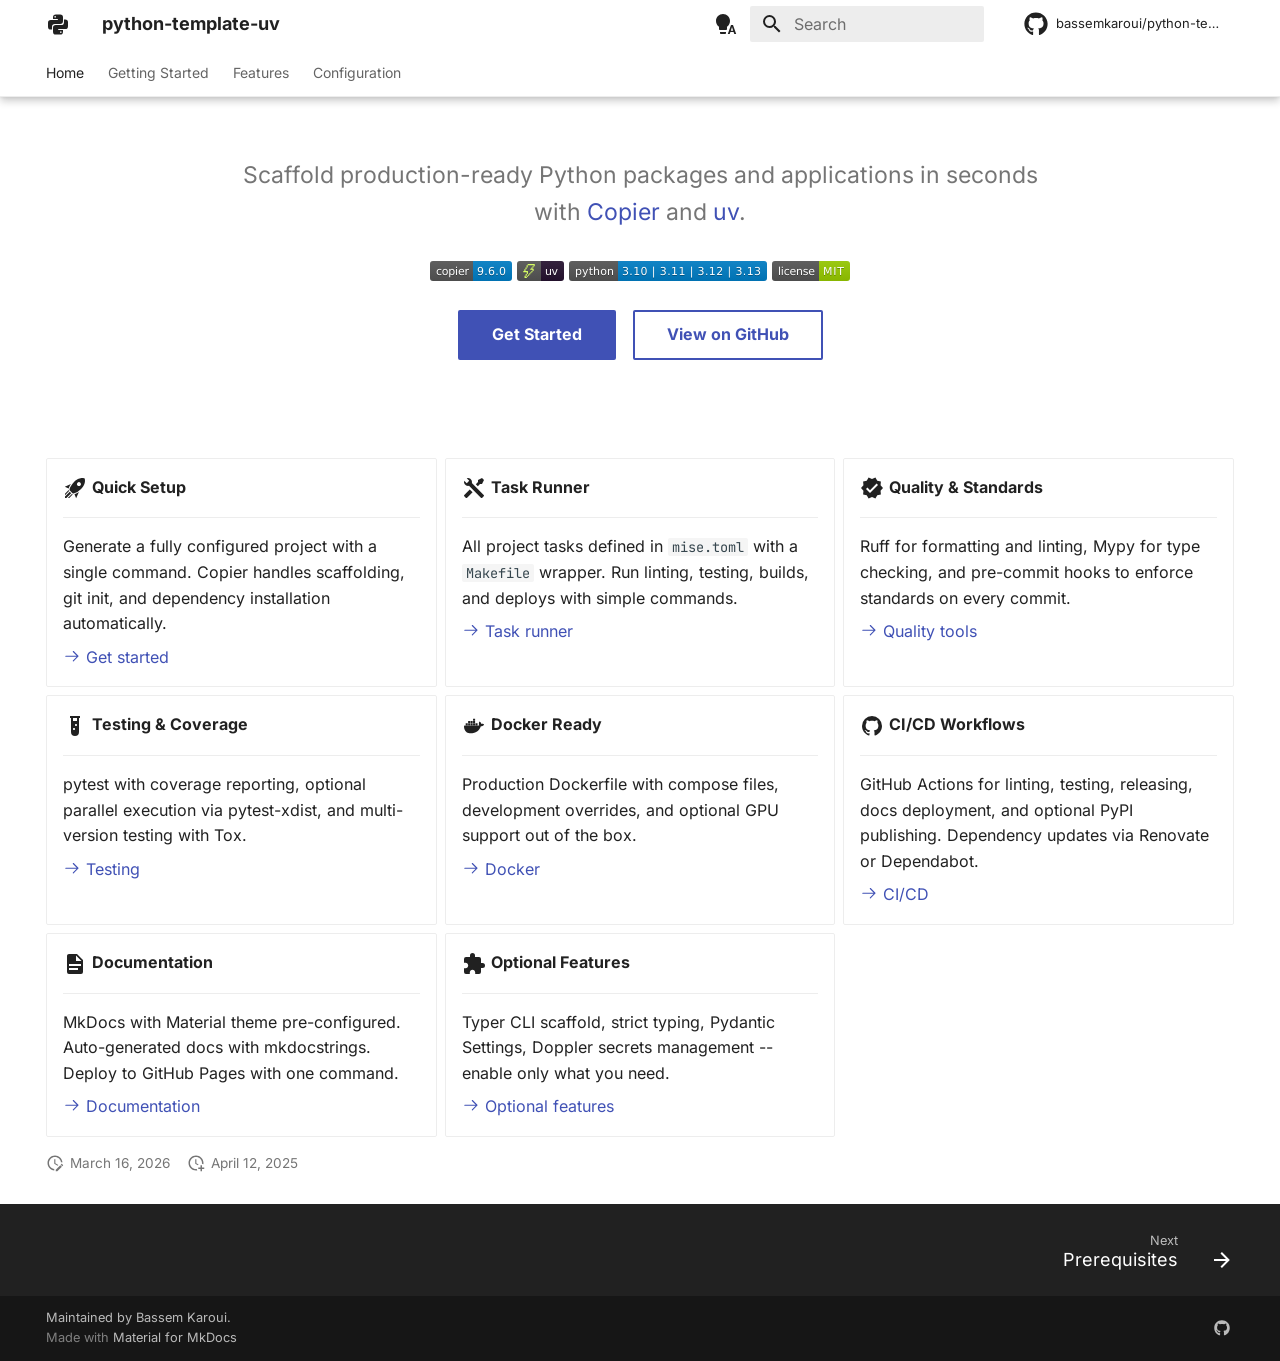
==== commit a1218c77: "Deployed 0f162c2 with MkDocs version: 1.6.1" ====
--- a/index.html
+++ b/index.html
@@ -3,4 +3,4 @@
     .md-main__inner { margin-top: 0; }
   </style><meta property=og:type content=website><meta property=og:title content=python-template-uv><meta property=og:description content="A Copier-powered template for creating Python packages managed with uv."><meta property=og:image content=https://bassemkaroui.github.io/python-template-uv/assets/images/social/index.png><meta property=og:image:type content=image/png><meta property=og:image:width content=1200><meta property=og:image:height content=630><meta content=https://bassemkaroui.github.io/python-template-uv/ property=og:url><meta property=twitter:card content=summary_large_image><meta property=twitter:title content=python-template-uv><meta property=twitter:description content="A Copier-powered template for creating Python packages managed with uv."><meta property=twitter:image content=https://bassemkaroui.github.io/python-template-uv/assets/images/social/index.png></head> <body dir=ltr data-md-color-scheme=default data-md-color-primary=indigo data-md-color-accent=indigo> <input class=md-toggle data-md-toggle=drawer type=checkbox id=__drawer autocomplete=off> <input class=md-toggle data-md-toggle=search type=checkbox id=__search autocomplete=off> <label class=md-overlay for=__drawer></label> <div data-md-component=skip> <a href=#a-modern-python-project-template class=md-skip> Skip to content </a> </div> <div data-md-component=announce> </div> <header class="md-header md-header--shadow md-header--lifted" data-md-component=header> <nav class="md-header__inner md-grid" aria-label=Header> <a href=. title=python-template-uv class="md-header__button md-logo" aria-label=python-template-uv data-md-component=logo> <svg xmlns=http://www.w3.org/2000/svg viewbox="0 0 24 24"><path d="M19.14 7.5A2.86 2.86 0 0 1 22 10.36v3.78A2.86 2.86 0 0 1 19.14 17H12c0 .39.32.96.71.96H17v1.68a2.86 2.86 0 0 1-2.86 2.86H9.86A2.86 2.86 0 0 1 7 19.64v-3.75a2.85 2.85 0 0 1 2.86-2.85h5.25a2.85 2.85 0 0 0 2.85-2.86V7.5zm-4.28 11.79c-.4 0-.72.3-.72.89s.32.71.72.71a.71.71 0 0 0 .71-.71c0-.59-.32-.89-.71-.89m-10-1.79A2.86 2.86 0 0 1 2 14.64v-3.78A2.86 2.86 0 0 1 4.86 8H12c0-.39-.32-.96-.71-.96H7V5.36A2.86 2.86 0 0 1 9.86 2.5h4.28A2.86 2.86 0 0 1 17 5.36v3.75a2.85 2.85 0 0 1-2.86 2.85H8.89a2.85 2.85 0 0 0-2.85 2.86v2.68zM9.14 5.71c.4 0 .72-.3.72-.89s-.32-.71-.72-.71c-.39 0-.71.12-.71.71s.32.89.71.89"/></svg> </a> <label class="md-header__button md-icon" for=__drawer> <svg xmlns=http://www.w3.org/2000/svg viewbox="0 0 24 24"><path d="M3 6h18v2H3zm0 5h18v2H3zm0 5h18v2H3z"/></svg> </label> <div class=md-header__title data-md-component=header-title> <div class=md-header__ellipsis> <div class=md-header__topic> <span class=md-ellipsis> python-template-uv </span> </div> <div class=md-header__topic data-md-component=header-topic> <span class=md-ellipsis> python-template-uv </span> </div> </div> </div> <form class=md-header__option data-md-component=palette> <input class=md-option data-md-color-media=(prefers-color-scheme) data-md-color-scheme=default data-md-color-primary=indigo data-md-color-accent=indigo aria-label="Switch to light mode" type=radio name=__palette id=__palette_0> <label class="md-header__button md-icon" title="Switch to light mode" for=__palette_1 hidden> <svg xmlns=http://www.w3.org/2000/svg viewbox="0 0 24 24"><path d="M9 2C5.13 2 2 5.13 2 9c0 2.38 1.19 4.47 3 5.74V17c0 .55.45 1 1 1h6c.55 0 1-.45 1-1v-2.26c1.81-1.27 3-3.36 3-5.74 0-3.87-3.13-7-7-7M6 21c0 .55.45 1 1 1h4c.55 0 1-.45 1-1v-1H6zm13-8h-2l-3.2 9h1.9l.7-2h3.2l.7 2h1.9zm-2.15 5.65L18 15l1.15 3.65z"/></svg> </label> <input class=md-option data-md-color-media="(prefers-color-scheme: light)" data-md-color-scheme=default data-md-color-primary=white data-md-color-accent=deep-orange aria-label="Switch to dark mode" type=radio name=__palette id=__palette_1> <label class="md-header__button md-icon" title="Switch to dark mode" for=__palette_2 hidden> <svg xmlns=http://www.w3.org/2000/svg viewbox="0 0 24 24"><path d="M12 8a4 4 0 0 0-4 4 4 4 0 0 0 4 4 4 4 0 0 0 4-4 4 4 0 0 0-4-4m0 10a6 6 0 0 1-6-6 6 6 0 0 1 6-6 6 6 0 0 1 6 6 6 6 0 0 1-6 6m8-9.31V4h-4.69L12 .69 8.69 4H4v4.69L.69 12 4 15.31V20h4.69L12 23.31 15.31 20H20v-4.69L23.31 12z"/></svg> </label> <input class=md-option data-md-color-media="(prefers-color-scheme: dark)" data-md-color-scheme=slate data-md-color-primary=black data-md-color-accent=deep-orange aria-label="Switch to system preference" type=radio name=__palette id=__palette_2> <label class="md-header__button md-icon" title="Switch to system preference" for=__palette_0 hidden> <svg xmlns=http://www.w3.org/2000/svg viewbox="0 0 24 24"><path d="M12 18c-.89 0-1.74-.2-2.5-.55C11.56 16.5 13 14.42 13 12s-1.44-4.5-3.5-5.45C10.26 6.2 11.11 6 12 6a6 6 0 0 1 6 6 6 6 0 0 1-6 6m8-9.31V4h-4.69L12 .69 8.69 4H4v4.69L.69 12 4 15.31V20h4.69L12 23.31 15.31 20H20v-4.69L23.31 12z"/></svg> </label> </form> <script>var palette=__md_get("__palette");if(palette&&palette.color){if("(prefers-color-scheme)"===palette.color.media){var media=matchMedia("(prefers-color-scheme: light)"),input=document.querySelector(media.matches?"[data-md-color-media='(prefers-color-scheme: light)']":"[data-md-color-media='(prefers-color-scheme: dark)']");palette.color.media=input.getAttribute("data-md-color-media"),palette.color.scheme=input.getAttribute("data-md-color-scheme"),palette.color.primary=input.getAttribute("data-md-color-primary"),palette.color.accent=input.getAttribute("data-md-color-accent")}for(var[key,value]of Object.entries(palette.color))document.body.setAttribute("data-md-color-"+key,value)}</script> <label class="md-header__button md-icon" for=__search> <svg xmlns=http://www.w3.org/2000/svg viewbox="0 0 24 24"><path d="M9.5 3A6.5 6.5 0 0 1 16 9.5c0 1.61-.59 3.09-1.56 4.23l.27.27h.79l5 5-1.5 1.5-5-5v-.79l-.27-.27A6.52 6.52 0 0 1 9.5 16 6.5 6.5 0 0 1 3 9.5 6.5 6.5 0 0 1 9.5 3m0 2C7 5 5 7 5 9.5S7 14 9.5 14 14 12 14 9.5 12 5 9.5 5"/></svg> </label> <div class=md-search data-md-component=search role=dialog> <label class=md-search__overlay for=__search></label> <div class=md-search__inner role=search> <form class=md-search__form name=search> <input type=text class=md-search__input name=query aria-label=Search placeholder=Search autocapitalize=off autocorrect=off autocomplete=off spellcheck=false data-md-component=search-query required> <label class="md-search__icon md-icon" for=__search> <svg xmlns=http://www.w3.org/2000/svg viewbox="0 0 24 24"><path d="M9.5 3A6.5 6.5 0 0 1 16 9.5c0 1.61-.59 3.09-1.56 4.23l.27.27h.79l5 5-1.5 1.5-5-5v-.79l-.27-.27A6.52 6.52 0 0 1 9.5 16 6.5 6.5 0 0 1 3 9.5 6.5 6.5 0 0 1 9.5 3m0 2C7 5 5 7 5 9.5S7 14 9.5 14 14 12 14 9.5 12 5 9.5 5"/></svg> <svg xmlns=http://www.w3.org/2000/svg viewbox="0 0 24 24"><path d="M20 11v2H8l5.5 5.5-1.42 1.42L4.16 12l7.92-7.92L13.5 5.5 8 11z"/></svg> </label> <nav class=md-search__options aria-label=Search> <a href=javascript:void(0) class="md-search__icon md-icon" title=Share aria-label=Share data-clipboard data-clipboard-text data-md-component=search-share tabindex=-1> <svg xmlns=http://www.w3.org/2000/svg viewbox="0 0 24 24"><path d="M18 16.08c-.76 0-1.44.3-1.96.77L8.91 12.7c.05-.23.09-.46.09-.7s-.04-.47-.09-.7l7.05-4.11c.54.5 1.25.81 2.04.81a3 3 0 0 0 3-3 3 3 0 0 0-3-3 3 3 0 0 0-3 3c0 .24.04.47.09.7L8.04 9.81C7.5 9.31 6.79 9 6 9a3 3 0 0 0-3 3 3 3 0 0 0 3 3c.79 0 1.5-.31 2.04-.81l7.12 4.15c-.05.21-.08.43-.08.66 0 1.61 1.31 2.91 2.92 2.91s2.92-1.3 2.92-2.91A2.92 2.92 0 0 0 18 16.08"/></svg> </a> <button type=reset class="md-search__icon md-icon" title=Clear aria-label=Clear tabindex=-1> <svg xmlns=http://www.w3.org/2000/svg viewbox="0 0 24 24"><path d="M19 6.41 17.59 5 12 10.59 6.41 5 5 6.41 10.59 12 5 17.59 6.41 19 12 13.41 17.59 19 19 17.59 13.41 12z"/></svg> </button> </nav> <div class=md-search__suggest data-md-component=search-suggest></div> </form> <div class=md-search__output> <div class=md-search__scrollwrap tabindex=0 data-md-scrollfix> <div class=md-search-result data-md-component=search-result> <div class=md-search-result__meta> Initializing search </div> <ol class=md-search-result__list role=presentation></ol> </div> </div> </div> </div> </div> <div class=md-header__source> <a href="https://github.com/bassemkaroui/python-template-uv" title="Go to repository" class="md-source" data-md-component="source"> <div class="md-source__icon md-icon"> <svg xmlns=http://www.w3.org/2000/svg viewbox="0 0 512 512"><!-- Font Awesome Free 7.1.0 by @fontawesome - https://fontawesome.com License - https://fontawesome.com/license/free (Icons: CC BY 4.0, Fonts: SIL OFL 1.1, Code: MIT License) Copyright 2025 Fonticons, Inc.--><path d="M173.9 397.4c0 2-2.3 3.6-5.2 3.6-3.3.3-5.6-1.3-5.6-3.6 0-2 2.3-3.6 5.2-3.6 3-.3 5.6 1.3 5.6 3.6m-31.1-4.5c-.7 2 1.3 4.3 4.3 4.9 2.6 1 5.6 0 6.2-2s-1.3-4.3-4.3-5.2c-2.6-.7-5.5.3-6.2 2.3m44.2-1.7c-2.9.7-4.9 2.6-4.6 4.9.3 2 2.9 3.3 5.9 2.6 2.9-.7 4.9-2.6 4.6-4.6-.3-1.9-3-3.2-5.9-2.9M252.8 8C114.1 8 8 113.3 8 252c0 110.9 69.8 205.8 169.5 239.2 12.8 2.3 17.3-5.6 17.3-12.1 0-6.2-.3-40.4-.3-61.4 0 0-70 15-84.7-29.8 0 0-11.4-29.1-27.8-36.6 0 0-22.9-15.7 1.6-15.4 0 0 24.9 2 38.6 25.8 21.9 38.6 58.6 27.5 72.9 20.9 2.3-16 8.8-27.1 16-33.7-55.9-6.2-112.3-14.3-112.3-110.5 0-27.5 7.6-41.3 23.6-58.9-2.6-6.5-11.1-33.3 2.6-67.9 20.9-6.5 69 27 69 27 20-5.6 41.5-8.5 62.8-8.5s42.8 2.9 62.8 8.5c0 0 48.1-33.6 69-27 13.7 34.7 5.2 61.4 2.6 67.9 16 17.7 25.8 31.5 25.8 58.9 0 96.5-58.9 104.2-114.8 110.5 9.2 7.9 17 22.9 17 46.4 0 33.7-.3 75.4-.3 83.6 0 6.5 4.6 14.4 17.3 12.1C436.2 457.8 504 362.9 504 252 504 113.3 391.5 8 252.8 8M105.2 352.9c-1.3 1-1 3.3.7 5.2 1.6 1.6 3.9 2.3 5.2 1 1.3-1 1-3.3-.7-5.2-1.6-1.6-3.9-2.3-5.2-1m-10.8-8.1c-.7 1.3.3 2.9 2.3 3.9 1.6 1 3.6.7 4.3-.7.7-1.3-.3-2.9-2.3-3.9-2-.6-3.6-.3-4.3.7m32.4 35.6c-1.6 1.3-1 4.3 1.3 6.2 2.3 2.3 5.2 2.6 6.5 1 1.3-1.3.7-4.3-1.3-6.2-2.2-2.3-5.2-2.6-6.5-1m-11.4-14.7c-1.6 1-1.6 3.6 0 5.9s4.3 3.3 5.6 2.3c1.6-1.3 1.6-3.9 0-6.2-1.4-2.3-4-3.3-5.6-2"/></svg> </div> <div class=md-source__repository> bassemkaroui/python-template-uv </div> </a> </div> </nav> <nav class=md-tabs aria-label=Tabs data-md-component=tabs> <div class=md-grid> <ul class=md-tabs__list> <li class="md-tabs__item md-tabs__item--active"> <a href=. class=md-tabs__link> Home </a> </li> <li class=md-tabs__item> <a href=getting-started/prerequisites/ class=md-tabs__link> Getting Started </a> </li> <li class=md-tabs__item> <a href=features/overview/ class=md-tabs__link> Features </a> </li> <li class=md-tabs__item> <a href=configuration/variables/ class=md-tabs__link> Configuration </a> </li> </ul> </div> </nav> </header> <div class=md-container data-md-component=container> <main class=md-main data-md-component=main> <div class="md-main__inner md-grid"> <div class="md-sidebar md-sidebar--primary" data-md-component=sidebar data-md-type=navigation hidden> <div class=md-sidebar__scrollwrap> <div class=md-sidebar__inner> <nav class="md-nav md-nav--primary md-nav--lifted" aria-label=Navigation data-md-level=0> <label class=md-nav__title for=__drawer> <a href=. title=python-template-uv class="md-nav__button md-logo" aria-label=python-template-uv data-md-component=logo> <svg xmlns=http://www.w3.org/2000/svg viewbox="0 0 24 24"><path d="M19.14 7.5A2.86 2.86 0 0 1 22 10.36v3.78A2.86 2.86 0 0 1 19.14 17H12c0 .39.32.96.71.96H17v1.68a2.86 2.86 0 0 1-2.86 2.86H9.86A2.86 2.86 0 0 1 7 19.64v-3.75a2.85 2.85 0 0 1 2.86-2.85h5.25a2.85 2.85 0 0 0 2.85-2.86V7.5zm-4.28 11.79c-.4 0-.72.3-.72.89s.32.71.72.71a.71.71 0 0 0 .71-.71c0-.59-.32-.89-.71-.89m-10-1.79A2.86 2.86 0 0 1 2 14.64v-3.78A2.86 2.86 0 0 1 4.86 8H12c0-.39-.32-.96-.71-.96H7V5.36A2.86 2.86 0 0 1 9.86 2.5h4.28A2.86 2.86 0 0 1 17 5.36v3.75a2.85 2.85 0 0 1-2.86 2.85H8.89a2.85 2.85 0 0 0-2.85 2.86v2.68zM9.14 5.71c.4 0 .72-.3.72-.89s-.32-.71-.72-.71c-.39 0-.71.12-.71.71s.32.89.71.89"/></svg> </a> python-template-uv </label> <div class=md-nav__source> <a href="https://github.com/bassemkaroui/python-template-uv" title="Go to repository" class="md-source" data-md-component="source"> <div class="md-source__icon md-icon"> <svg xmlns=http://www.w3.org/2000/svg viewbox="0 0 512 512"><!-- Font Awesome Free 7.1.0 by @fontawesome - https://fontawesome.com License - https://fontawesome.com/license/free (Icons: CC BY 4.0, Fonts: SIL OFL 1.1, Code: MIT License) Copyright 2025 Fonticons, Inc.--><path d="M173.9 397.4c0 2-2.3 3.6-5.2 3.6-3.3.3-5.6-1.3-5.6-3.6 0-2 2.3-3.6 5.2-3.6 3-.3 5.6 1.3 5.6 3.6m-31.1-4.5c-.7 2 1.3 4.3 4.3 4.9 2.6 1 5.6 0 6.2-2s-1.3-4.3-4.3-5.2c-2.6-.7-5.5.3-6.2 2.3m44.2-1.7c-2.9.7-4.9 2.6-4.6 4.9.3 2 2.9 3.3 5.9 2.6 2.9-.7 4.9-2.6 4.6-4.6-.3-1.9-3-3.2-5.9-2.9M252.8 8C114.1 8 8 113.3 8 252c0 110.9 69.8 205.8 169.5 239.2 12.8 2.3 17.3-5.6 17.3-12.1 0-6.2-.3-40.4-.3-61.4 0 0-70 15-84.7-29.8 0 0-11.4-29.1-27.8-36.6 0 0-22.9-15.7 1.6-15.4 0 0 24.9 2 38.6 25.8 21.9 38.6 58.6 27.5 72.9 20.9 2.3-16 8.8-27.1 16-33.7-55.9-6.2-112.3-14.3-112.3-110.5 0-27.5 7.6-41.3 23.6-58.9-2.6-6.5-11.1-33.3 2.6-67.9 20.9-6.5 69 27 69 27 20-5.6 41.5-8.5 62.8-8.5s42.8 2.9 62.8 8.5c0 0 48.1-33.6 69-27 13.7 34.7 5.2 61.4 2.6 67.9 16 17.7 25.8 31.5 25.8 58.9 0 96.5-58.9 104.2-114.8 110.5 9.2 7.9 17 22.9 17 46.4 0 33.7-.3 75.4-.3 83.6 0 6.5 4.6 14.4 17.3 12.1C436.2 457.8 504 362.9 504 252 504 113.3 391.5 8 252.8 8M105.2 352.9c-1.3 1-1 3.3.7 5.2 1.6 1.6 3.9 2.3 5.2 1 1.3-1 1-3.3-.7-5.2-1.6-1.6-3.9-2.3-5.2-1m-10.8-8.1c-.7 1.3.3 2.9 2.3 3.9 1.6 1 3.6.7 4.3-.7.7-1.3-.3-2.9-2.3-3.9-2-.6-3.6-.3-4.3.7m32.4 35.6c-1.6 1.3-1 4.3 1.3 6.2 2.3 2.3 5.2 2.6 6.5 1 1.3-1.3.7-4.3-1.3-6.2-2.2-2.3-5.2-2.6-6.5-1m-11.4-14.7c-1.6 1-1.6 3.6 0 5.9s4.3 3.3 5.6 2.3c1.6-1.3 1.6-3.9 0-6.2-1.4-2.3-4-3.3-5.6-2"/></svg> </div> <div class=md-source__repository> bassemkaroui/python-template-uv </div> </a> </div> <ul class=md-nav__list data-md-scrollfix> <li class="md-nav__item md-nav__item--active"> <input class="md-nav__toggle md-toggle" type=checkbox id=__toc> <a href=. class="md-nav__link md-nav__link--active"> <span class=md-ellipsis> Home </span> </a> </li> <li class="md-nav__item md-nav__item--nested"> <input class="md-nav__toggle md-toggle " type=checkbox id=__nav_2> <label class=md-nav__link for=__nav_2 id=__nav_2_label tabindex=0> <span class=md-ellipsis> Getting Started </span> <span class="md-nav__icon md-icon"></span> </label> <nav class=md-nav data-md-level=1 aria-labelledby=__nav_2_label aria-expanded=false> <label class=md-nav__title for=__nav_2> <span class="md-nav__icon md-icon"></span> Getting Started </label> <ul class=md-nav__list data-md-scrollfix> <li class=md-nav__item> <a href=getting-started/prerequisites/ class=md-nav__link> <span class=md-ellipsis> Prerequisites </span> </a> </li> <li class=md-nav__item> <a href=getting-started/quickstart/ class=md-nav__link> <span class=md-ellipsis> Quickstart </span> </a> </li> <li class=md-nav__item> <a href=getting-started/updating/ class=md-nav__link> <span class=md-ellipsis> Updating </span> </a> </li> </ul> </nav> </li> <li class="md-nav__item md-nav__item--nested"> <input class="md-nav__toggle md-toggle " type=checkbox id=__nav_3> <label class=md-nav__link for=__nav_3 id=__nav_3_label tabindex=0> <span class=md-ellipsis> Features </span> <span class="md-nav__icon md-icon"></span> </label> <nav class=md-nav data-md-level=1 aria-labelledby=__nav_3_label aria-expanded=false> <label class=md-nav__title for=__nav_3> <span class="md-nav__icon md-icon"></span> Features </label> <ul class=md-nav__list data-md-scrollfix> <li class=md-nav__item> <a href=features/overview/ class=md-nav__link> <span class=md-ellipsis> Overview </span> </a> </li> <li class=md-nav__item> <a href=features/task-runner/ class=md-nav__link> <span class=md-ellipsis> Task Runner </span> </a> </li> <li class=md-nav__item> <a href=features/quality-tools/ class=md-nav__link> <span class=md-ellipsis> Quality Tools </span> </a> </li> <li class=md-nav__item> <a href=features/testing/ class=md-nav__link> <span class=md-ellipsis> Testing </span> </a> </li> <li class=md-nav__item> <a href=features/documentation/ class=md-nav__link> <span class=md-ellipsis> Documentation </span> </a> </li> <li class=md-nav__item> <a href=features/docker/ class=md-nav__link> <span class=md-ellipsis> Docker </span> </a> </li> <li class=md-nav__item> <a href=features/ci-cd/ class=md-nav__link> <span class=md-ellipsis> CI/CD </span> </a> </li> <li class=md-nav__item> <a href=features/optional/ class=md-nav__link> <span class=md-ellipsis> Optional Features </span> </a> </li> </ul> </nav> </li> <li class="md-nav__item md-nav__item--nested"> <input class="md-nav__toggle md-toggle " type=checkbox id=__nav_4> <label class=md-nav__link for=__nav_4 id=__nav_4_label tabindex=0> <span class=md-ellipsis> Configuration </span> <span class="md-nav__icon md-icon"></span> </label> <nav class=md-nav data-md-level=1 aria-labelledby=__nav_4_label aria-expanded=false> <label class=md-nav__title for=__nav_4> <span class="md-nav__icon md-icon"></span> Configuration </label> <ul class=md-nav__list data-md-scrollfix> <li class=md-nav__item> <a href=configuration/variables/ class=md-nav__link> <span class=md-ellipsis> Template Variables </span> </a> </li> </ul> </nav> </li> </ul> </nav> </div> </div> </div> <div class="md-sidebar md-sidebar--secondary" data-md-component=sidebar data-md-type=toc hidden> <div class=md-sidebar__scrollwrap> <div class=md-sidebar__inner> <nav class="md-nav md-nav--secondary" aria-label="Table of contents"> </nav> </div> </div> </div> <div class=md-content data-md-component=content> <article class="md-content__inner md-typeset"> <style>
   .md-typeset h1 { display: none; }
-</style> <div class=hero> <div class=hero-content> <h1 id=a-modern-python-project-template>A modern Python project template <span class="twemoji hero-icon"><svg xmlns=http://www.w3.org/2000/svg viewbox="0 0 24 24"><path d="M19.14 7.5A2.86 2.86 0 0 1 22 10.36v3.78A2.86 2.86 0 0 1 19.14 17H12c0 .39.32.96.71.96H17v1.68a2.86 2.86 0 0 1-2.86 2.86H9.86A2.86 2.86 0 0 1 7 19.64v-3.75a2.85 2.85 0 0 1 2.86-2.85h5.25a2.85 2.85 0 0 0 2.85-2.86V7.5zm-4.28 11.79c-.4 0-.72.3-.72.89s.32.71.72.71a.71.71 0 0 0 .71-.71c0-.59-.32-.89-.71-.89m-10-1.79A2.86 2.86 0 0 1 2 14.64v-3.78A2.86 2.86 0 0 1 4.86 8H12c0-.39-.32-.96-.71-.96H7V5.36A2.86 2.86 0 0 1 9.86 2.5h4.28A2.86 2.86 0 0 1 17 5.36v3.75a2.85 2.85 0 0 1-2.86 2.85H8.89a2.85 2.85 0 0 0-2.85 2.86v2.68zM9.14 5.71c.4 0 .72-.3.72-.89s-.32-.71-.72-.71c-.39 0-.71.12-.71.71s.32.89.71.89"/></svg></span><a class=headerlink href=#a-modern-python-project-template title="Permanent link">&para;</a></h1> <p>Scaffold production-ready Python packages and applications in seconds with <a href="https://copier.readthedocs.io/">Copier</a> and <a href="https://docs.astral.sh/uv/">uv</a>.</p> <p><a href="https://copier.readthedocs.io/"><img alt="Copier Template" src="assets/external/img.shields.io/badge/copier-9.6.0-blue.svg"></a> <a href="https://github.com/astral-sh/uv"><img alt="uv" src="assets/external/img.shields.io/endpoint.d3339b3a.svg"></a> <a href><img alt="Python 3.10-3.13" src="assets/external/img.shields.io/badge/python-3.10 | 3.11 | 3.12 | 3.13-blue.svg"></a> <a href="https://github.com/bassemkaroui/python-template-uv/blob/main/LICENSE"><img alt="License" src="assets/external/img.shields.io/github/license/bassemkaroui/python-template-uv.svg"></a></p> <p><a href=getting-started/quickstart/ class="md-button md-button--primary">Get Started</a> <a class="md-button" href="https://github.com/bassemkaroui/python-template-uv">View on GitHub</a></p> </div> </div> <div class="grid cards"> <ul> <li> <p><span class="twemoji lg middle"><svg xmlns=http://www.w3.org/2000/svg viewbox="0 0 24 24"><path d="m13.13 22.19-1.63-3.83c1.57-.58 3.04-1.36 4.4-2.27zM5.64 12.5l-3.83-1.63 6.1-2.77C7 9.46 6.22 10.93 5.64 12.5M21.61 2.39S16.66.269 11 5.93c-2.19 2.19-3.5 4.6-4.35 6.71-.28.75-.09 1.57.46 2.13l2.13 2.12c.55.56 1.37.74 2.12.46A19.1 19.1 0 0 0 18.07 13c5.66-5.66 3.54-10.61 3.54-10.61m-7.07 7.07c-.78-.78-.78-2.05 0-2.83s2.05-.78 2.83 0c.77.78.78 2.05 0 2.83s-2.05.78-2.83 0m-5.66 7.07-1.41-1.41zM6.24 22l3.64-3.64c-.34-.09-.67-.24-.97-.45L4.83 22zM2 22h1.41l4.77-4.76-1.42-1.41L2 20.59zm0-2.83 4.09-4.08c-.21-.3-.36-.62-.45-.97L2 17.76z"/></svg></span> <strong>Quick Setup</strong></p> <hr> <p>Generate a fully configured project with a single command. Copier handles scaffolding, git init, and dependency installation automatically.</p> <p><a href=getting-started/quickstart/ ><span class=twemoji><svg xmlns=http://www.w3.org/2000/svg viewbox="0 0 24 24"><path d="M13.22 19.03a.75.75 0 0 1 0-1.06L18.19 13H3.75a.75.75 0 0 1 0-1.5h14.44l-4.97-4.97a.749.749 0 0 1 .326-1.275.75.75 0 0 1 .734.215l6.25 6.25a.75.75 0 0 1 0 1.06l-6.25 6.25a.75.75 0 0 1-1.06 0"/></svg></span> Get started</a></p> </li> <li> <p><span class="twemoji lg middle"><svg xmlns=http://www.w3.org/2000/svg viewbox="0 0 24 24"><path d="m21.71 20.29-1.42 1.42a1 1 0 0 1-1.41 0L7 9.85A3.8 3.8 0 0 1 6 10a4 4 0 0 1-3.78-5.3l2.54 2.54.53-.53 1.42-1.42.53-.53L4.7 2.22A4 4 0 0 1 10 6a3.8 3.8 0 0 1-.15 1l11.86 11.88a1 1 0 0 1 0 1.41M2.29 18.88a1 1 0 0 0 0 1.41l1.42 1.42a1 1 0 0 0 1.41 0l5.47-5.46-2.83-2.83M20 2l-4 2v2l-2.17 2.17 2 2L18 8h2l2-4Z"/></svg></span> <strong>Task Runner</strong></p> <hr> <p>All project tasks defined in <code>mise.toml</code> with a <code>Makefile</code> wrapper. Run linting, testing, builds, and deploys with simple commands.</p> <p><a href=features/task-runner/ ><span class=twemoji><svg xmlns=http://www.w3.org/2000/svg viewbox="0 0 24 24"><path d="M13.22 19.03a.75.75 0 0 1 0-1.06L18.19 13H3.75a.75.75 0 0 1 0-1.5h14.44l-4.97-4.97a.749.749 0 0 1 .326-1.275.75.75 0 0 1 .734.215l6.25 6.25a.75.75 0 0 1 0 1.06l-6.25 6.25a.75.75 0 0 1-1.06 0"/></svg></span> Task runner</a></p> </li> <li> <p><span class="twemoji lg middle"><svg xmlns=http://www.w3.org/2000/svg viewbox="0 0 24 24"><path d="m23 12-2.44-2.78.34-3.68-3.61-.82-1.89-3.18L12 3 8.6 1.54 6.71 4.72l-3.61.81.34 3.68L1 12l2.44 2.78-.34 3.69 3.61.82 1.89 3.18L12 21l3.4 1.46 1.89-3.18 3.61-.82-.34-3.68zm-13 5-4-4 1.41-1.41L10 14.17l6.59-6.59L18 9z"/></svg></span> <strong>Quality &amp; Standards</strong></p> <hr> <p>Ruff for formatting and linting, Mypy for type checking, and pre-commit hooks to enforce standards on every commit.</p> <p><a href=features/quality-tools/ ><span class=twemoji><svg xmlns=http://www.w3.org/2000/svg viewbox="0 0 24 24"><path d="M13.22 19.03a.75.75 0 0 1 0-1.06L18.19 13H3.75a.75.75 0 0 1 0-1.5h14.44l-4.97-4.97a.749.749 0 0 1 .326-1.275.75.75 0 0 1 .734.215l6.25 6.25a.75.75 0 0 1 0 1.06l-6.25 6.25a.75.75 0 0 1-1.06 0"/></svg></span> Quality tools</a></p> </li> <li> <p><span class="twemoji lg middle"><svg xmlns=http://www.w3.org/2000/svg viewbox="0 0 24 24"><path d="M7 2v2h1v14a4 4 0 0 0 4 4 4 4 0 0 0 4-4V4h1V2zm4 14c-.6 0-1-.4-1-1s.4-1 1-1 1 .4 1 1-.4 1-1 1m2-4c-.6 0-1-.4-1-1s.4-1 1-1 1 .4 1 1-.4 1-1 1m1-5h-4V4h4z"/></svg></span> <strong>Testing &amp; Coverage</strong></p> <hr> <p>pytest with coverage reporting, optional parallel execution via pytest-xdist, and multi-version testing with Tox.</p> <p><a href=features/testing/ ><span class=twemoji><svg xmlns=http://www.w3.org/2000/svg viewbox="0 0 24 24"><path d="M13.22 19.03a.75.75 0 0 1 0-1.06L18.19 13H3.75a.75.75 0 0 1 0-1.5h14.44l-4.97-4.97a.749.749 0 0 1 .326-1.275.75.75 0 0 1 .734.215l6.25 6.25a.75.75 0 0 1 0 1.06l-6.25 6.25a.75.75 0 0 1-1.06 0"/></svg></span> Testing</a></p> </li> <li> <p><span class="twemoji lg middle"><svg xmlns=http://www.w3.org/2000/svg viewbox="0 0 24 24"><path d="M21.81 10.25c-.06-.04-.56-.43-1.64-.43-.28 0-.56.03-.84.08-.21-1.4-1.38-2.11-1.43-2.14l-.29-.17-.18.27c-.24.36-.43.77-.51 1.19-.2.8-.08 1.56.33 2.21-.49.28-1.29.35-1.46.35H2.62c-.34 0-.62.28-.62.63 0 1.15.18 2.3.58 3.38.45 1.19 1.13 2.07 2 2.61.98.6 2.59.94 4.42.94.79 0 1.61-.07 2.42-.22 1.12-.2 2.2-.59 3.19-1.16A8.3 8.3 0 0 0 16.78 16c1.05-1.17 1.67-2.5 2.12-3.65h.19c1.14 0 1.85-.46 2.24-.85.26-.24.45-.53.59-.87l.08-.24zm-17.96.99h1.76c.08 0 .16-.07.16-.16V9.5c0-.08-.07-.16-.16-.16H3.85c-.09 0-.16.07-.16.16v1.58c.01.09.07.16.16.16m2.43 0h1.76c.08 0 .16-.07.16-.16V9.5c0-.08-.07-.16-.16-.16H6.28c-.09 0-.16.07-.16.16v1.58c.01.09.07.16.16.16m2.47 0h1.75c.1 0 .17-.07.17-.16V9.5c0-.08-.06-.16-.17-.16H8.75c-.08 0-.15.07-.15.16v1.58c0 .09.06.16.15.16m2.44 0h1.77c.08 0 .15-.07.15-.16V9.5c0-.08-.06-.16-.15-.16h-1.77c-.08 0-.15.07-.15.16v1.58c0 .09.07.16.15.16M6.28 9h1.76c.08 0 .16-.09.16-.18V7.25c0-.09-.07-.16-.16-.16H6.28c-.09 0-.16.06-.16.16v1.57c.01.09.07.18.16.18m2.47 0h1.75c.1 0 .17-.09.17-.18V7.25c0-.09-.06-.16-.17-.16H8.75c-.08 0-.15.06-.15.16v1.57c0 .09.06.18.15.18m2.44 0h1.77c.08 0 .15-.09.15-.18V7.25c0-.09-.07-.16-.15-.16h-1.77c-.08 0-.15.06-.15.16v1.57c0 .09.07.18.15.18m0-2.28h1.77c.08 0 .15-.07.15-.16V5c0-.1-.07-.17-.15-.17h-1.77c-.08 0-.15.06-.15.17v1.56c0 .08.07.16.15.16m2.46 4.52h1.76c.09 0 .16-.07.16-.16V9.5c0-.08-.07-.16-.16-.16h-1.76c-.08 0-.15.07-.15.16v1.58c0 .09.07.16.15.16"/></svg></span> <strong>Docker Ready</strong></p> <hr> <p>Production Dockerfile with compose files, development overrides, and optional GPU support out of the box.</p> <p><a href=features/docker/ ><span class=twemoji><svg xmlns=http://www.w3.org/2000/svg viewbox="0 0 24 24"><path d="M13.22 19.03a.75.75 0 0 1 0-1.06L18.19 13H3.75a.75.75 0 0 1 0-1.5h14.44l-4.97-4.97a.749.749 0 0 1 .326-1.275.75.75 0 0 1 .734.215l6.25 6.25a.75.75 0 0 1 0 1.06l-6.25 6.25a.75.75 0 0 1-1.06 0"/></svg></span> Docker</a></p> </li> <li> <p><span class="twemoji lg middle"><svg xmlns=http://www.w3.org/2000/svg viewbox="0 0 24 24"><path d="M12 2A10 10 0 0 0 2 12c0 4.42 2.87 8.17 6.84 9.5.5.08.66-.23.66-.5v-1.69c-2.77.6-3.36-1.34-3.36-1.34-.46-1.16-1.11-1.47-1.11-1.47-.91-.62.07-.6.07-.6 1 .07 1.53 1.03 1.53 1.03.87 1.52 2.34 1.07 2.91.83.09-.65.35-1.09.63-1.34-2.22-.25-4.55-1.11-4.55-4.92 0-1.11.38-2 1.03-2.71-.1-.25-.45-1.29.1-2.64 0 0 .84-.27 2.75 1.02.79-.22 1.65-.33 2.5-.33s1.71.11 2.5.33c1.91-1.29 2.75-1.02 2.75-1.02.55 1.35.2 2.39.1 2.64.65.71 1.03 1.6 1.03 2.71 0 3.82-2.34 4.66-4.57 4.91.36.31.69.92.69 1.85V21c0 .27.16.59.67.5C19.14 20.16 22 16.42 22 12A10 10 0 0 0 12 2"/></svg></span> <strong>CI/CD Workflows</strong></p> <hr> <p>GitHub Actions for linting, testing, releasing, docs deployment, and optional PyPI publishing. Dependency updates via Renovate or Dependabot.</p> <p><a href=features/ci-cd/ ><span class=twemoji><svg xmlns=http://www.w3.org/2000/svg viewbox="0 0 24 24"><path d="M13.22 19.03a.75.75 0 0 1 0-1.06L18.19 13H3.75a.75.75 0 0 1 0-1.5h14.44l-4.97-4.97a.749.749 0 0 1 .326-1.275.75.75 0 0 1 .734.215l6.25 6.25a.75.75 0 0 1 0 1.06l-6.25 6.25a.75.75 0 0 1-1.06 0"/></svg></span> CI/CD</a></p> </li> <li> <p><span class="twemoji lg middle"><svg xmlns=http://www.w3.org/2000/svg viewbox="0 0 24 24"><path d="M13 9h5.5L13 3.5zM6 2h8l6 6v12a2 2 0 0 1-2 2H6a2 2 0 0 1-2-2V4c0-1.11.89-2 2-2m9 16v-2H6v2zm3-4v-2H6v2z"/></svg></span> <strong>Documentation</strong></p> <hr> <p>MkDocs with Material theme pre-configured. Auto-generated API docs with mkdocstrings. Deploy to GitHub Pages with one command.</p> <p><a href=features/documentation/ ><span class=twemoji><svg xmlns=http://www.w3.org/2000/svg viewbox="0 0 24 24"><path d="M13.22 19.03a.75.75 0 0 1 0-1.06L18.19 13H3.75a.75.75 0 0 1 0-1.5h14.44l-4.97-4.97a.749.749 0 0 1 .326-1.275.75.75 0 0 1 .734.215l6.25 6.25a.75.75 0 0 1 0 1.06l-6.25 6.25a.75.75 0 0 1-1.06 0"/></svg></span> Documentation</a></p> </li> <li> <p><span class="twemoji lg middle"><svg xmlns=http://www.w3.org/2000/svg viewbox="0 0 24 24"><path d="M20.5 11H19V7a2 2 0 0 0-2-2h-4V3.5A2.5 2.5 0 0 0 10.5 1 2.5 2.5 0 0 0 8 3.5V5H4a2 2 0 0 0-2 2v3.8h1.5c1.5 0 2.7 1.2 2.7 2.7S5 16.2 3.5 16.2H2V20a2 2 0 0 0 2 2h3.8v-1.5c0-1.5 1.2-2.7 2.7-2.7s2.7 1.2 2.7 2.7V22H17a2 2 0 0 0 2-2v-4h1.5a2.5 2.5 0 0 0 2.5-2.5 2.5 2.5 0 0 0-2.5-2.5"/></svg></span> <strong>Optional Features</strong></p> <hr> <p>Typer CLI scaffold, strict typing, Pydantic Settings, Doppler secrets management -- enable only what you need.</p> <p><a href=features/optional/ ><span class=twemoji><svg xmlns=http://www.w3.org/2000/svg viewbox="0 0 24 24"><path d="M13.22 19.03a.75.75 0 0 1 0-1.06L18.19 13H3.75a.75.75 0 0 1 0-1.5h14.44l-4.97-4.97a.749.749 0 0 1 .326-1.275.75.75 0 0 1 .734.215l6.25 6.25a.75.75 0 0 1 0 1.06l-6.25 6.25a.75.75 0 0 1-1.06 0"/></svg></span> Optional features</a></p> </li> </ul> </div> <aside class=md-source-file> <span class=md-source-file__fact> <span class=md-icon title="Last update"> <svg xmlns=http://www.w3.org/2000/svg viewbox="0 0 24 24"><path d="M21 13.1c-.1 0-.3.1-.4.2l-1 1 2.1 2.1 1-1c.2-.2.2-.6 0-.8l-1.3-1.3c-.1-.1-.2-.2-.4-.2m-1.9 1.8-6.1 6V23h2.1l6.1-6.1zM12.5 7v5.2l4 2.4-1 1L11 13V7zM11 21.9c-5.1-.5-9-4.8-9-9.9C2 6.5 6.5 2 12 2c5.3 0 9.6 4.1 10 9.3-.3-.1-.6-.2-1-.2s-.7.1-1 .2C19.6 7.2 16.2 4 12 4c-4.4 0-8 3.6-8 8 0 4.1 3.1 7.5 7.1 7.9l-.1.2z"/></svg> </span> <span class="git-revision-date-localized-plugin git-revision-date-localized-plugin-date" title="March 15, 2026 14:25:08 UTC">March 15, 2026</span> </span> <span class=md-source-file__fact> <span class=md-icon title=Created> <svg xmlns=http://www.w3.org/2000/svg viewbox="0 0 24 24"><path d="M14.47 15.08 11 13V7h1.5v5.25l3.08 1.83c-.41.28-.79.62-1.11 1m-1.39 4.84c-.36.05-.71.08-1.08.08-4.42 0-8-3.58-8-8s3.58-8 8-8 8 3.58 8 8c0 .37-.03.72-.08 1.08.69.1 1.33.32 1.92.64.1-.56.16-1.13.16-1.72 0-5.5-4.5-10-10-10S2 6.5 2 12s4.47 10 10 10c.59 0 1.16-.06 1.72-.16-.32-.59-.54-1.23-.64-1.92M18 15v3h-3v2h3v3h2v-3h3v-2h-3v-3z"/></svg> </span> <span class="git-revision-date-localized-plugin git-revision-date-localized-plugin-date" title="April 12, 2025 21:39:57 UTC">April 12, 2025</span> </span> </aside> </article> </div> <script>var tabs=__md_get("__tabs");if(Array.isArray(tabs))e:for(var set of document.querySelectorAll(".tabbed-set")){var labels=set.querySelector(".tabbed-labels");for(var tab of tabs)for(var label of labels.getElementsByTagName("label"))if(label.innerText.trim()===tab){var input=document.getElementById(label.htmlFor);input.checked=!0;continue e}}</script> <script>var target=document.getElementById(location.hash.slice(1));target&&target.name&&(target.checked=target.name.startsWith("__tabbed_"))</script> </div> <button type=button class="md-top md-icon" data-md-component=top hidden> <svg xmlns=http://www.w3.org/2000/svg viewbox="0 0 24 24"><path d="M13 20h-2V8l-5.5 5.5-1.42-1.42L12 4.16l7.92 7.92-1.42 1.42L13 8z"/></svg> Back to top </button> </main> <footer class=md-footer> <nav class="md-footer__inner md-grid" aria-label=Footer> <a href=getting-started/prerequisites/ class="md-footer__link md-footer__link--next" aria-label="Next: Prerequisites"> <div class=md-footer__title> <span class=md-footer__direction> Next </span> <div class=md-ellipsis> Prerequisites </div> </div> <div class="md-footer__button md-icon"> <svg xmlns=http://www.w3.org/2000/svg viewbox="0 0 24 24"><path d="M4 11v2h12l-5.5 5.5 1.42 1.42L19.84 12l-7.92-7.92L10.5 5.5 16 11z"/></svg> </div> </a> </nav> <div class="md-footer-meta md-typeset"> <div class="md-footer-meta__inner md-grid"> <div class=md-copyright> <div class=md-copyright__highlight> Maintained by <a href="https://github.com/bassemkaroui">Bassem Karoui</a>. </div> Made with <a href="https://squidfunk.github.io/mkdocs-material/" target="_blank" rel="noopener"> Material for MkDocs </a> </div> <div class=md-social> <a href="https://github.com/bassemkaroui/python-template-uv" target="_blank" rel="noopener" title="github.com" class="md-social__link"> <svg xmlns=http://www.w3.org/2000/svg viewbox="0 0 512 512"><!-- Font Awesome Free 7.1.0 by @fontawesome - https://fontawesome.com License - https://fontawesome.com/license/free (Icons: CC BY 4.0, Fonts: SIL OFL 1.1, Code: MIT License) Copyright 2025 Fonticons, Inc.--><path d="M173.9 397.4c0 2-2.3 3.6-5.2 3.6-3.3.3-5.6-1.3-5.6-3.6 0-2 2.3-3.6 5.2-3.6 3-.3 5.6 1.3 5.6 3.6m-31.1-4.5c-.7 2 1.3 4.3 4.3 4.9 2.6 1 5.6 0 6.2-2s-1.3-4.3-4.3-5.2c-2.6-.7-5.5.3-6.2 2.3m44.2-1.7c-2.9.7-4.9 2.6-4.6 4.9.3 2 2.9 3.3 5.9 2.6 2.9-.7 4.9-2.6 4.6-4.6-.3-1.9-3-3.2-5.9-2.9M252.8 8C114.1 8 8 113.3 8 252c0 110.9 69.8 205.8 169.5 239.2 12.8 2.3 17.3-5.6 17.3-12.1 0-6.2-.3-40.4-.3-61.4 0 0-70 15-84.7-29.8 0 0-11.4-29.1-27.8-36.6 0 0-22.9-15.7 1.6-15.4 0 0 24.9 2 38.6 25.8 21.9 38.6 58.6 27.5 72.9 20.9 2.3-16 8.8-27.1 16-33.7-55.9-6.2-112.3-14.3-112.3-110.5 0-27.5 7.6-41.3 23.6-58.9-2.6-6.5-11.1-33.3 2.6-67.9 20.9-6.5 69 27 69 27 20-5.6 41.5-8.5 62.8-8.5s42.8 2.9 62.8 8.5c0 0 48.1-33.6 69-27 13.7 34.7 5.2 61.4 2.6 67.9 16 17.7 25.8 31.5 25.8 58.9 0 96.5-58.9 104.2-114.8 110.5 9.2 7.9 17 22.9 17 46.4 0 33.7-.3 75.4-.3 83.6 0 6.5 4.6 14.4 17.3 12.1C436.2 457.8 504 362.9 504 252 504 113.3 391.5 8 252.8 8M105.2 352.9c-1.3 1-1 3.3.7 5.2 1.6 1.6 3.9 2.3 5.2 1 1.3-1 1-3.3-.7-5.2-1.6-1.6-3.9-2.3-5.2-1m-10.8-8.1c-.7 1.3.3 2.9 2.3 3.9 1.6 1 3.6.7 4.3-.7.7-1.3-.3-2.9-2.3-3.9-2-.6-3.6-.3-4.3.7m32.4 35.6c-1.6 1.3-1 4.3 1.3 6.2 2.3 2.3 5.2 2.6 6.5 1 1.3-1.3.7-4.3-1.3-6.2-2.2-2.3-5.2-2.6-6.5-1m-11.4-14.7c-1.6 1-1.6 3.6 0 5.9s4.3 3.3 5.6 2.3c1.6-1.3 1.6-3.9 0-6.2-1.4-2.3-4-3.3-5.6-2"/></svg> </a> </div> </div> </div> </footer> </div> <div class=md-dialog data-md-component=dialog> <div class="md-dialog__inner md-typeset"></div> </div> <div class=md-progress data-md-component=progress role=progressbar></div> <script id=__config type=application/json>{"annotate": null, "base": ".", "features": ["navigation.footer", "navigation.indexes", "navigation.instant", "navigation.instant.prefetch", "navigation.instant.progress", "navigation.path", "navigation.tabs", "navigation.tabs.sticky", "navigation.top", "navigation.tracking", "toc.follow", "search.suggest", "search.share", "search.highlight", "content.tabs.link", "content.code.annotate", "content.code.copy", "content.tooltips", "content.footnote.tooltips"], "search": "assets/javascripts/workers/search.2c215733.min.js", "tags": null, "translations": {"clipboard.copied": "Copied to clipboard", "clipboard.copy": "Copy to clipboard", "search.result.more.one": "1 more on this page", "search.result.more.other": "# more on this page", "search.result.none": "No matching documents", "search.result.one": "1 matching document", "search.result.other": "# matching documents", "search.result.placeholder": "Type to start searching", "search.result.term.missing": "Missing", "select.version": "Select version"}, "version": null}</script> <script src=assets/javascripts/bundle.79ae519e.min.js></script> </body> </html>+</style> <div class=hero> <div class=hero-content> <h1 id=a-modern-python-project-template>A modern Python project template <span class="twemoji hero-icon"><svg xmlns=http://www.w3.org/2000/svg viewbox="0 0 24 24"><path d="M19.14 7.5A2.86 2.86 0 0 1 22 10.36v3.78A2.86 2.86 0 0 1 19.14 17H12c0 .39.32.96.71.96H17v1.68a2.86 2.86 0 0 1-2.86 2.86H9.86A2.86 2.86 0 0 1 7 19.64v-3.75a2.85 2.85 0 0 1 2.86-2.85h5.25a2.85 2.85 0 0 0 2.85-2.86V7.5zm-4.28 11.79c-.4 0-.72.3-.72.89s.32.71.72.71a.71.71 0 0 0 .71-.71c0-.59-.32-.89-.71-.89m-10-1.79A2.86 2.86 0 0 1 2 14.64v-3.78A2.86 2.86 0 0 1 4.86 8H12c0-.39-.32-.96-.71-.96H7V5.36A2.86 2.86 0 0 1 9.86 2.5h4.28A2.86 2.86 0 0 1 17 5.36v3.75a2.85 2.85 0 0 1-2.86 2.85H8.89a2.85 2.85 0 0 0-2.85 2.86v2.68zM9.14 5.71c.4 0 .72-.3.72-.89s-.32-.71-.72-.71c-.39 0-.71.12-.71.71s.32.89.71.89"/></svg></span><a class=headerlink href=#a-modern-python-project-template title="Permanent link">&para;</a></h1> <p>Scaffold production-ready Python packages and applications in seconds with <a href="https://copier.readthedocs.io/">Copier</a> and <a href="https://docs.astral.sh/uv/">uv</a>.</p> <p><a href="https://copier.readthedocs.io/"><img alt="Copier Template" src="assets/external/img.shields.io/badge/copier-9.6.0-blue.svg"></a> <a href="https://github.com/astral-sh/uv"><img alt="uv" src="assets/external/img.shields.io/endpoint.d3339b3a.svg"></a> <a href><img alt="Python 3.10-3.13" src="assets/external/img.shields.io/badge/python-3.10 | 3.11 | 3.12 | 3.13-blue.svg"></a> <a href="https://github.com/bassemkaroui/python-template-uv/blob/main/LICENSE"><img alt="License" src="assets/external/img.shields.io/github/license/bassemkaroui/python-template-uv.svg"></a></p> <p><a href=getting-started/quickstart/ class="md-button md-button--primary">Get Started</a> <a class="md-button" href="https://github.com/bassemkaroui/python-template-uv">View on GitHub</a></p> </div> </div> <div class="grid cards"> <ul> <li> <p><span class="twemoji lg middle"><svg xmlns=http://www.w3.org/2000/svg viewbox="0 0 24 24"><path d="m13.13 22.19-1.63-3.83c1.57-.58 3.04-1.36 4.4-2.27zM5.64 12.5l-3.83-1.63 6.1-2.77C7 9.46 6.22 10.93 5.64 12.5M21.61 2.39S16.66.269 11 5.93c-2.19 2.19-3.5 4.6-4.35 6.71-.28.75-.09 1.57.46 2.13l2.13 2.12c.55.56 1.37.74 2.12.46A19.1 19.1 0 0 0 18.07 13c5.66-5.66 3.54-10.61 3.54-10.61m-7.07 7.07c-.78-.78-.78-2.05 0-2.83s2.05-.78 2.83 0c.77.78.78 2.05 0 2.83s-2.05.78-2.83 0m-5.66 7.07-1.41-1.41zM6.24 22l3.64-3.64c-.34-.09-.67-.24-.97-.45L4.83 22zM2 22h1.41l4.77-4.76-1.42-1.41L2 20.59zm0-2.83 4.09-4.08c-.21-.3-.36-.62-.45-.97L2 17.76z"/></svg></span> <strong>Quick Setup</strong></p> <hr> <p>Generate a fully configured project with a single command. Copier handles scaffolding, git init, and dependency installation automatically.</p> <p><a href=getting-started/quickstart/ ><span class=twemoji><svg xmlns=http://www.w3.org/2000/svg viewbox="0 0 24 24"><path d="M13.22 19.03a.75.75 0 0 1 0-1.06L18.19 13H3.75a.75.75 0 0 1 0-1.5h14.44l-4.97-4.97a.749.749 0 0 1 .326-1.275.75.75 0 0 1 .734.215l6.25 6.25a.75.75 0 0 1 0 1.06l-6.25 6.25a.75.75 0 0 1-1.06 0"/></svg></span> Get started</a></p> </li> <li> <p><span class="twemoji lg middle"><svg xmlns=http://www.w3.org/2000/svg viewbox="0 0 24 24"><path d="m21.71 20.29-1.42 1.42a1 1 0 0 1-1.41 0L7 9.85A3.8 3.8 0 0 1 6 10a4 4 0 0 1-3.78-5.3l2.54 2.54.53-.53 1.42-1.42.53-.53L4.7 2.22A4 4 0 0 1 10 6a3.8 3.8 0 0 1-.15 1l11.86 11.88a1 1 0 0 1 0 1.41M2.29 18.88a1 1 0 0 0 0 1.41l1.42 1.42a1 1 0 0 0 1.41 0l5.47-5.46-2.83-2.83M20 2l-4 2v2l-2.17 2.17 2 2L18 8h2l2-4Z"/></svg></span> <strong>Task Runner</strong></p> <hr> <p>All project tasks defined in <code>mise.toml</code> with a <code>Makefile</code> wrapper. Run linting, testing, builds, and deploys with simple commands.</p> <p><a href=features/task-runner/ ><span class=twemoji><svg xmlns=http://www.w3.org/2000/svg viewbox="0 0 24 24"><path d="M13.22 19.03a.75.75 0 0 1 0-1.06L18.19 13H3.75a.75.75 0 0 1 0-1.5h14.44l-4.97-4.97a.749.749 0 0 1 .326-1.275.75.75 0 0 1 .734.215l6.25 6.25a.75.75 0 0 1 0 1.06l-6.25 6.25a.75.75 0 0 1-1.06 0"/></svg></span> Task runner</a></p> </li> <li> <p><span class="twemoji lg middle"><svg xmlns=http://www.w3.org/2000/svg viewbox="0 0 24 24"><path d="m23 12-2.44-2.78.34-3.68-3.61-.82-1.89-3.18L12 3 8.6 1.54 6.71 4.72l-3.61.81.34 3.68L1 12l2.44 2.78-.34 3.69 3.61.82 1.89 3.18L12 21l3.4 1.46 1.89-3.18 3.61-.82-.34-3.68zm-13 5-4-4 1.41-1.41L10 14.17l6.59-6.59L18 9z"/></svg></span> <strong>Quality &amp; Standards</strong></p> <hr> <p>Ruff for formatting and linting, Mypy for type checking, and pre-commit hooks to enforce standards on every commit.</p> <p><a href=features/quality-tools/ ><span class=twemoji><svg xmlns=http://www.w3.org/2000/svg viewbox="0 0 24 24"><path d="M13.22 19.03a.75.75 0 0 1 0-1.06L18.19 13H3.75a.75.75 0 0 1 0-1.5h14.44l-4.97-4.97a.749.749 0 0 1 .326-1.275.75.75 0 0 1 .734.215l6.25 6.25a.75.75 0 0 1 0 1.06l-6.25 6.25a.75.75 0 0 1-1.06 0"/></svg></span> Quality tools</a></p> </li> <li> <p><span class="twemoji lg middle"><svg xmlns=http://www.w3.org/2000/svg viewbox="0 0 24 24"><path d="M7 2v2h1v14a4 4 0 0 0 4 4 4 4 0 0 0 4-4V4h1V2zm4 14c-.6 0-1-.4-1-1s.4-1 1-1 1 .4 1 1-.4 1-1 1m2-4c-.6 0-1-.4-1-1s.4-1 1-1 1 .4 1 1-.4 1-1 1m1-5h-4V4h4z"/></svg></span> <strong>Testing &amp; Coverage</strong></p> <hr> <p>pytest with coverage reporting, optional parallel execution via pytest-xdist, and multi-version testing with Tox.</p> <p><a href=features/testing/ ><span class=twemoji><svg xmlns=http://www.w3.org/2000/svg viewbox="0 0 24 24"><path d="M13.22 19.03a.75.75 0 0 1 0-1.06L18.19 13H3.75a.75.75 0 0 1 0-1.5h14.44l-4.97-4.97a.749.749 0 0 1 .326-1.275.75.75 0 0 1 .734.215l6.25 6.25a.75.75 0 0 1 0 1.06l-6.25 6.25a.75.75 0 0 1-1.06 0"/></svg></span> Testing</a></p> </li> <li> <p><span class="twemoji lg middle"><svg xmlns=http://www.w3.org/2000/svg viewbox="0 0 24 24"><path d="M21.81 10.25c-.06-.04-.56-.43-1.64-.43-.28 0-.56.03-.84.08-.21-1.4-1.38-2.11-1.43-2.14l-.29-.17-.18.27c-.24.36-.43.77-.51 1.19-.2.8-.08 1.56.33 2.21-.49.28-1.29.35-1.46.35H2.62c-.34 0-.62.28-.62.63 0 1.15.18 2.3.58 3.38.45 1.19 1.13 2.07 2 2.61.98.6 2.59.94 4.42.94.79 0 1.61-.07 2.42-.22 1.12-.2 2.2-.59 3.19-1.16A8.3 8.3 0 0 0 16.78 16c1.05-1.17 1.67-2.5 2.12-3.65h.19c1.14 0 1.85-.46 2.24-.85.26-.24.45-.53.59-.87l.08-.24zm-17.96.99h1.76c.08 0 .16-.07.16-.16V9.5c0-.08-.07-.16-.16-.16H3.85c-.09 0-.16.07-.16.16v1.58c.01.09.07.16.16.16m2.43 0h1.76c.08 0 .16-.07.16-.16V9.5c0-.08-.07-.16-.16-.16H6.28c-.09 0-.16.07-.16.16v1.58c.01.09.07.16.16.16m2.47 0h1.75c.1 0 .17-.07.17-.16V9.5c0-.08-.06-.16-.17-.16H8.75c-.08 0-.15.07-.15.16v1.58c0 .09.06.16.15.16m2.44 0h1.77c.08 0 .15-.07.15-.16V9.5c0-.08-.06-.16-.15-.16h-1.77c-.08 0-.15.07-.15.16v1.58c0 .09.07.16.15.16M6.28 9h1.76c.08 0 .16-.09.16-.18V7.25c0-.09-.07-.16-.16-.16H6.28c-.09 0-.16.06-.16.16v1.57c.01.09.07.18.16.18m2.47 0h1.75c.1 0 .17-.09.17-.18V7.25c0-.09-.06-.16-.17-.16H8.75c-.08 0-.15.06-.15.16v1.57c0 .09.06.18.15.18m2.44 0h1.77c.08 0 .15-.09.15-.18V7.25c0-.09-.07-.16-.15-.16h-1.77c-.08 0-.15.06-.15.16v1.57c0 .09.07.18.15.18m0-2.28h1.77c.08 0 .15-.07.15-.16V5c0-.1-.07-.17-.15-.17h-1.77c-.08 0-.15.06-.15.17v1.56c0 .08.07.16.15.16m2.46 4.52h1.76c.09 0 .16-.07.16-.16V9.5c0-.08-.07-.16-.16-.16h-1.76c-.08 0-.15.07-.15.16v1.58c0 .09.07.16.15.16"/></svg></span> <strong>Docker Ready</strong></p> <hr> <p>Production Dockerfile with compose files, development overrides, and optional GPU support out of the box.</p> <p><a href=features/docker/ ><span class=twemoji><svg xmlns=http://www.w3.org/2000/svg viewbox="0 0 24 24"><path d="M13.22 19.03a.75.75 0 0 1 0-1.06L18.19 13H3.75a.75.75 0 0 1 0-1.5h14.44l-4.97-4.97a.749.749 0 0 1 .326-1.275.75.75 0 0 1 .734.215l6.25 6.25a.75.75 0 0 1 0 1.06l-6.25 6.25a.75.75 0 0 1-1.06 0"/></svg></span> Docker</a></p> </li> <li> <p><span class="twemoji lg middle"><svg xmlns=http://www.w3.org/2000/svg viewbox="0 0 24 24"><path d="M12 2A10 10 0 0 0 2 12c0 4.42 2.87 8.17 6.84 9.5.5.08.66-.23.66-.5v-1.69c-2.77.6-3.36-1.34-3.36-1.34-.46-1.16-1.11-1.47-1.11-1.47-.91-.62.07-.6.07-.6 1 .07 1.53 1.03 1.53 1.03.87 1.52 2.34 1.07 2.91.83.09-.65.35-1.09.63-1.34-2.22-.25-4.55-1.11-4.55-4.92 0-1.11.38-2 1.03-2.71-.1-.25-.45-1.29.1-2.64 0 0 .84-.27 2.75 1.02.79-.22 1.65-.33 2.5-.33s1.71.11 2.5.33c1.91-1.29 2.75-1.02 2.75-1.02.55 1.35.2 2.39.1 2.64.65.71 1.03 1.6 1.03 2.71 0 3.82-2.34 4.66-4.57 4.91.36.31.69.92.69 1.85V21c0 .27.16.59.67.5C19.14 20.16 22 16.42 22 12A10 10 0 0 0 12 2"/></svg></span> <strong>CI/CD Workflows</strong></p> <hr> <p>GitHub Actions for linting, testing, releasing, docs deployment, and optional PyPI publishing. Dependency updates via Renovate or Dependabot.</p> <p><a href=features/ci-cd/ ><span class=twemoji><svg xmlns=http://www.w3.org/2000/svg viewbox="0 0 24 24"><path d="M13.22 19.03a.75.75 0 0 1 0-1.06L18.19 13H3.75a.75.75 0 0 1 0-1.5h14.44l-4.97-4.97a.749.749 0 0 1 .326-1.275.75.75 0 0 1 .734.215l6.25 6.25a.75.75 0 0 1 0 1.06l-6.25 6.25a.75.75 0 0 1-1.06 0"/></svg></span> CI/CD</a></p> </li> <li> <p><span class="twemoji lg middle"><svg xmlns=http://www.w3.org/2000/svg viewbox="0 0 24 24"><path d="M13 9h5.5L13 3.5zM6 2h8l6 6v12a2 2 0 0 1-2 2H6a2 2 0 0 1-2-2V4c0-1.11.89-2 2-2m9 16v-2H6v2zm3-4v-2H6v2z"/></svg></span> <strong>Documentation</strong></p> <hr> <p>MkDocs with Material theme pre-configured. Auto-generated docs with mkdocstrings. Deploy to GitHub Pages with one command.</p> <p><a href=features/documentation/ ><span class=twemoji><svg xmlns=http://www.w3.org/2000/svg viewbox="0 0 24 24"><path d="M13.22 19.03a.75.75 0 0 1 0-1.06L18.19 13H3.75a.75.75 0 0 1 0-1.5h14.44l-4.97-4.97a.749.749 0 0 1 .326-1.275.75.75 0 0 1 .734.215l6.25 6.25a.75.75 0 0 1 0 1.06l-6.25 6.25a.75.75 0 0 1-1.06 0"/></svg></span> Documentation</a></p> </li> <li> <p><span class="twemoji lg middle"><svg xmlns=http://www.w3.org/2000/svg viewbox="0 0 24 24"><path d="M20.5 11H19V7a2 2 0 0 0-2-2h-4V3.5A2.5 2.5 0 0 0 10.5 1 2.5 2.5 0 0 0 8 3.5V5H4a2 2 0 0 0-2 2v3.8h1.5c1.5 0 2.7 1.2 2.7 2.7S5 16.2 3.5 16.2H2V20a2 2 0 0 0 2 2h3.8v-1.5c0-1.5 1.2-2.7 2.7-2.7s2.7 1.2 2.7 2.7V22H17a2 2 0 0 0 2-2v-4h1.5a2.5 2.5 0 0 0 2.5-2.5 2.5 2.5 0 0 0-2.5-2.5"/></svg></span> <strong>Optional Features</strong></p> <hr> <p>Typer CLI scaffold, strict typing, Pydantic Settings, Doppler secrets management -- enable only what you need.</p> <p><a href=features/optional/ ><span class=twemoji><svg xmlns=http://www.w3.org/2000/svg viewbox="0 0 24 24"><path d="M13.22 19.03a.75.75 0 0 1 0-1.06L18.19 13H3.75a.75.75 0 0 1 0-1.5h14.44l-4.97-4.97a.749.749 0 0 1 .326-1.275.75.75 0 0 1 .734.215l6.25 6.25a.75.75 0 0 1 0 1.06l-6.25 6.25a.75.75 0 0 1-1.06 0"/></svg></span> Optional features</a></p> </li> </ul> </div> <aside class=md-source-file> <span class=md-source-file__fact> <span class=md-icon title="Last update"> <svg xmlns=http://www.w3.org/2000/svg viewbox="0 0 24 24"><path d="M21 13.1c-.1 0-.3.1-.4.2l-1 1 2.1 2.1 1-1c.2-.2.2-.6 0-.8l-1.3-1.3c-.1-.1-.2-.2-.4-.2m-1.9 1.8-6.1 6V23h2.1l6.1-6.1zM12.5 7v5.2l4 2.4-1 1L11 13V7zM11 21.9c-5.1-.5-9-4.8-9-9.9C2 6.5 6.5 2 12 2c5.3 0 9.6 4.1 10 9.3-.3-.1-.6-.2-1-.2s-.7.1-1 .2C19.6 7.2 16.2 4 12 4c-4.4 0-8 3.6-8 8 0 4.1 3.1 7.5 7.1 7.9l-.1.2z"/></svg> </span> <span class="git-revision-date-localized-plugin git-revision-date-localized-plugin-date" title="March 16, 2026 11:54:11 UTC">March 16, 2026</span> </span> <span class=md-source-file__fact> <span class=md-icon title=Created> <svg xmlns=http://www.w3.org/2000/svg viewbox="0 0 24 24"><path d="M14.47 15.08 11 13V7h1.5v5.25l3.08 1.83c-.41.28-.79.62-1.11 1m-1.39 4.84c-.36.05-.71.08-1.08.08-4.42 0-8-3.58-8-8s3.58-8 8-8 8 3.58 8 8c0 .37-.03.72-.08 1.08.69.1 1.33.32 1.92.64.1-.56.16-1.13.16-1.72 0-5.5-4.5-10-10-10S2 6.5 2 12s4.47 10 10 10c.59 0 1.16-.06 1.72-.16-.32-.59-.54-1.23-.64-1.92M18 15v3h-3v2h3v3h2v-3h3v-2h-3v-3z"/></svg> </span> <span class="git-revision-date-localized-plugin git-revision-date-localized-plugin-date" title="April 12, 2025 21:39:57 UTC">April 12, 2025</span> </span> </aside> </article> </div> <script>var tabs=__md_get("__tabs");if(Array.isArray(tabs))e:for(var set of document.querySelectorAll(".tabbed-set")){var labels=set.querySelector(".tabbed-labels");for(var tab of tabs)for(var label of labels.getElementsByTagName("label"))if(label.innerText.trim()===tab){var input=document.getElementById(label.htmlFor);input.checked=!0;continue e}}</script> <script>var target=document.getElementById(location.hash.slice(1));target&&target.name&&(target.checked=target.name.startsWith("__tabbed_"))</script> </div> <button type=button class="md-top md-icon" data-md-component=top hidden> <svg xmlns=http://www.w3.org/2000/svg viewbox="0 0 24 24"><path d="M13 20h-2V8l-5.5 5.5-1.42-1.42L12 4.16l7.92 7.92-1.42 1.42L13 8z"/></svg> Back to top </button> </main> <footer class=md-footer> <nav class="md-footer__inner md-grid" aria-label=Footer> <a href=getting-started/prerequisites/ class="md-footer__link md-footer__link--next" aria-label="Next: Prerequisites"> <div class=md-footer__title> <span class=md-footer__direction> Next </span> <div class=md-ellipsis> Prerequisites </div> </div> <div class="md-footer__button md-icon"> <svg xmlns=http://www.w3.org/2000/svg viewbox="0 0 24 24"><path d="M4 11v2h12l-5.5 5.5 1.42 1.42L19.84 12l-7.92-7.92L10.5 5.5 16 11z"/></svg> </div> </a> </nav> <div class="md-footer-meta md-typeset"> <div class="md-footer-meta__inner md-grid"> <div class=md-copyright> <div class=md-copyright__highlight> Maintained by <a href="https://github.com/bassemkaroui">Bassem Karoui</a>. </div> Made with <a href="https://squidfunk.github.io/mkdocs-material/" target="_blank" rel="noopener"> Material for MkDocs </a> </div> <div class=md-social> <a href="https://github.com/bassemkaroui/python-template-uv" target="_blank" rel="noopener" title="github.com" class="md-social__link"> <svg xmlns=http://www.w3.org/2000/svg viewbox="0 0 512 512"><!-- Font Awesome Free 7.1.0 by @fontawesome - https://fontawesome.com License - https://fontawesome.com/license/free (Icons: CC BY 4.0, Fonts: SIL OFL 1.1, Code: MIT License) Copyright 2025 Fonticons, Inc.--><path d="M173.9 397.4c0 2-2.3 3.6-5.2 3.6-3.3.3-5.6-1.3-5.6-3.6 0-2 2.3-3.6 5.2-3.6 3-.3 5.6 1.3 5.6 3.6m-31.1-4.5c-.7 2 1.3 4.3 4.3 4.9 2.6 1 5.6 0 6.2-2s-1.3-4.3-4.3-5.2c-2.6-.7-5.5.3-6.2 2.3m44.2-1.7c-2.9.7-4.9 2.6-4.6 4.9.3 2 2.9 3.3 5.9 2.6 2.9-.7 4.9-2.6 4.6-4.6-.3-1.9-3-3.2-5.9-2.9M252.8 8C114.1 8 8 113.3 8 252c0 110.9 69.8 205.8 169.5 239.2 12.8 2.3 17.3-5.6 17.3-12.1 0-6.2-.3-40.4-.3-61.4 0 0-70 15-84.7-29.8 0 0-11.4-29.1-27.8-36.6 0 0-22.9-15.7 1.6-15.4 0 0 24.9 2 38.6 25.8 21.9 38.6 58.6 27.5 72.9 20.9 2.3-16 8.8-27.1 16-33.7-55.9-6.2-112.3-14.3-112.3-110.5 0-27.5 7.6-41.3 23.6-58.9-2.6-6.5-11.1-33.3 2.6-67.9 20.9-6.5 69 27 69 27 20-5.6 41.5-8.5 62.8-8.5s42.8 2.9 62.8 8.5c0 0 48.1-33.6 69-27 13.7 34.7 5.2 61.4 2.6 67.9 16 17.7 25.8 31.5 25.8 58.9 0 96.5-58.9 104.2-114.8 110.5 9.2 7.9 17 22.9 17 46.4 0 33.7-.3 75.4-.3 83.6 0 6.5 4.6 14.4 17.3 12.1C436.2 457.8 504 362.9 504 252 504 113.3 391.5 8 252.8 8M105.2 352.9c-1.3 1-1 3.3.7 5.2 1.6 1.6 3.9 2.3 5.2 1 1.3-1 1-3.3-.7-5.2-1.6-1.6-3.9-2.3-5.2-1m-10.8-8.1c-.7 1.3.3 2.9 2.3 3.9 1.6 1 3.6.7 4.3-.7.7-1.3-.3-2.9-2.3-3.9-2-.6-3.6-.3-4.3.7m32.4 35.6c-1.6 1.3-1 4.3 1.3 6.2 2.3 2.3 5.2 2.6 6.5 1 1.3-1.3.7-4.3-1.3-6.2-2.2-2.3-5.2-2.6-6.5-1m-11.4-14.7c-1.6 1-1.6 3.6 0 5.9s4.3 3.3 5.6 2.3c1.6-1.3 1.6-3.9 0-6.2-1.4-2.3-4-3.3-5.6-2"/></svg> </a> </div> </div> </div> </footer> </div> <div class=md-dialog data-md-component=dialog> <div class="md-dialog__inner md-typeset"></div> </div> <div class=md-progress data-md-component=progress role=progressbar></div> <script id=__config type=application/json>{"annotate": null, "base": ".", "features": ["navigation.footer", "navigation.indexes", "navigation.instant", "navigation.instant.prefetch", "navigation.instant.progress", "navigation.path", "navigation.tabs", "navigation.tabs.sticky", "navigation.top", "navigation.tracking", "toc.follow", "search.suggest", "search.share", "search.highlight", "content.tabs.link", "content.code.annotate", "content.code.copy", "content.tooltips", "content.footnote.tooltips"], "search": "assets/javascripts/workers/search.2c215733.min.js", "tags": null, "translations": {"clipboard.copied": "Copied to clipboard", "clipboard.copy": "Copy to clipboard", "search.result.more.one": "1 more on this page", "search.result.more.other": "# more on this page", "search.result.none": "No matching documents", "search.result.one": "1 matching document", "search.result.other": "# matching documents", "search.result.placeholder": "Type to start searching", "search.result.term.missing": "Missing", "select.version": "Select version"}, "version": null}</script> <script src=assets/javascripts/bundle.79ae519e.min.js></script> </body> </html>
